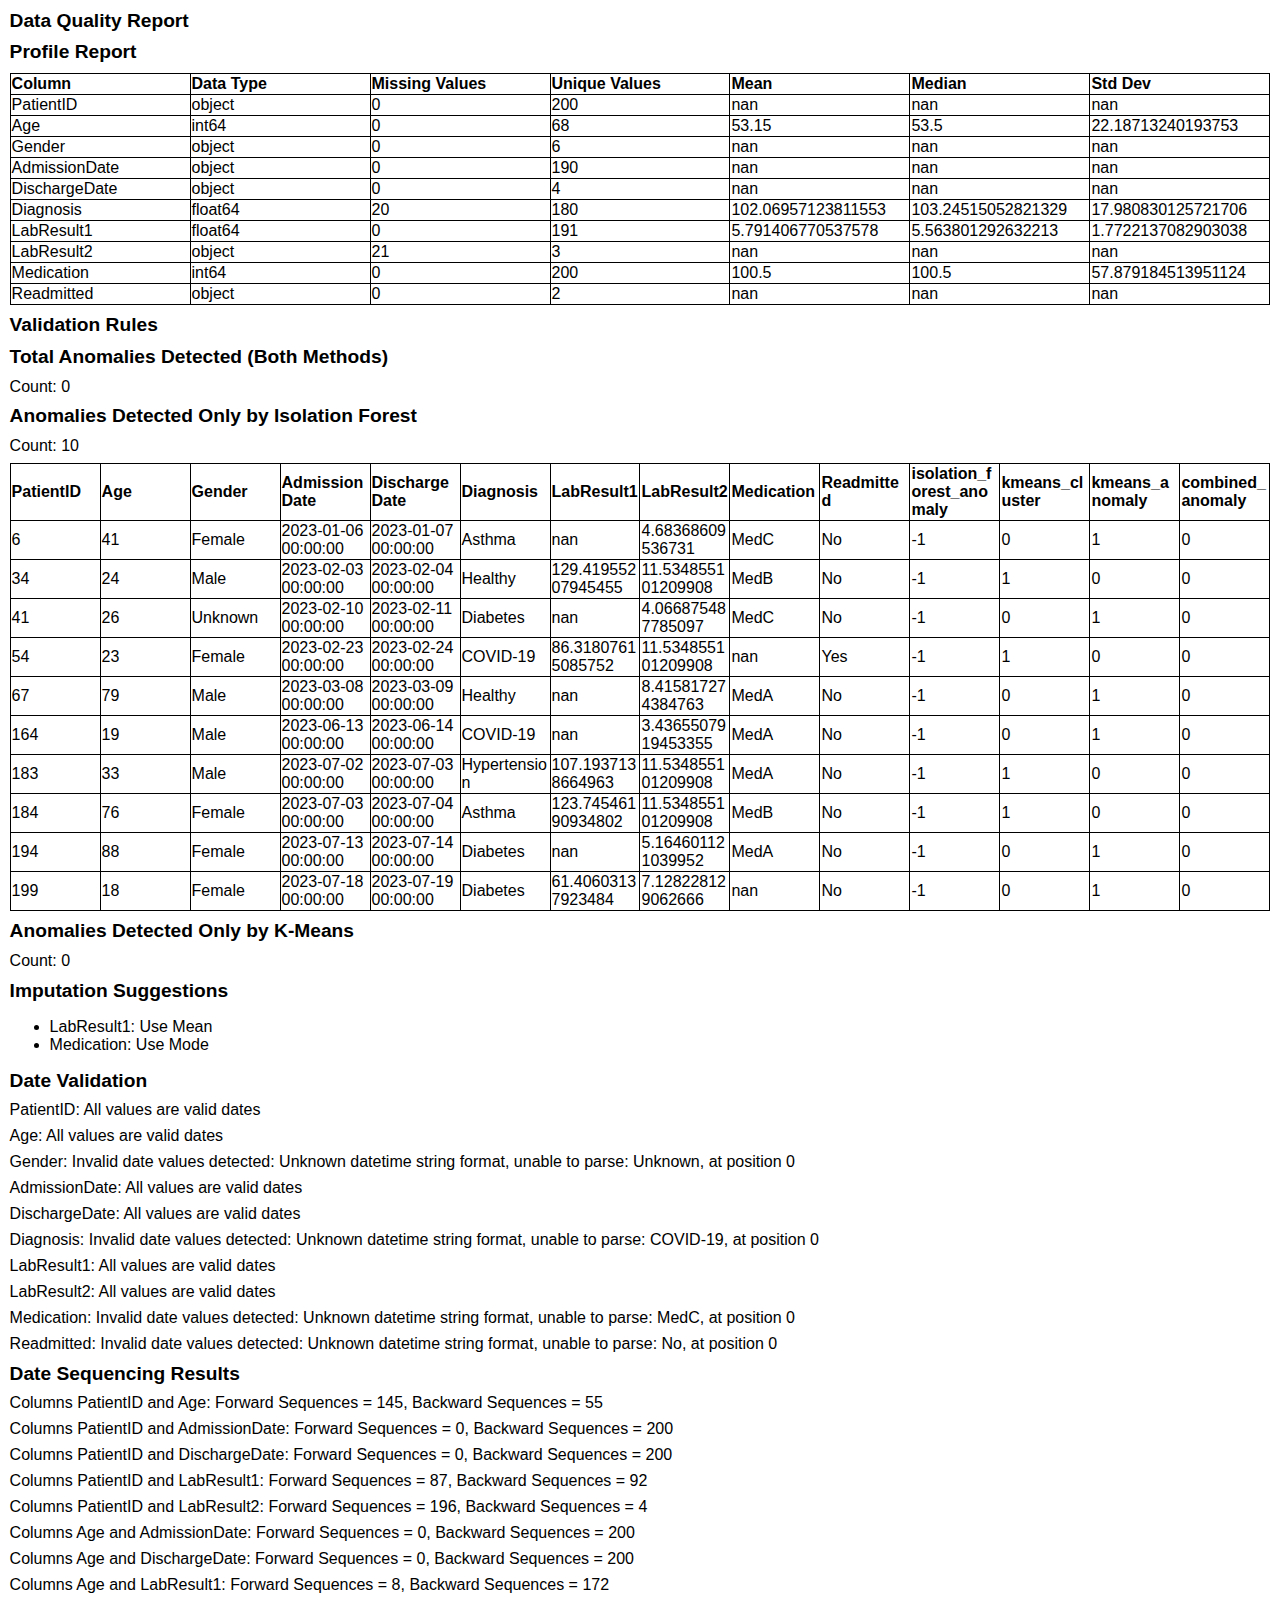
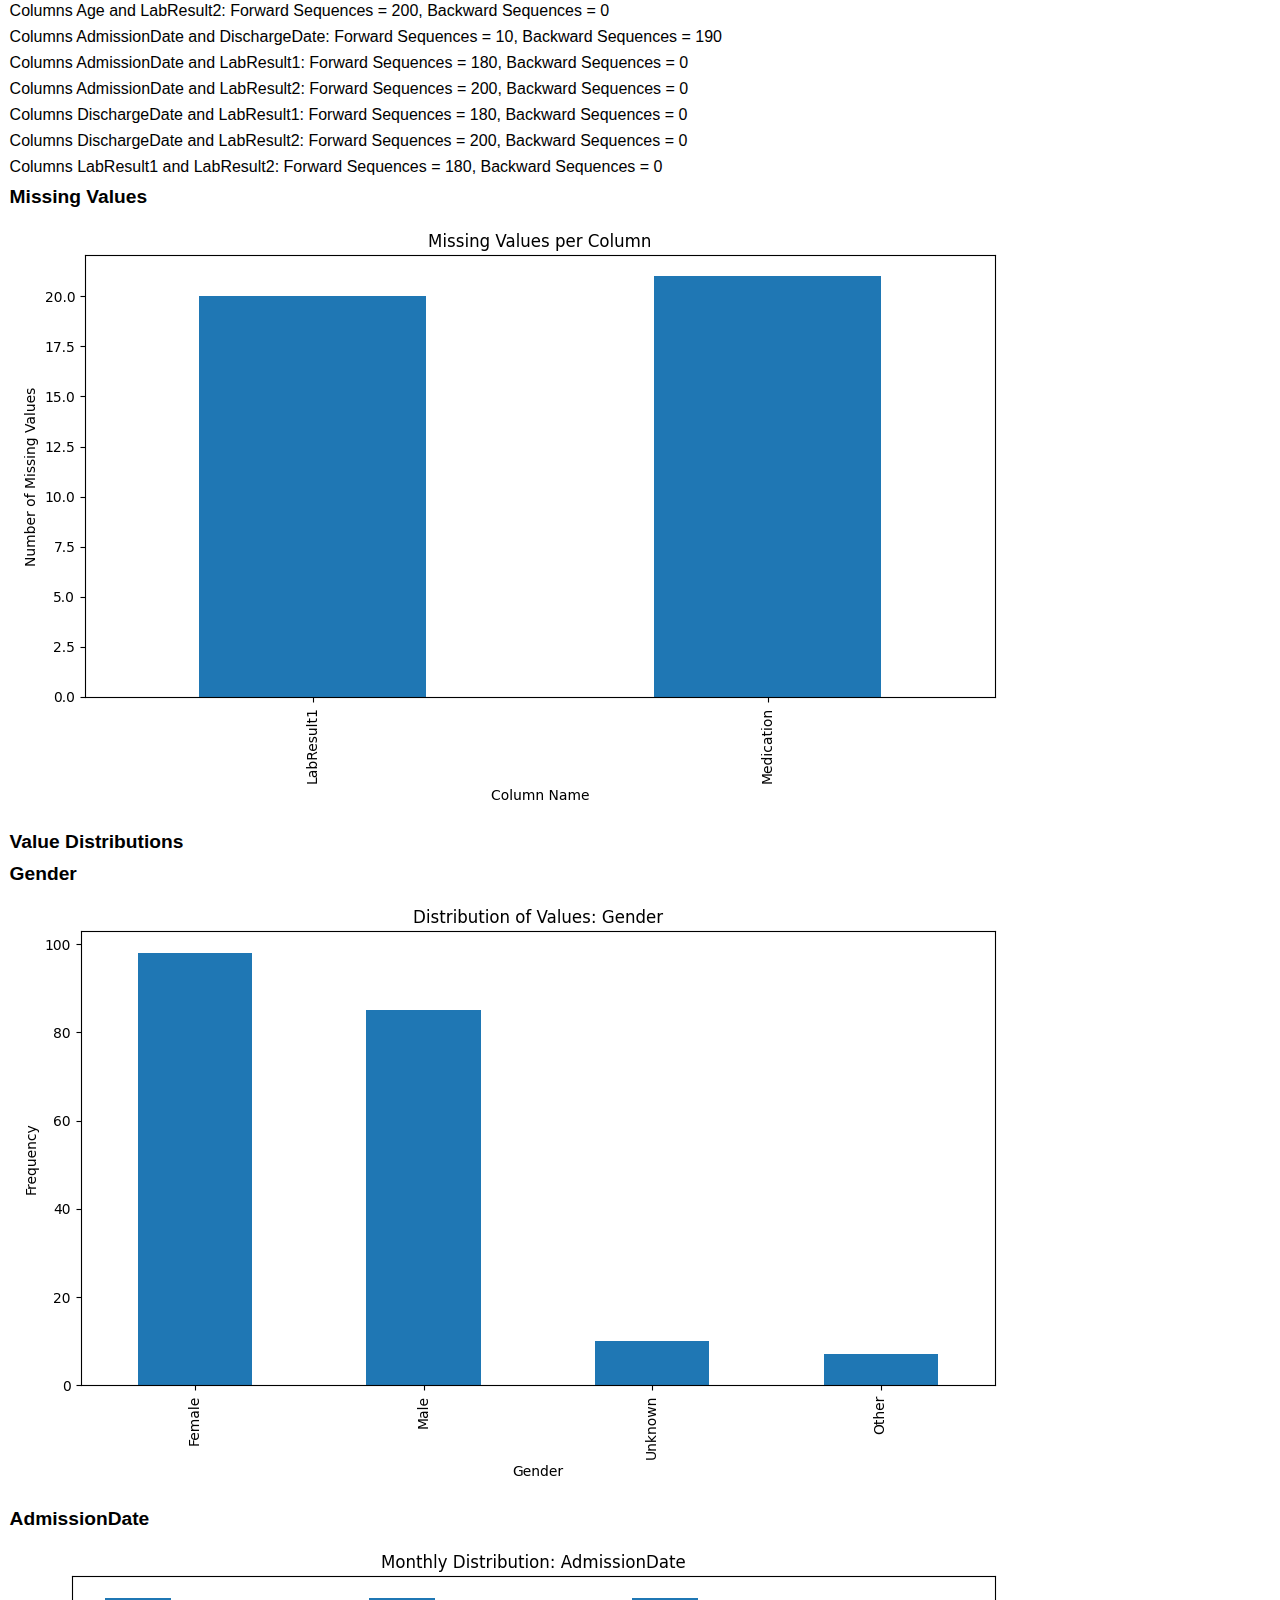
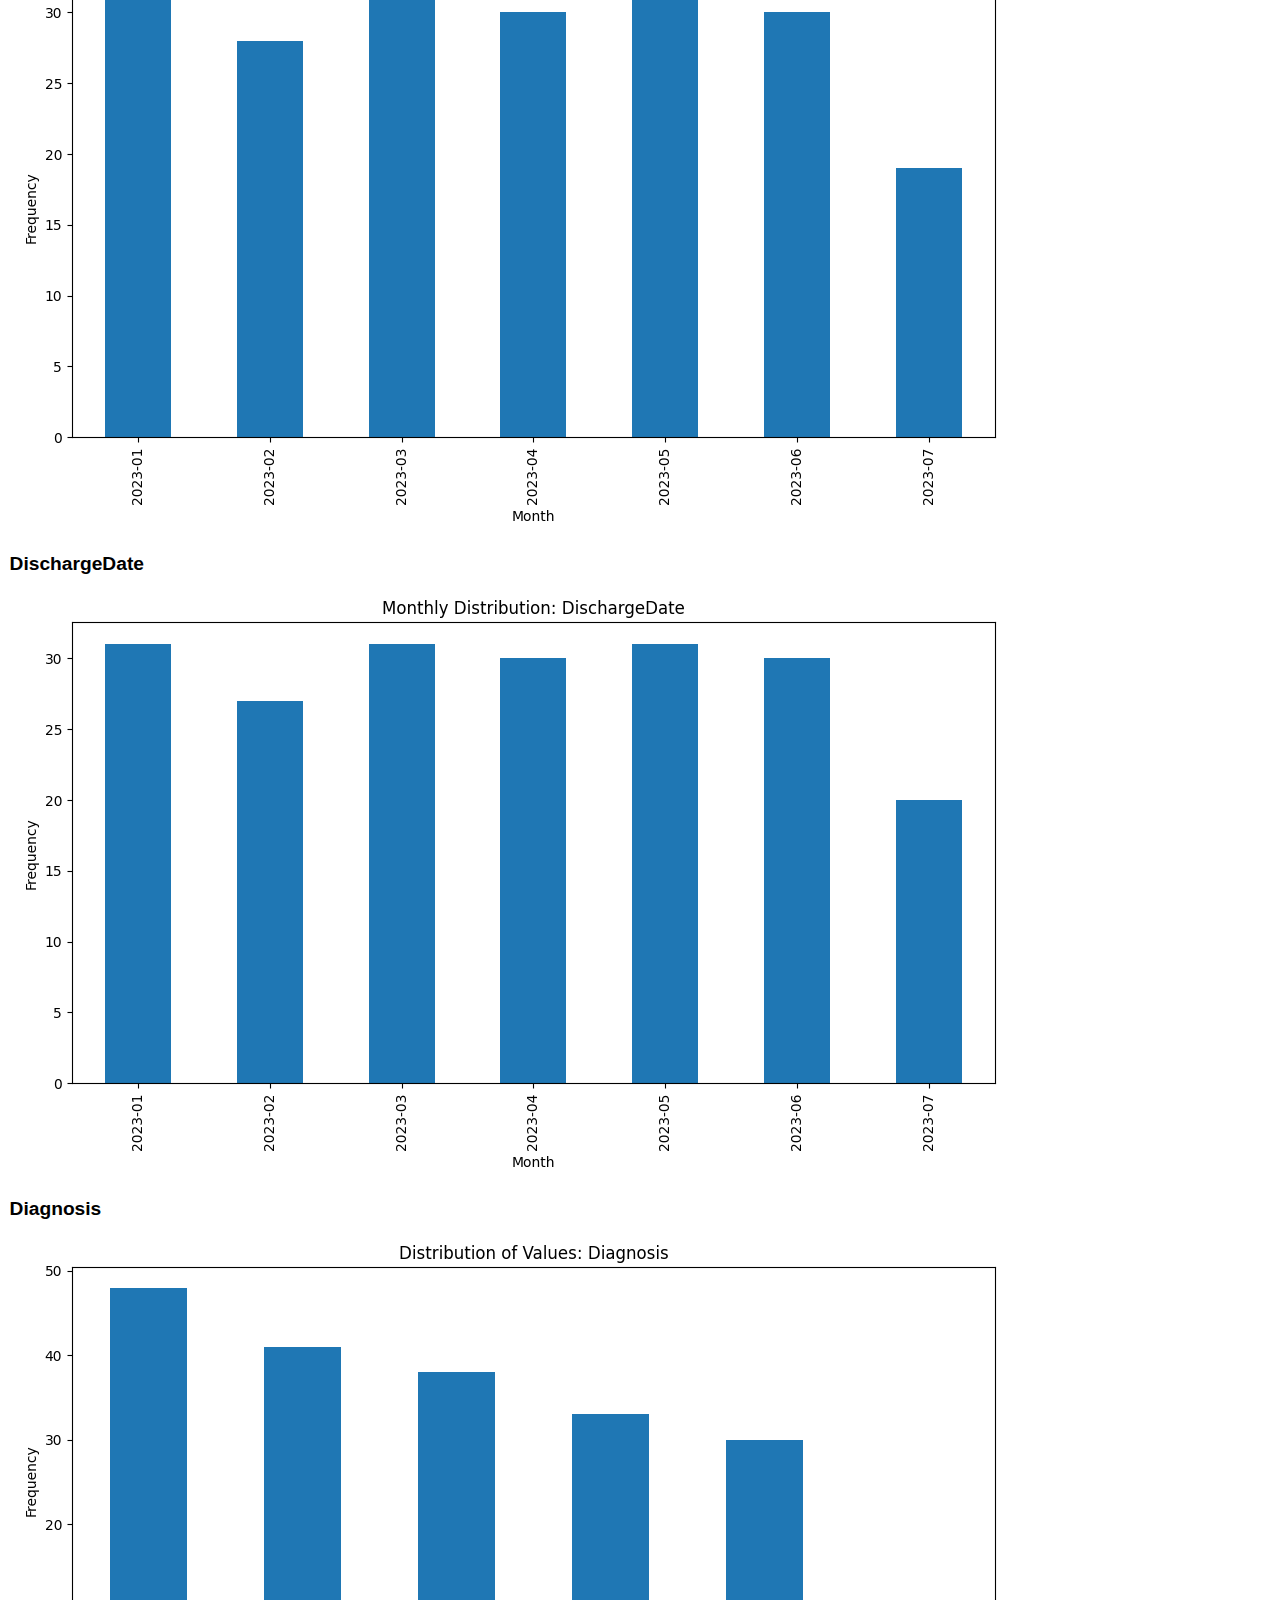
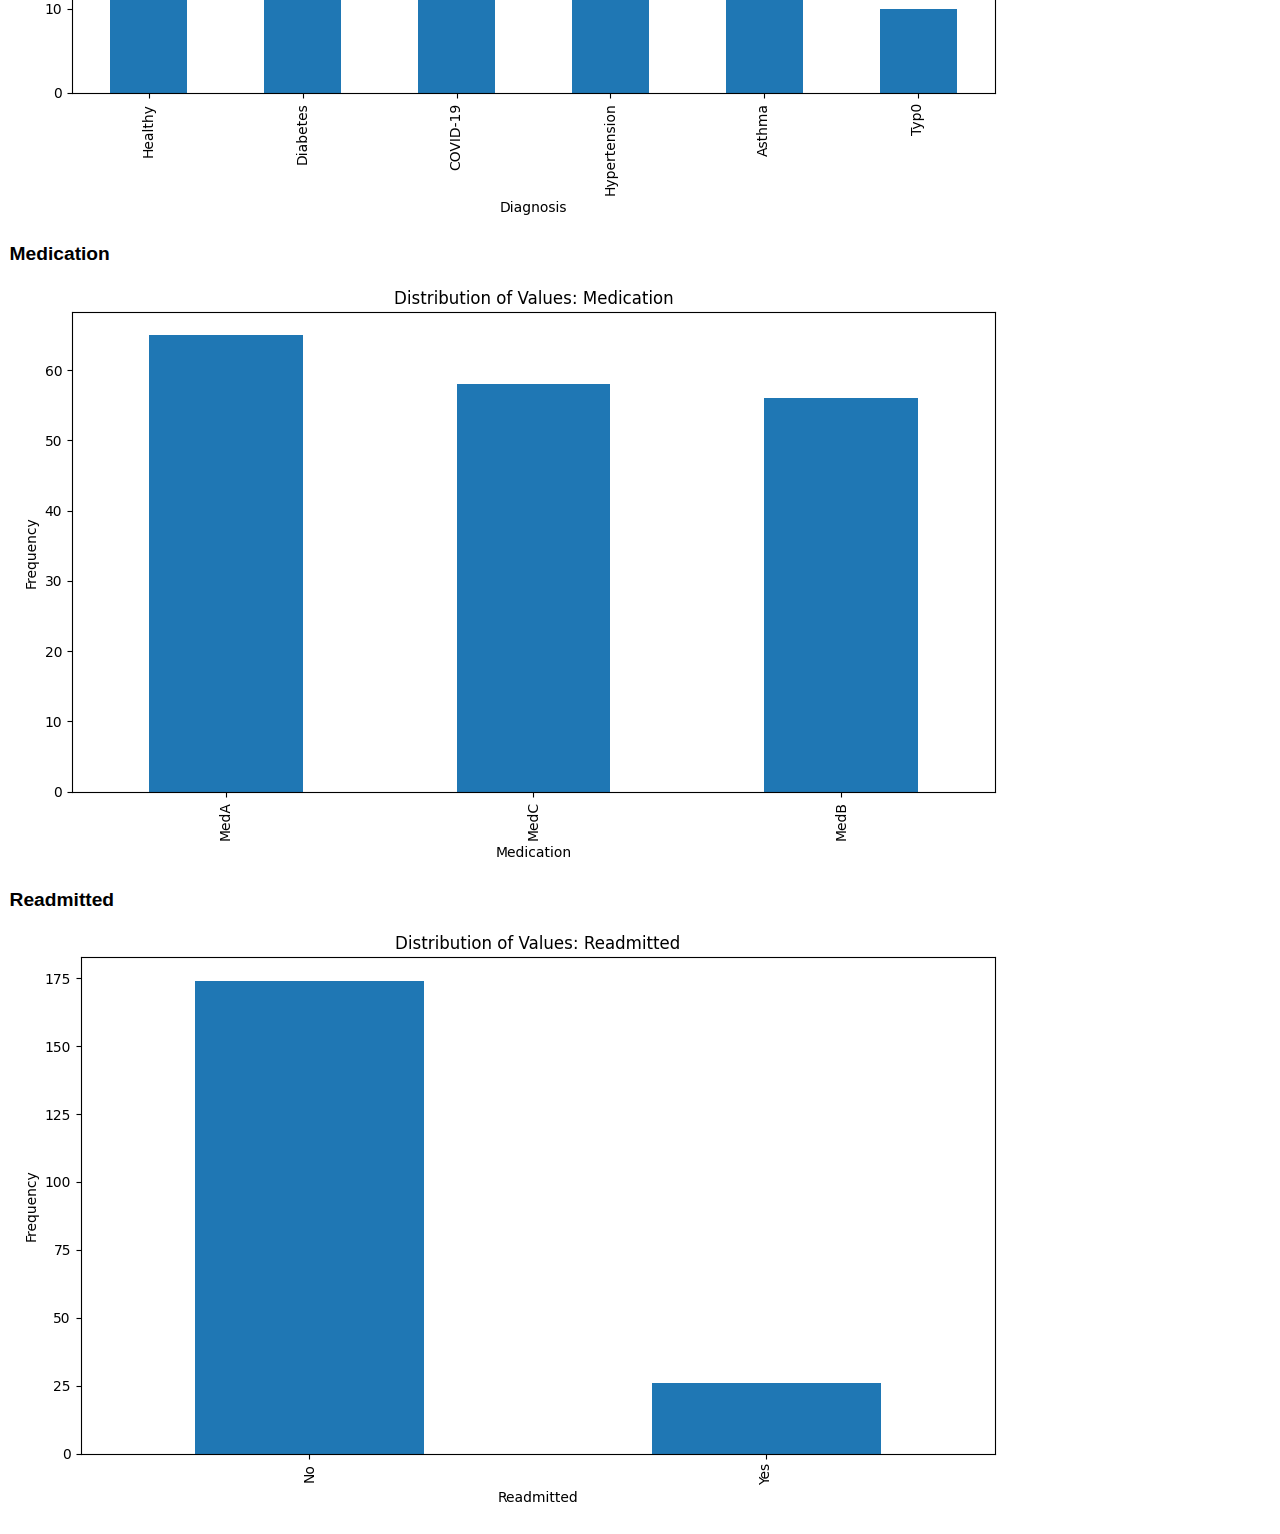
==== data_quality_report.html @ d3b4efce "Add files via upload" ====
<!DOCTYPE html>
<html>
<head>
<title>Data Quality Report</title>
<link rel="stylesheet" type="text/css" href="styles.css">
</head>
<body>
    <h1>Data Quality Report</h1>
    
    <h2>Profile Report</h2>
    <table border="1">
        <tr>
            <th>Column</th>
            <th>Data Type</th>
            <th>Missing Values</th>
            <th>Unique Values</th>
            <th>Mean</th>
            <th>Median</th>
            <th>Std Dev</th>
        </tr>
        
        <tr>
            <td>PatientID</td>
            <td>object</td>
            <td>0</td>
            <td>200</td>
            <td>nan</td>
            <td>nan</td>
            <td>nan</td>
        </tr>
        
        <tr>
            <td>Age</td>
            <td>int64</td>
            <td>0</td>
            <td>68</td>
            <td>53.15</td>
            <td>53.5</td>
            <td>22.18713240193753</td>
        </tr>
        
        <tr>
            <td>Gender</td>
            <td>object</td>
            <td>0</td>
            <td>6</td>
            <td>nan</td>
            <td>nan</td>
            <td>nan</td>
        </tr>
        
        <tr>
            <td>AdmissionDate</td>
            <td>object</td>
            <td>0</td>
            <td>190</td>
            <td>nan</td>
            <td>nan</td>
            <td>nan</td>
        </tr>
        
        <tr>
            <td>DischargeDate</td>
            <td>object</td>
            <td>0</td>
            <td>4</td>
            <td>nan</td>
            <td>nan</td>
            <td>nan</td>
        </tr>
        
        <tr>
            <td>Diagnosis</td>
            <td>float64</td>
            <td>20</td>
            <td>180</td>
            <td>102.06957123811553</td>
            <td>103.24515052821329</td>
            <td>17.980830125721706</td>
        </tr>
        
        <tr>
            <td>LabResult1</td>
            <td>float64</td>
            <td>0</td>
            <td>191</td>
            <td>5.791406770537578</td>
            <td>5.563801292632213</td>
            <td>1.7722137082903038</td>
        </tr>
        
        <tr>
            <td>LabResult2</td>
            <td>object</td>
            <td>21</td>
            <td>3</td>
            <td>nan</td>
            <td>nan</td>
            <td>nan</td>
        </tr>
        
        <tr>
            <td>Medication</td>
            <td>int64</td>
            <td>0</td>
            <td>200</td>
            <td>100.5</td>
            <td>100.5</td>
            <td>57.879184513951124</td>
        </tr>
        
        <tr>
            <td>Readmitted</td>
            <td>object</td>
            <td>0</td>
            <td>2</td>
            <td>nan</td>
            <td>nan</td>
            <td>nan</td>
        </tr>
        
    </table>
    
    <h2>Validation Rules</h2>
    <h3>Total Anomalies Detected (Both Methods)</h3>
    <p>Count: 0</p>
    

    <h3>Anomalies Detected Only by Isolation Forest</h3>
    <p>Count: 10</p>
    
    <table border="1">
        <tr>
            
            <th>PatientID</th>
            
            <th>Age</th>
            
            <th>Gender</th>
            
            <th>AdmissionDate</th>
            
            <th>DischargeDate</th>
            
            <th>Diagnosis</th>
            
            <th>LabResult1</th>
            
            <th>LabResult2</th>
            
            <th>Medication</th>
            
            <th>Readmitted</th>
            
            <th>isolation_forest_anomaly</th>
            
            <th>kmeans_cluster</th>
            
            <th>kmeans_anomaly</th>
            
            <th>combined_anomaly</th>
            
        </tr>
        
        <tr>
            
            <td>6</td>
            
            <td>41</td>
            
            <td>Female</td>
            
            <td>2023-01-06 00:00:00</td>
            
            <td>2023-01-07 00:00:00</td>
            
            <td>Asthma</td>
            
            <td>nan</td>
            
            <td>4.68368609536731</td>
            
            <td>MedC</td>
            
            <td>No</td>
            
            <td>-1</td>
            
            <td>0</td>
            
            <td>1</td>
            
            <td>0</td>
            
        </tr>
        
        <tr>
            
            <td>34</td>
            
            <td>24</td>
            
            <td>Male</td>
            
            <td>2023-02-03 00:00:00</td>
            
            <td>2023-02-04 00:00:00</td>
            
            <td>Healthy</td>
            
            <td>129.41955207945455</td>
            
            <td>11.534855101209908</td>
            
            <td>MedB</td>
            
            <td>No</td>
            
            <td>-1</td>
            
            <td>1</td>
            
            <td>0</td>
            
            <td>0</td>
            
        </tr>
        
        <tr>
            
            <td>41</td>
            
            <td>26</td>
            
            <td>Unknown</td>
            
            <td>2023-02-10 00:00:00</td>
            
            <td>2023-02-11 00:00:00</td>
            
            <td>Diabetes</td>
            
            <td>nan</td>
            
            <td>4.066875487785097</td>
            
            <td>MedC</td>
            
            <td>No</td>
            
            <td>-1</td>
            
            <td>0</td>
            
            <td>1</td>
            
            <td>0</td>
            
        </tr>
        
        <tr>
            
            <td>54</td>
            
            <td>23</td>
            
            <td>Female</td>
            
            <td>2023-02-23 00:00:00</td>
            
            <td>2023-02-24 00:00:00</td>
            
            <td>COVID-19</td>
            
            <td>86.31807615085752</td>
            
            <td>11.534855101209908</td>
            
            <td>nan</td>
            
            <td>Yes</td>
            
            <td>-1</td>
            
            <td>1</td>
            
            <td>0</td>
            
            <td>0</td>
            
        </tr>
        
        <tr>
            
            <td>67</td>
            
            <td>79</td>
            
            <td>Male</td>
            
            <td>2023-03-08 00:00:00</td>
            
            <td>2023-03-09 00:00:00</td>
            
            <td>Healthy</td>
            
            <td>nan</td>
            
            <td>8.415817274384763</td>
            
            <td>MedA</td>
            
            <td>No</td>
            
            <td>-1</td>
            
            <td>0</td>
            
            <td>1</td>
            
            <td>0</td>
            
        </tr>
        
        <tr>
            
            <td>164</td>
            
            <td>19</td>
            
            <td>Male</td>
            
            <td>2023-06-13 00:00:00</td>
            
            <td>2023-06-14 00:00:00</td>
            
            <td>COVID-19</td>
            
            <td>nan</td>
            
            <td>3.4365507919453355</td>
            
            <td>MedA</td>
            
            <td>No</td>
            
            <td>-1</td>
            
            <td>0</td>
            
            <td>1</td>
            
            <td>0</td>
            
        </tr>
        
        <tr>
            
            <td>183</td>
            
            <td>33</td>
            
            <td>Male</td>
            
            <td>2023-07-02 00:00:00</td>
            
            <td>2023-07-03 00:00:00</td>
            
            <td>Hypertension</td>
            
            <td>107.1937138664963</td>
            
            <td>11.534855101209908</td>
            
            <td>MedA</td>
            
            <td>No</td>
            
            <td>-1</td>
            
            <td>1</td>
            
            <td>0</td>
            
            <td>0</td>
            
        </tr>
        
        <tr>
            
            <td>184</td>
            
            <td>76</td>
            
            <td>Female</td>
            
            <td>2023-07-03 00:00:00</td>
            
            <td>2023-07-04 00:00:00</td>
            
            <td>Asthma</td>
            
            <td>123.74546190934802</td>
            
            <td>11.534855101209908</td>
            
            <td>MedB</td>
            
            <td>No</td>
            
            <td>-1</td>
            
            <td>1</td>
            
            <td>0</td>
            
            <td>0</td>
            
        </tr>
        
        <tr>
            
            <td>194</td>
            
            <td>88</td>
            
            <td>Female</td>
            
            <td>2023-07-13 00:00:00</td>
            
            <td>2023-07-14 00:00:00</td>
            
            <td>Diabetes</td>
            
            <td>nan</td>
            
            <td>5.164601121039952</td>
            
            <td>MedA</td>
            
            <td>No</td>
            
            <td>-1</td>
            
            <td>0</td>
            
            <td>1</td>
            
            <td>0</td>
            
        </tr>
        
        <tr>
            
            <td>199</td>
            
            <td>18</td>
            
            <td>Female</td>
            
            <td>2023-07-18 00:00:00</td>
            
            <td>2023-07-19 00:00:00</td>
            
            <td>Diabetes</td>
            
            <td>61.40603137923484</td>
            
            <td>7.128228129062666</td>
            
            <td>nan</td>
            
            <td>No</td>
            
            <td>-1</td>
            
            <td>0</td>
            
            <td>1</td>
            
            <td>0</td>
            
        </tr>
        
    </table>
    

    <h3>Anomalies Detected Only by K-Means</h3>
    <p>Count: 0</p>
    


    <h3>Imputation Suggestions</h3>
    <ul>
        
        <li>LabResult1: Use Mean</li>
        
        <li>Medication: Use Mode</li>
        
    </ul>

    <h2>Date Validation</h2>
    <p>PatientID: All values are valid dates</p><p>Age: All values are valid dates</p><p>Gender: Invalid date values detected: Unknown datetime string format, unable to parse: Unknown, at position 0</p><p>AdmissionDate: All values are valid dates</p><p>DischargeDate: All values are valid dates</p><p>Diagnosis: Invalid date values detected: Unknown datetime string format, unable to parse: COVID-19, at position 0</p><p>LabResult1: All values are valid dates</p><p>LabResult2: All values are valid dates</p><p>Medication: Invalid date values detected: Unknown datetime string format, unable to parse: MedC, at position 0</p><p>Readmitted: Invalid date values detected: Unknown datetime string format, unable to parse: No, at position 0</p><h3>Date Sequencing Results</h3><p>Columns PatientID and Age: Forward Sequences = 145, Backward Sequences = 55</p><p>Columns PatientID and AdmissionDate: Forward Sequences = 0, Backward Sequences = 200</p><p>Columns PatientID and DischargeDate: Forward Sequences = 0, Backward Sequences = 200</p><p>Columns PatientID and LabResult1: Forward Sequences = 87, Backward Sequences = 92</p><p>Columns PatientID and LabResult2: Forward Sequences = 196, Backward Sequences = 4</p><p>Columns Age and AdmissionDate: Forward Sequences = 0, Backward Sequences = 200</p><p>Columns Age and DischargeDate: Forward Sequences = 0, Backward Sequences = 200</p><p>Columns Age and LabResult1: Forward Sequences = 8, Backward Sequences = 172</p><p>Columns Age and LabResult2: Forward Sequences = 200, Backward Sequences = 0</p><p>Columns AdmissionDate and DischargeDate: Forward Sequences = 10, Backward Sequences = 190</p><p>Columns AdmissionDate and LabResult1: Forward Sequences = 180, Backward Sequences = 0</p><p>Columns AdmissionDate and LabResult2: Forward Sequences = 200, Backward Sequences = 0</p><p>Columns DischargeDate and LabResult1: Forward Sequences = 180, Backward Sequences = 0</p><p>Columns DischargeDate and LabResult2: Forward Sequences = 200, Backward Sequences = 0</p><p>Columns LabResult1 and LabResult2: Forward Sequences = 180, Backward Sequences = 0</p>

    
    
    <h2>Missing Values</h2>
    
    <img src="[data-uri]" alt="Missing Values Bar Chart">
    
    
    <h2>Value Distributions</h2>
    
    <h3>Gender</h3>
    <img src="[data-uri]" alt="Value Distribution for Gender">
    
    <h3>AdmissionDate</h3>
    <img src="[data-uri]" alt="Value Distribution for AdmissionDate">
    
    <h3>DischargeDate</h3>
    <img src="[data-uri]" alt="Value Distribution for DischargeDate">
    
    <h3>Diagnosis</h3>
    <img src="[data-uri]" alt="Value Distribution for Diagnosis">
    
    <h3>Medication</h3>
    <img src="[data-uri]" alt="Value Distribution for Medication">
    
    <h3>Readmitted</h3>
    <img src="[data-uri]" alt="Value Distribution for Readmitted">
    
</body>
</html>
---- styles.css ----
body {
    font-family: Arial, sans-serif;
    margin: 0.1in; /* Adds margins to the entire page */
  }

  table {
      border-collapse: collapse;
      width: 100%; /* Ensures tables fit within the page width */
      table-layout: fixed; /* Prevents columns from expanding excessively */
      word-wrap: break-word; /* Breaks long text into multiple lines */
  }

  img {
      max-width: 100%;
      height: auto;
  }

  th, td {
      border: 1px solid #000;
      padding: 1px;
      text-align: left;
  }

  h1, h2, h3 {
      font-size: 1.2em;
      margin: 0.5em 0;
  }

  p {
      margin: 0.5em 0;
  }
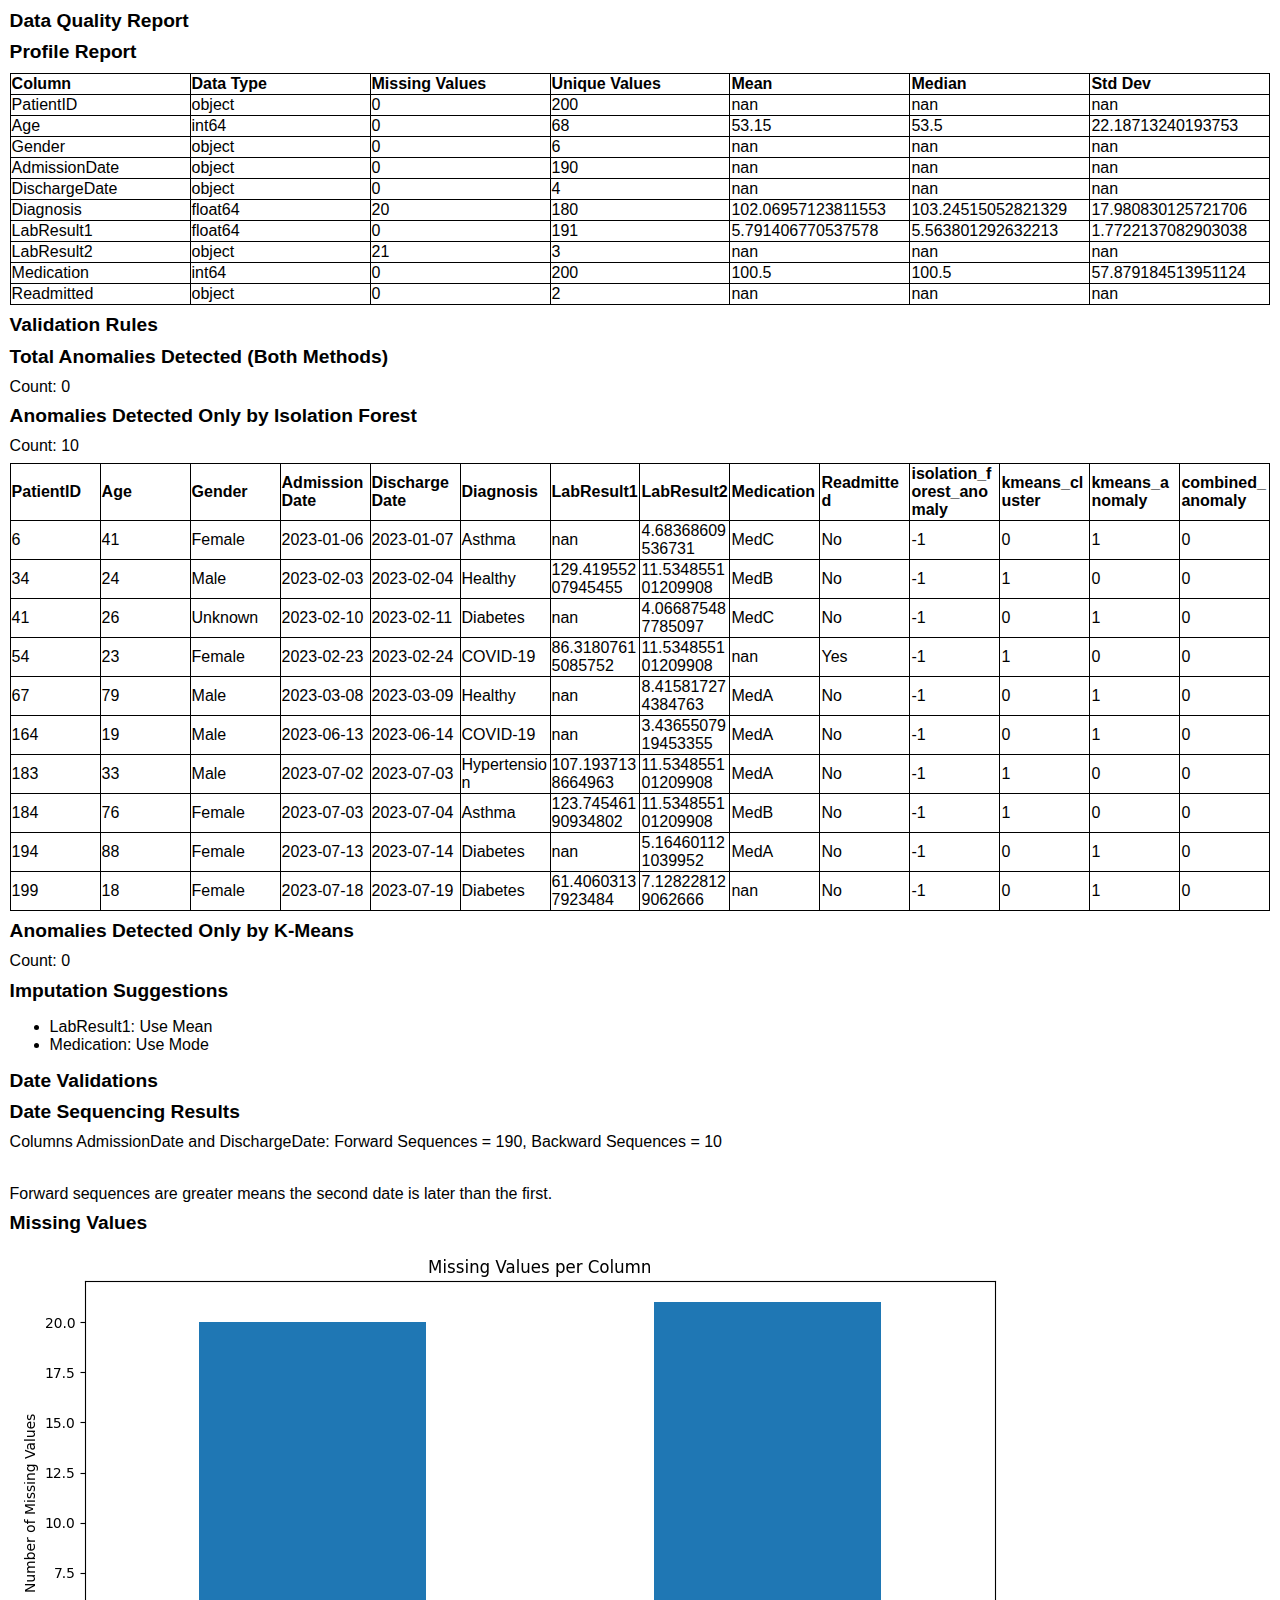
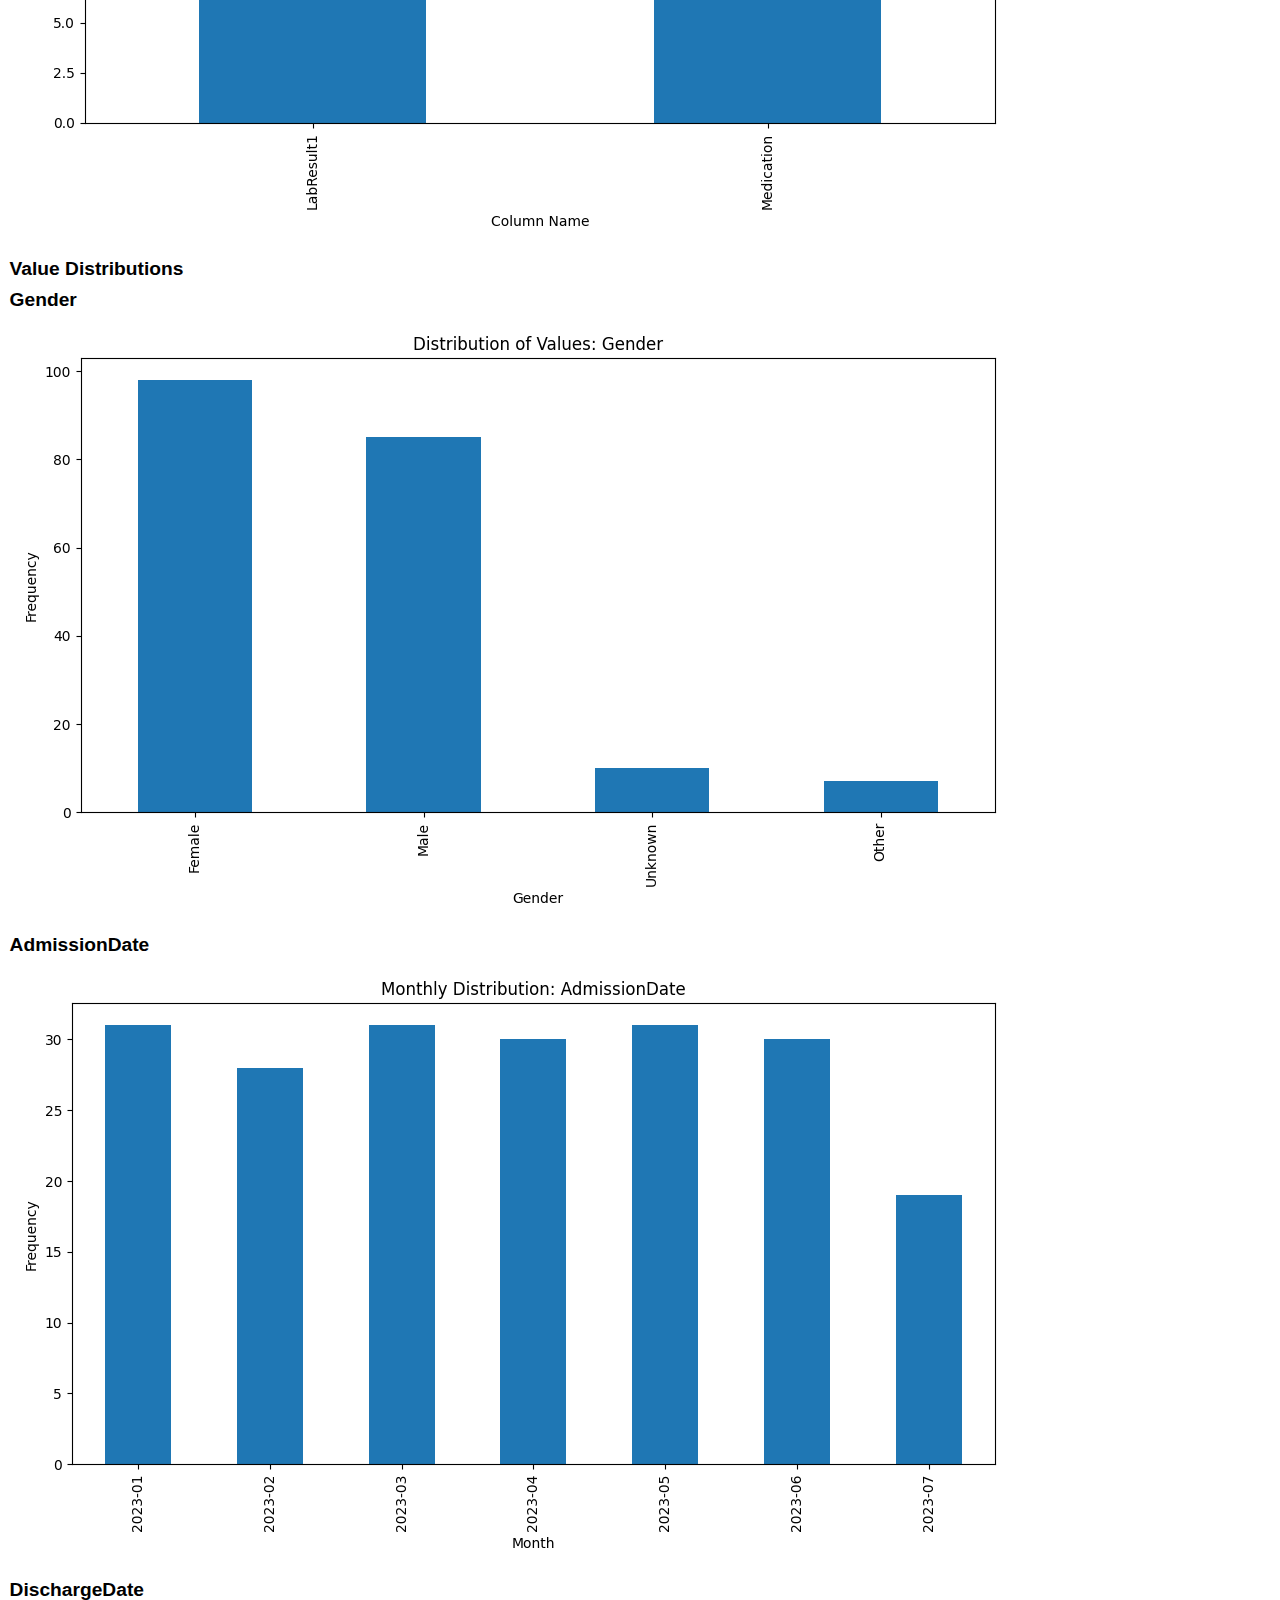
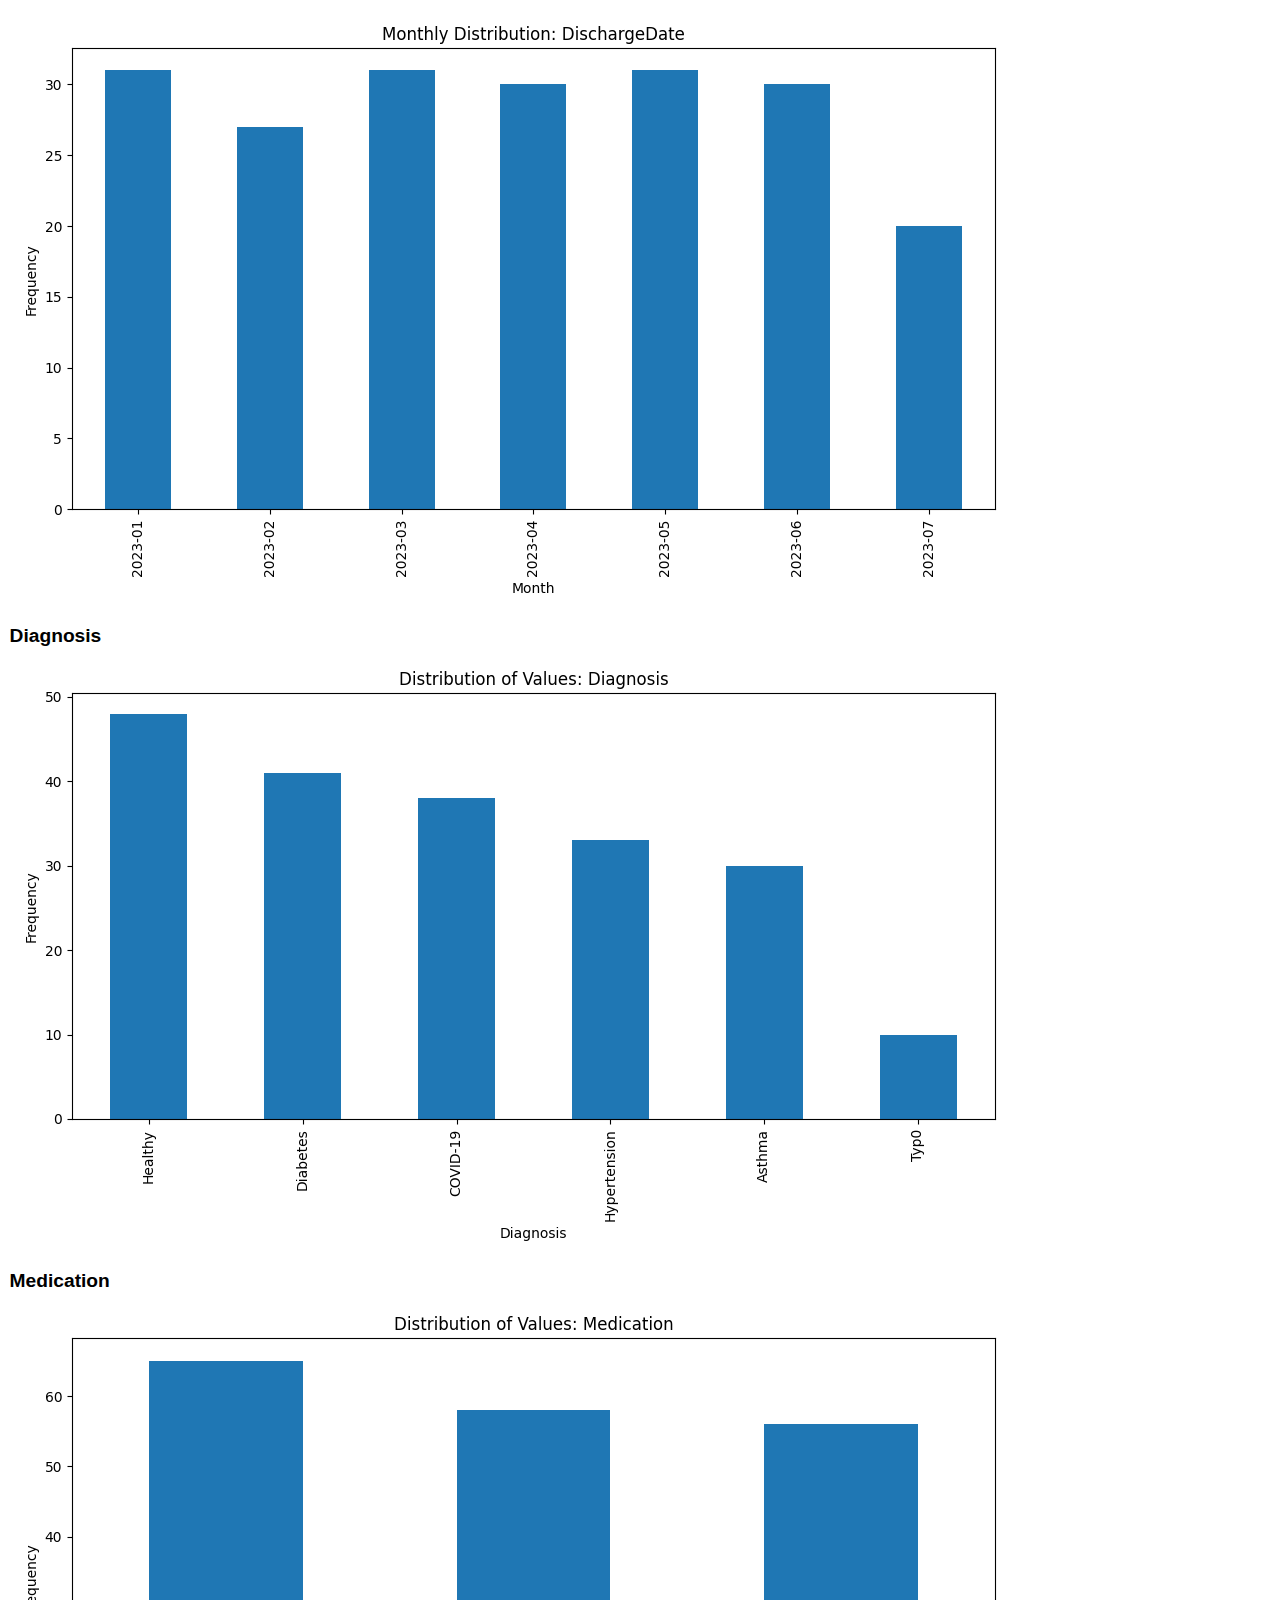
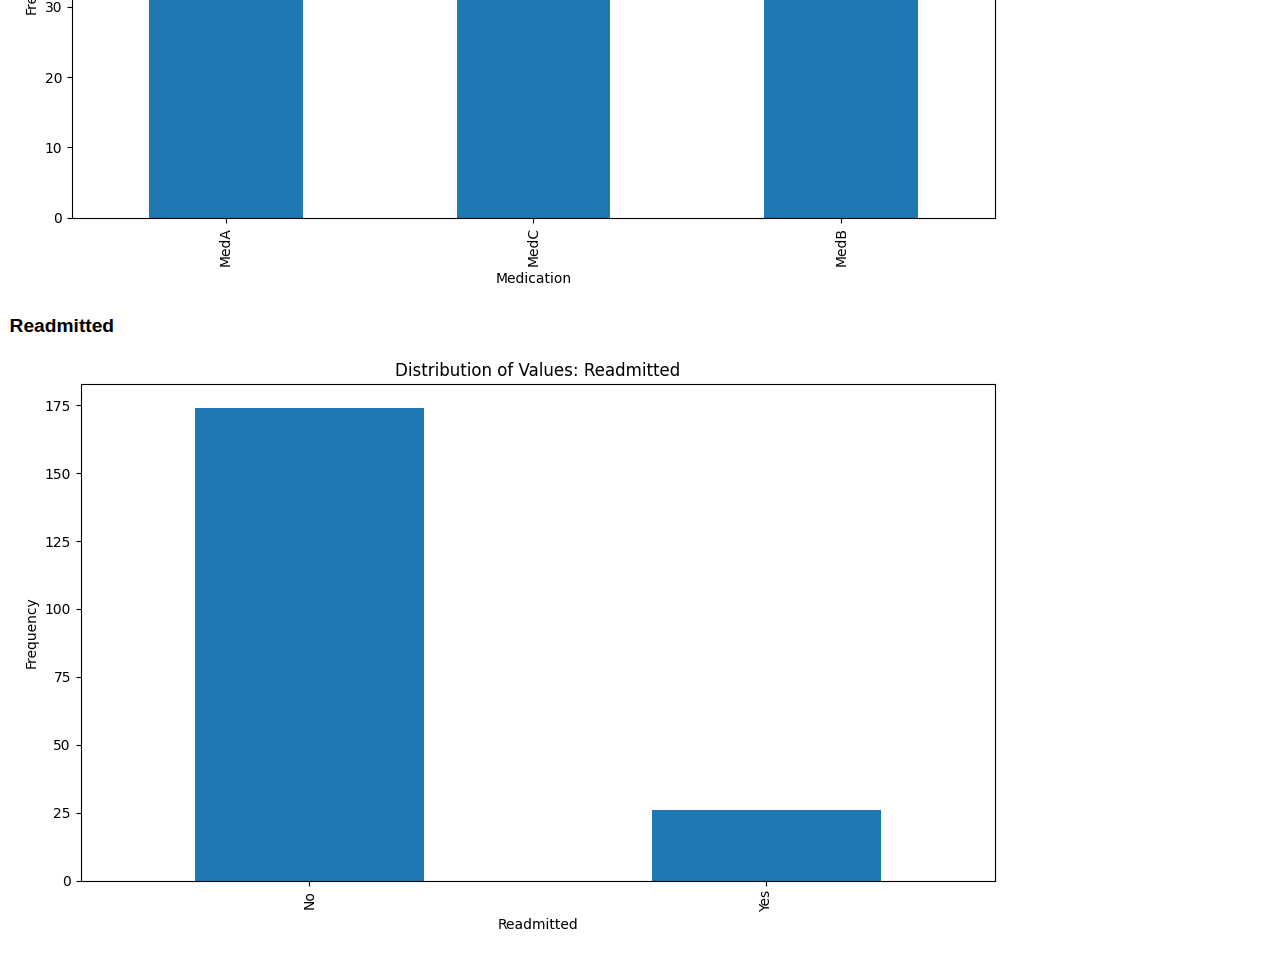
==== commit 85f79e0b: "cleaned up report" ====
--- a/data_quality_report.html
+++ b/data_quality_report.html
@@ -171,9 +171,9 @@
             
             <td>Female</td>
             
-            <td>2023-01-06 00:00:00</td>
-            
-            <td>2023-01-07 00:00:00</td>
+            <td>2023-01-06</td>
+            
+            <td>2023-01-07</td>
             
             <td>Asthma</td>
             
@@ -203,9 +203,9 @@
             
             <td>Male</td>
             
-            <td>2023-02-03 00:00:00</td>
-            
-            <td>2023-02-04 00:00:00</td>
+            <td>2023-02-03</td>
+            
+            <td>2023-02-04</td>
             
             <td>Healthy</td>
             
@@ -235,9 +235,9 @@
             
             <td>Unknown</td>
             
-            <td>2023-02-10 00:00:00</td>
-            
-            <td>2023-02-11 00:00:00</td>
+            <td>2023-02-10</td>
+            
+            <td>2023-02-11</td>
             
             <td>Diabetes</td>
             
@@ -267,9 +267,9 @@
             
             <td>Female</td>
             
-            <td>2023-02-23 00:00:00</td>
-            
-            <td>2023-02-24 00:00:00</td>
+            <td>2023-02-23</td>
+            
+            <td>2023-02-24</td>
             
             <td>COVID-19</td>
             
@@ -299,9 +299,9 @@
             
             <td>Male</td>
             
-            <td>2023-03-08 00:00:00</td>
-            
-            <td>2023-03-09 00:00:00</td>
+            <td>2023-03-08</td>
+            
+            <td>2023-03-09</td>
             
             <td>Healthy</td>
             
@@ -331,9 +331,9 @@
             
             <td>Male</td>
             
-            <td>2023-06-13 00:00:00</td>
-            
-            <td>2023-06-14 00:00:00</td>
+            <td>2023-06-13</td>
+            
+            <td>2023-06-14</td>
             
             <td>COVID-19</td>
             
@@ -363,9 +363,9 @@
             
             <td>Male</td>
             
-            <td>2023-07-02 00:00:00</td>
-            
-            <td>2023-07-03 00:00:00</td>
+            <td>2023-07-02</td>
+            
+            <td>2023-07-03</td>
             
             <td>Hypertension</td>
             
@@ -395,9 +395,9 @@
             
             <td>Female</td>
             
-            <td>2023-07-03 00:00:00</td>
-            
-            <td>2023-07-04 00:00:00</td>
+            <td>2023-07-03</td>
+            
+            <td>2023-07-04</td>
             
             <td>Asthma</td>
             
@@ -427,9 +427,9 @@
             
             <td>Female</td>
             
-            <td>2023-07-13 00:00:00</td>
-            
-            <td>2023-07-14 00:00:00</td>
+            <td>2023-07-13</td>
+            
+            <td>2023-07-14</td>
             
             <td>Diabetes</td>
             
@@ -459,9 +459,9 @@
             
             <td>Female</td>
             
-            <td>2023-07-18 00:00:00</td>
-            
-            <td>2023-07-19 00:00:00</td>
+            <td>2023-07-18</td>
+            
+            <td>2023-07-19</td>
             
             <td>Diabetes</td>
             
@@ -500,8 +500,8 @@
         
     </ul>
 
-    <h2>Date Validation</h2>
-    <p>PatientID: All values are valid dates</p><p>Age: All values are valid dates</p><p>Gender: Invalid date values detected: Unknown datetime string format, unable to parse: Unknown, at position 0</p><p>AdmissionDate: All values are valid dates</p><p>DischargeDate: All values are valid dates</p><p>Diagnosis: Invalid date values detected: Unknown datetime string format, unable to parse: COVID-19, at position 0</p><p>LabResult1: All values are valid dates</p><p>LabResult2: All values are valid dates</p><p>Medication: Invalid date values detected: Unknown datetime string format, unable to parse: MedC, at position 0</p><p>Readmitted: Invalid date values detected: Unknown datetime string format, unable to parse: No, at position 0</p><h3>Date Sequencing Results</h3><p>Columns PatientID and Age: Forward Sequences = 145, Backward Sequences = 55</p><p>Columns PatientID and AdmissionDate: Forward Sequences = 0, Backward Sequences = 200</p><p>Columns PatientID and DischargeDate: Forward Sequences = 0, Backward Sequences = 200</p><p>Columns PatientID and LabResult1: Forward Sequences = 87, Backward Sequences = 92</p><p>Columns PatientID and LabResult2: Forward Sequences = 196, Backward Sequences = 4</p><p>Columns Age and AdmissionDate: Forward Sequences = 0, Backward Sequences = 200</p><p>Columns Age and DischargeDate: Forward Sequences = 0, Backward Sequences = 200</p><p>Columns Age and LabResult1: Forward Sequences = 8, Backward Sequences = 172</p><p>Columns Age and LabResult2: Forward Sequences = 200, Backward Sequences = 0</p><p>Columns AdmissionDate and DischargeDate: Forward Sequences = 10, Backward Sequences = 190</p><p>Columns AdmissionDate and LabResult1: Forward Sequences = 180, Backward Sequences = 0</p><p>Columns AdmissionDate and LabResult2: Forward Sequences = 200, Backward Sequences = 0</p><p>Columns DischargeDate and LabResult1: Forward Sequences = 180, Backward Sequences = 0</p><p>Columns DischargeDate and LabResult2: Forward Sequences = 200, Backward Sequences = 0</p><p>Columns LabResult1 and LabResult2: Forward Sequences = 180, Backward Sequences = 0</p>
+    <h2>Date Validations</h2>
+    <h3>Date Sequencing Results</h3><p>Columns AdmissionDate and DischargeDate: Forward Sequences = 190, Backward Sequences = 10</p><br><p>Forward sequences are greater means the second date is later than the first.</p>
 
     
     
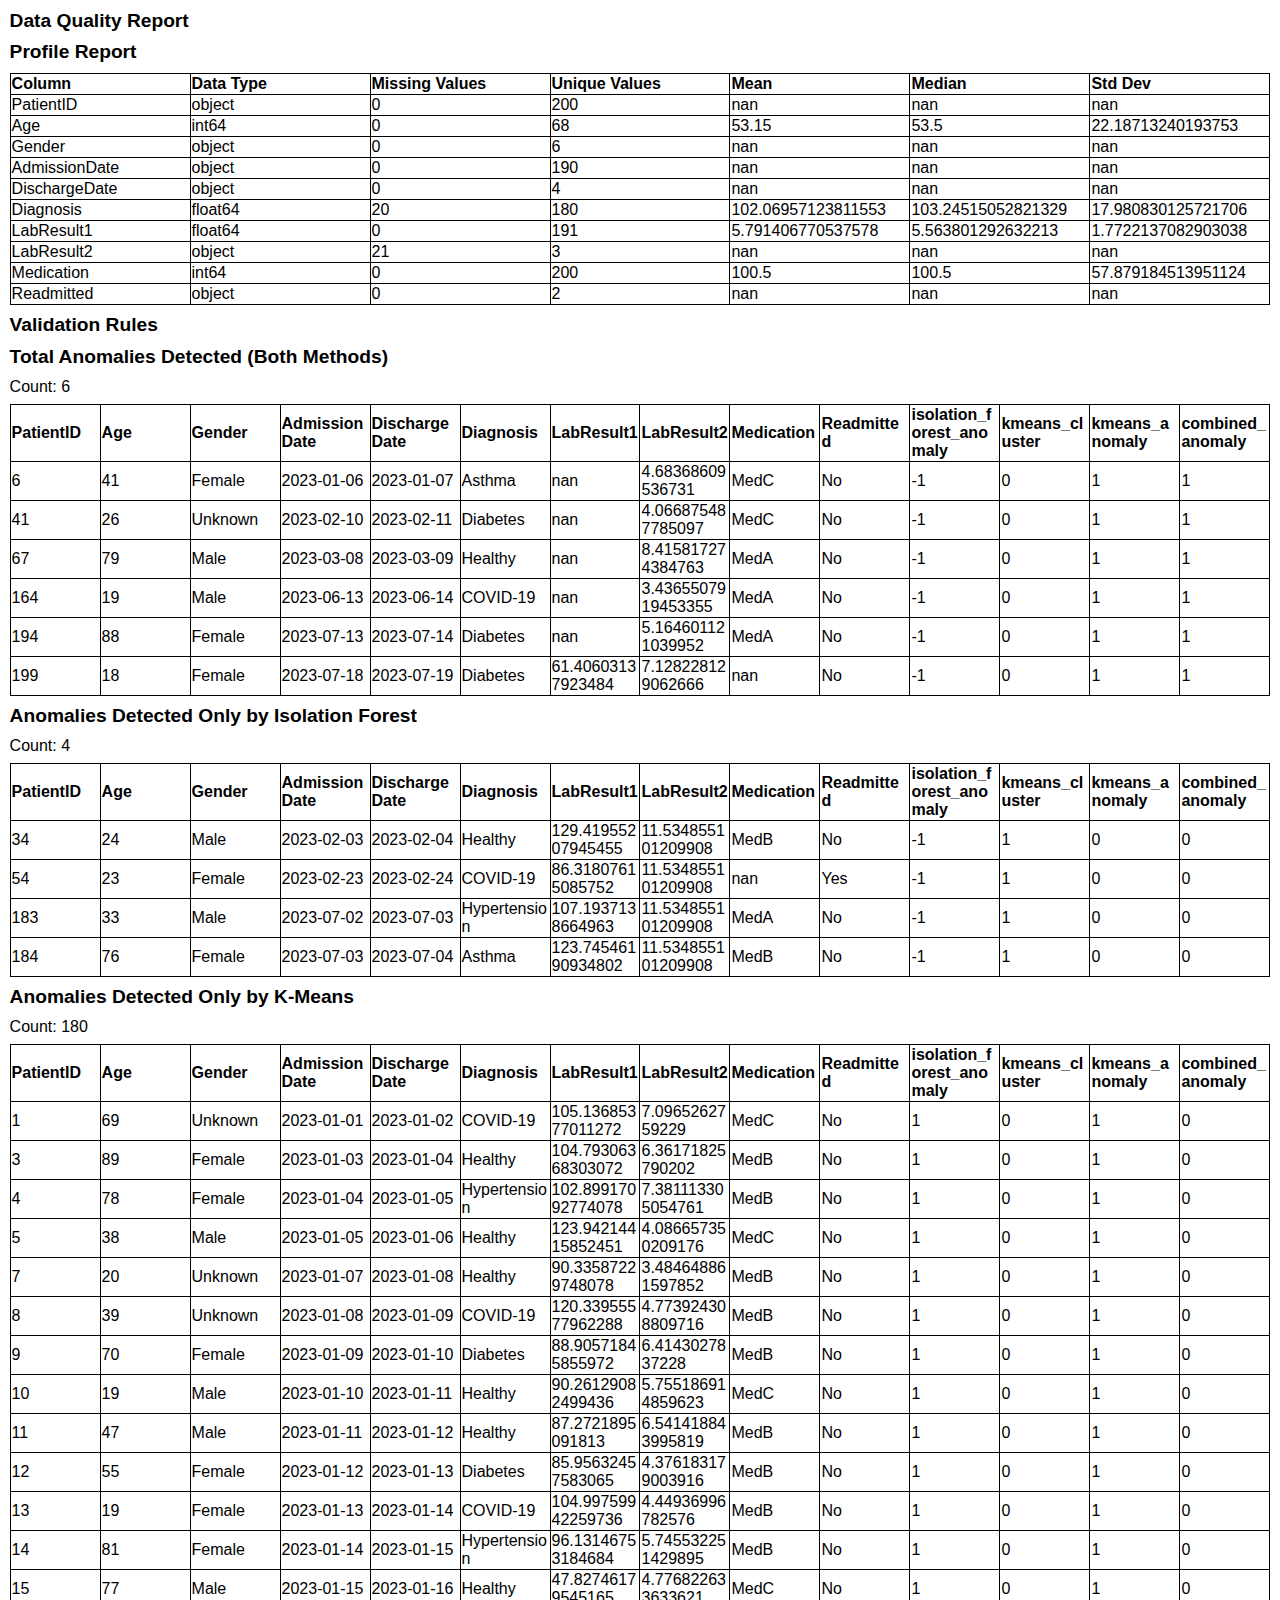
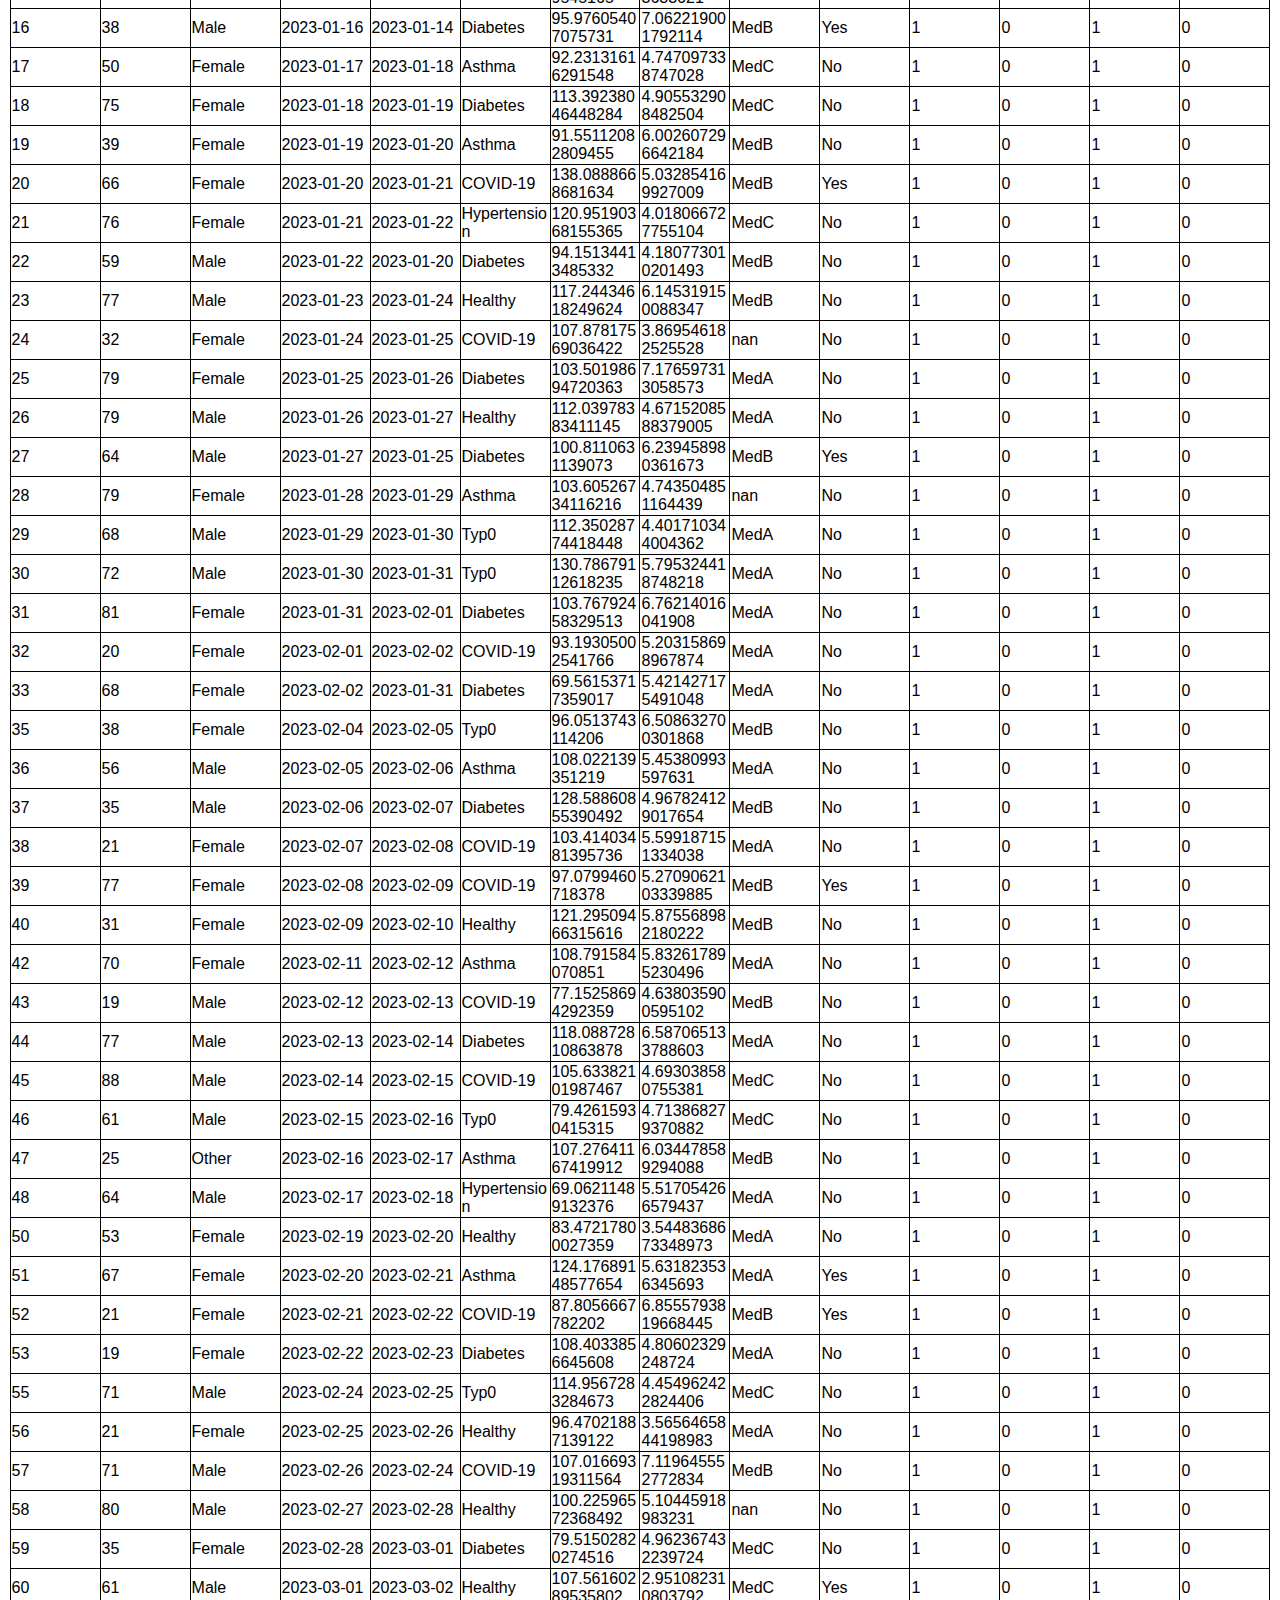
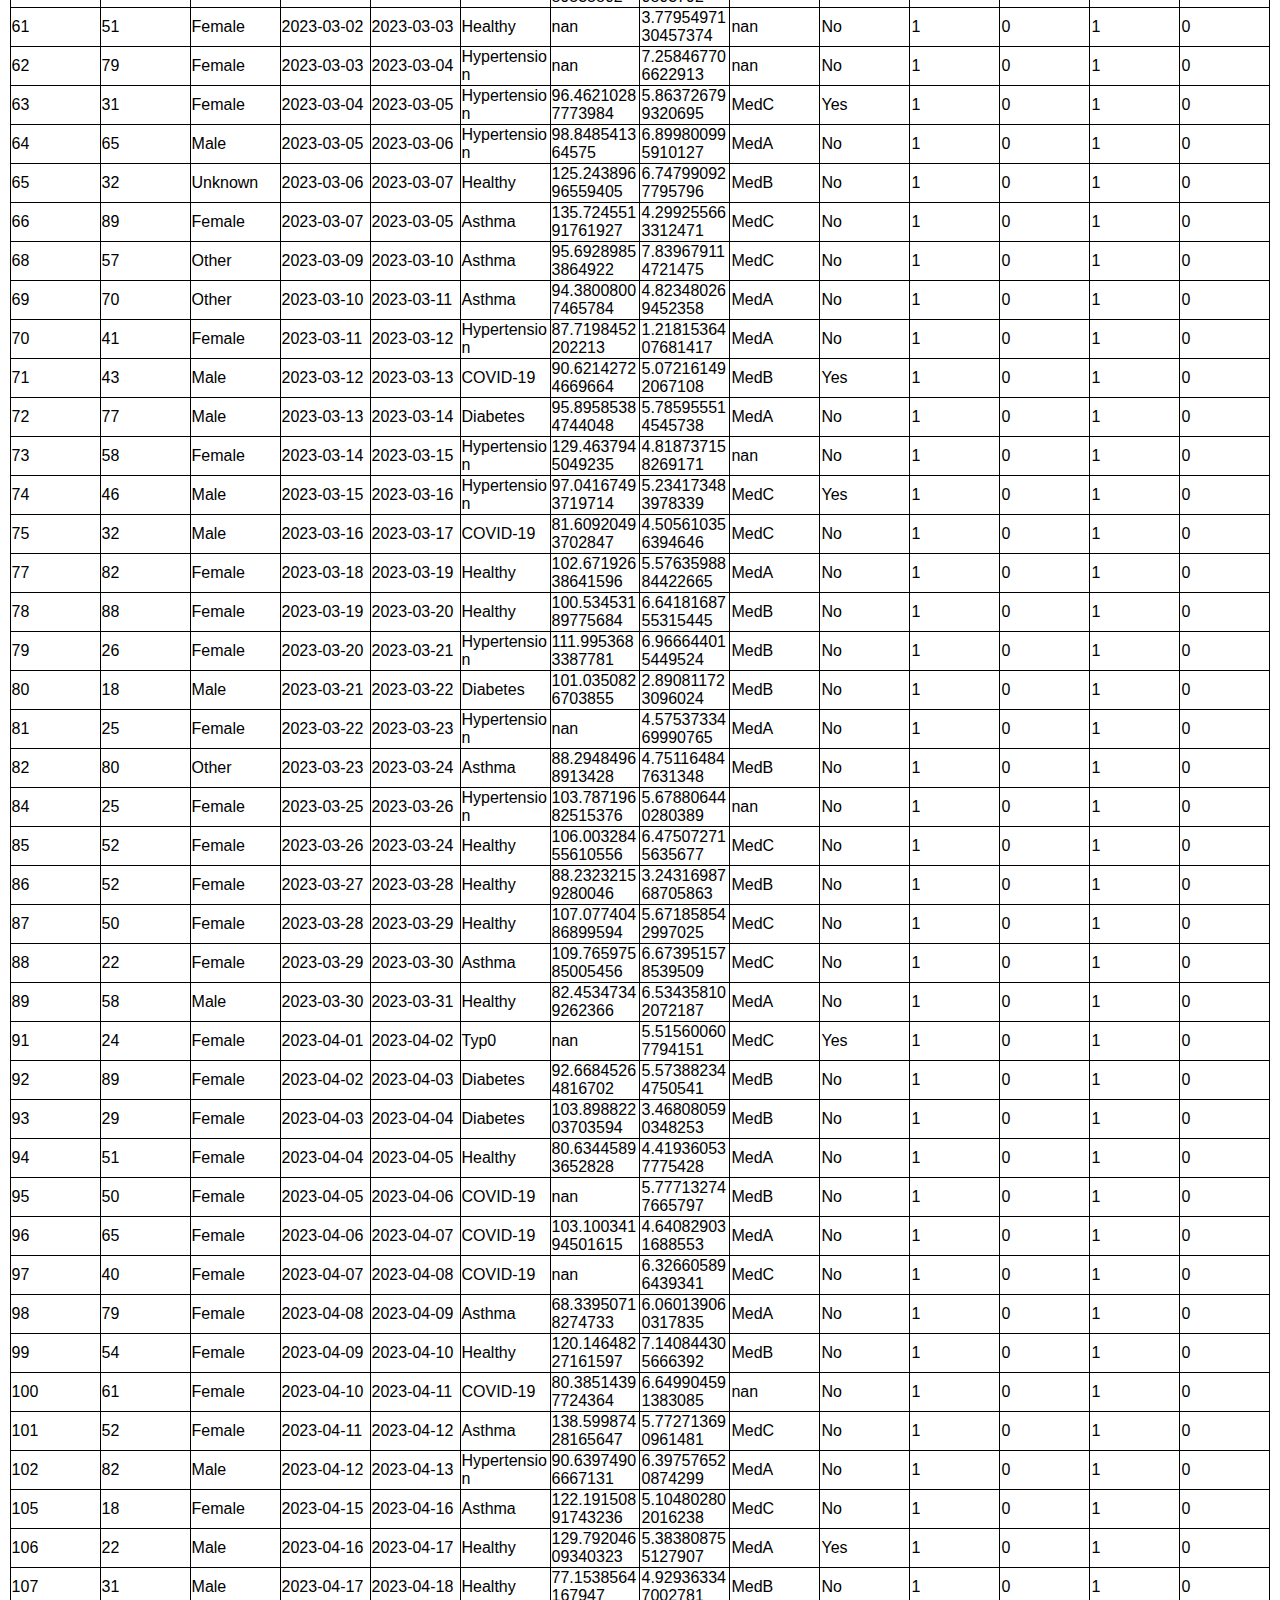
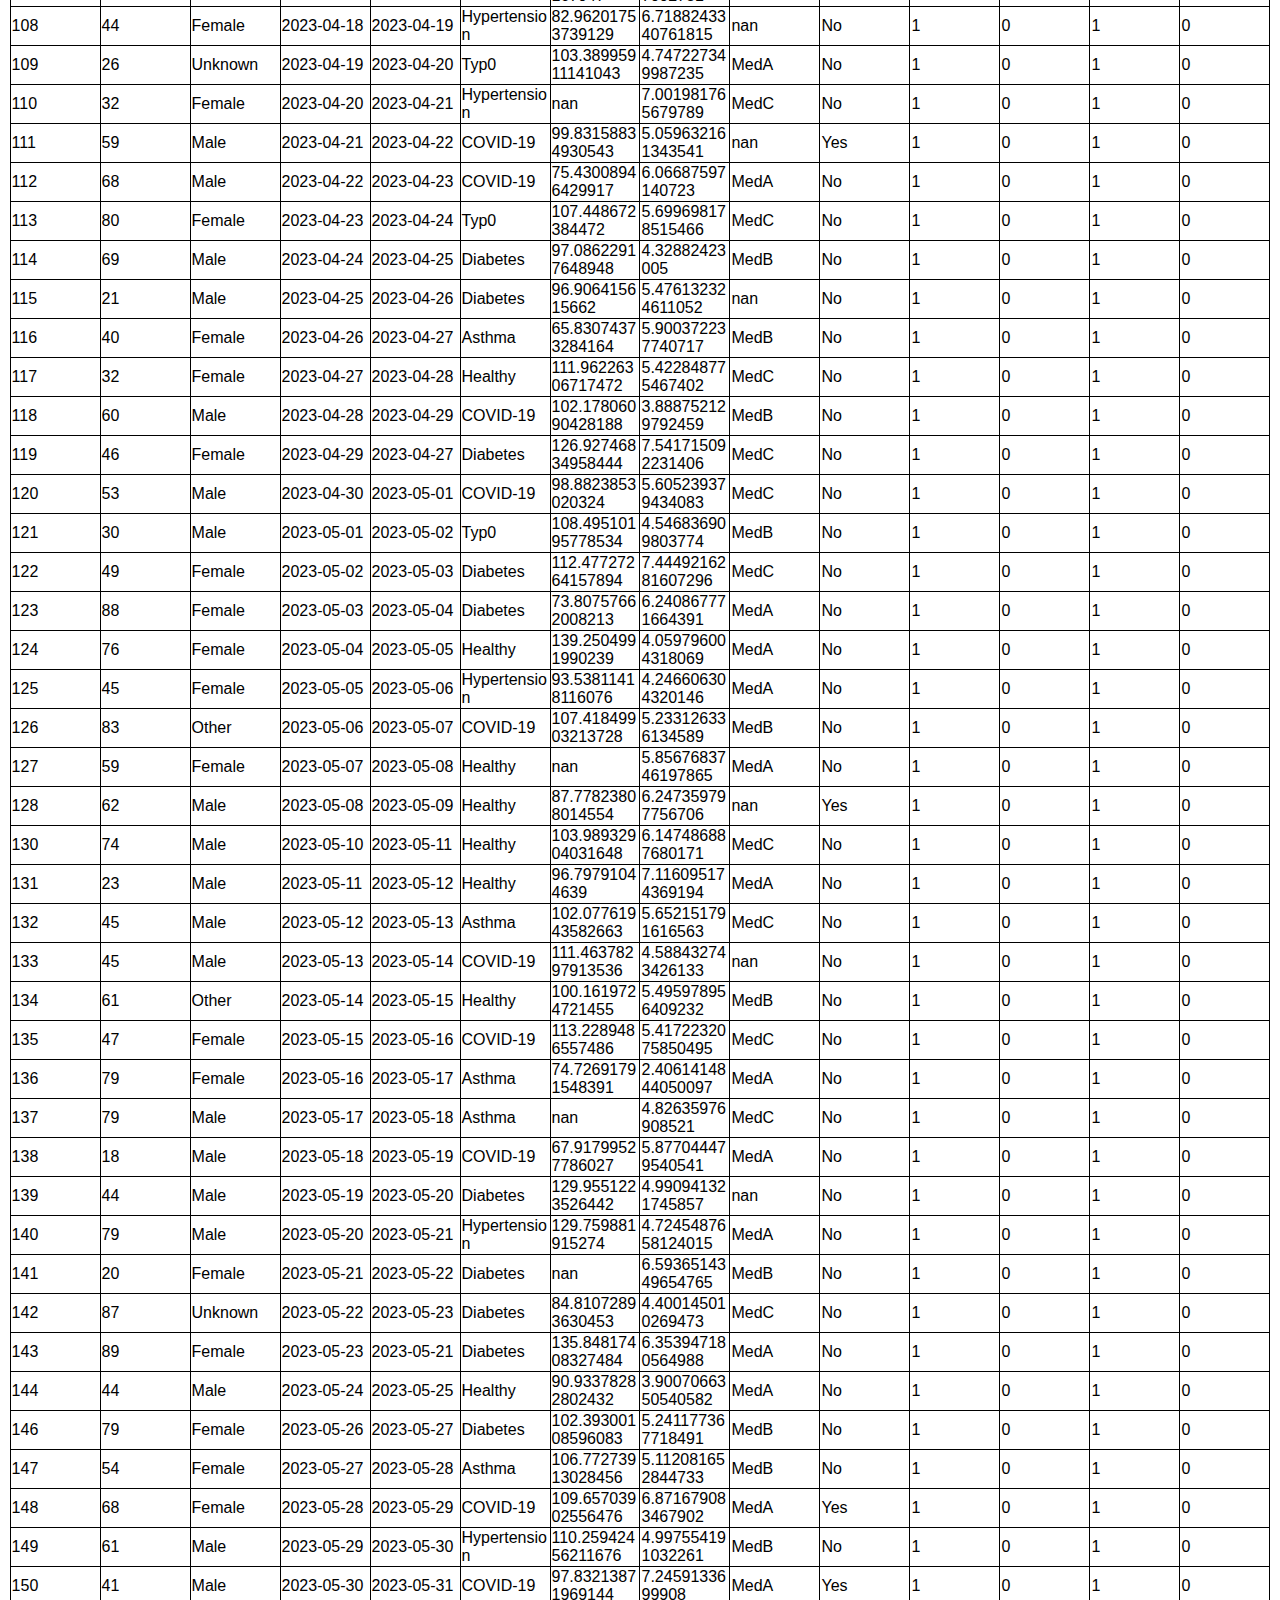
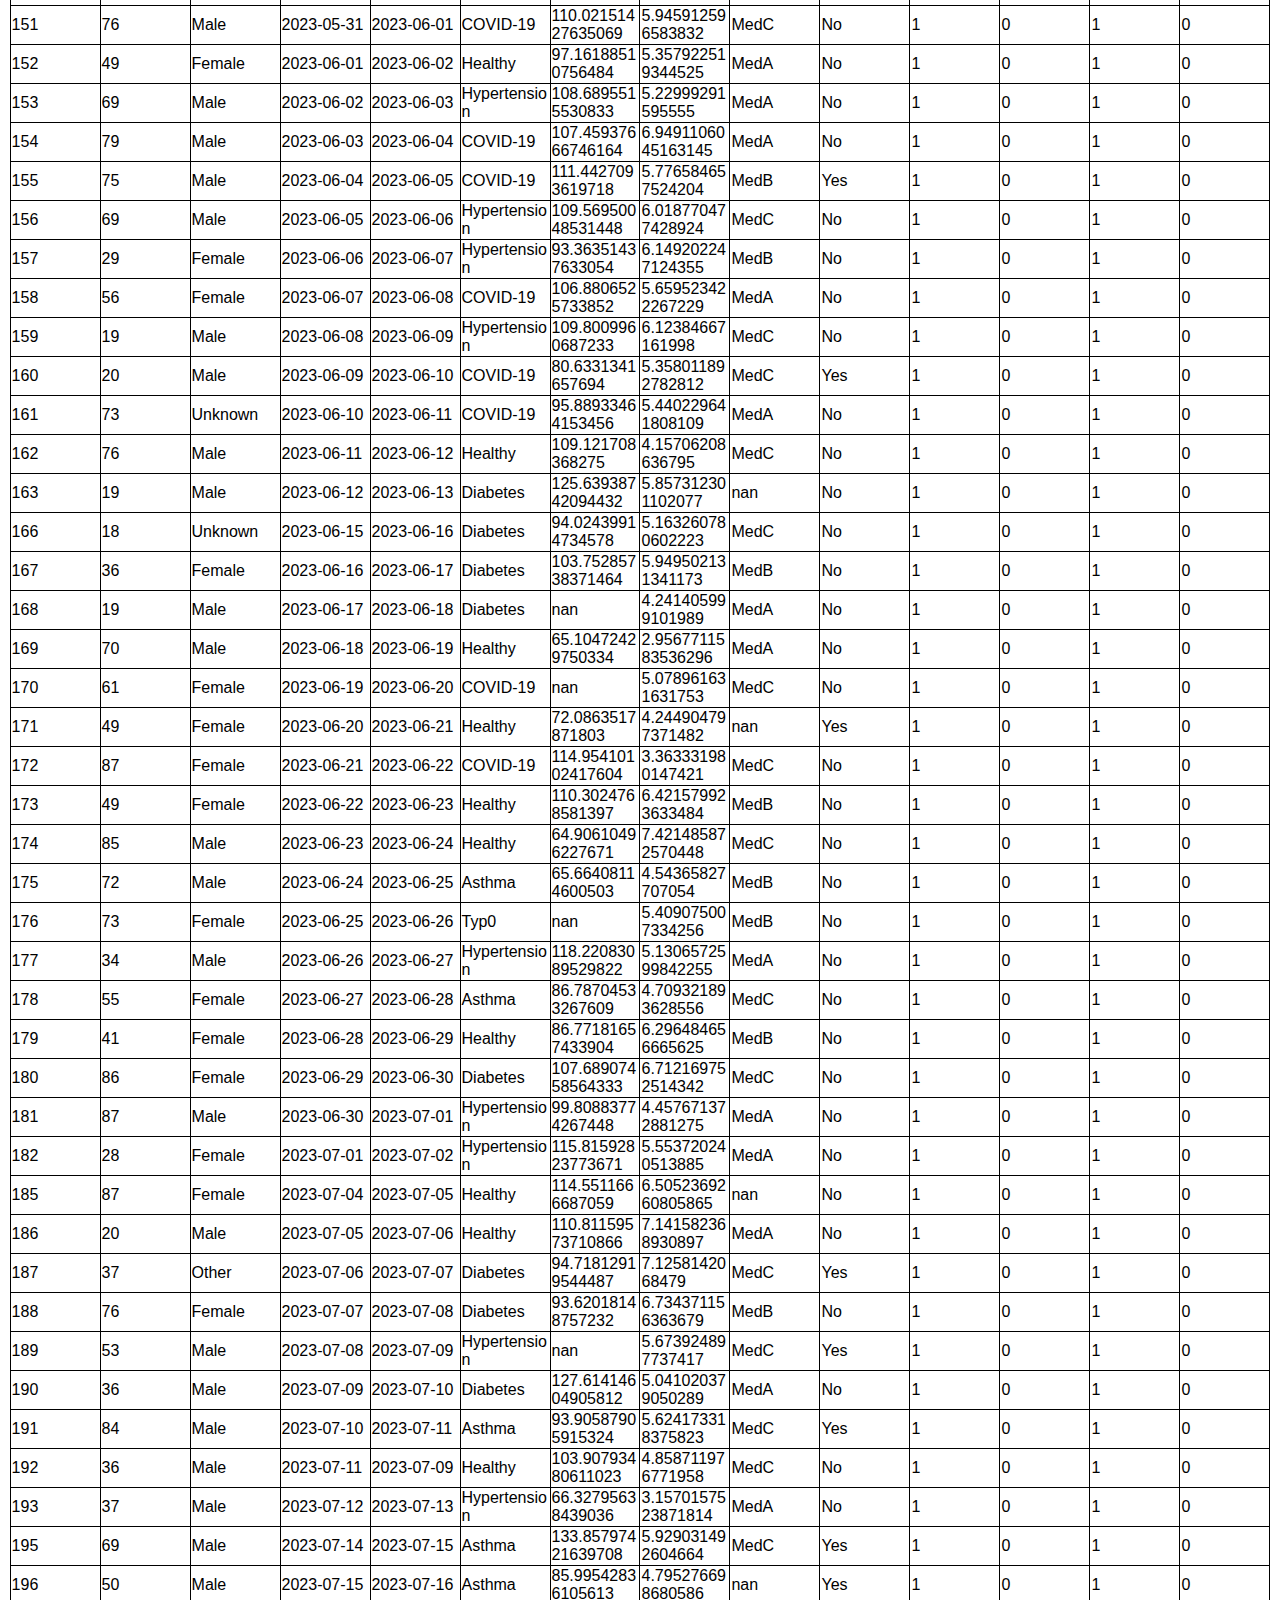
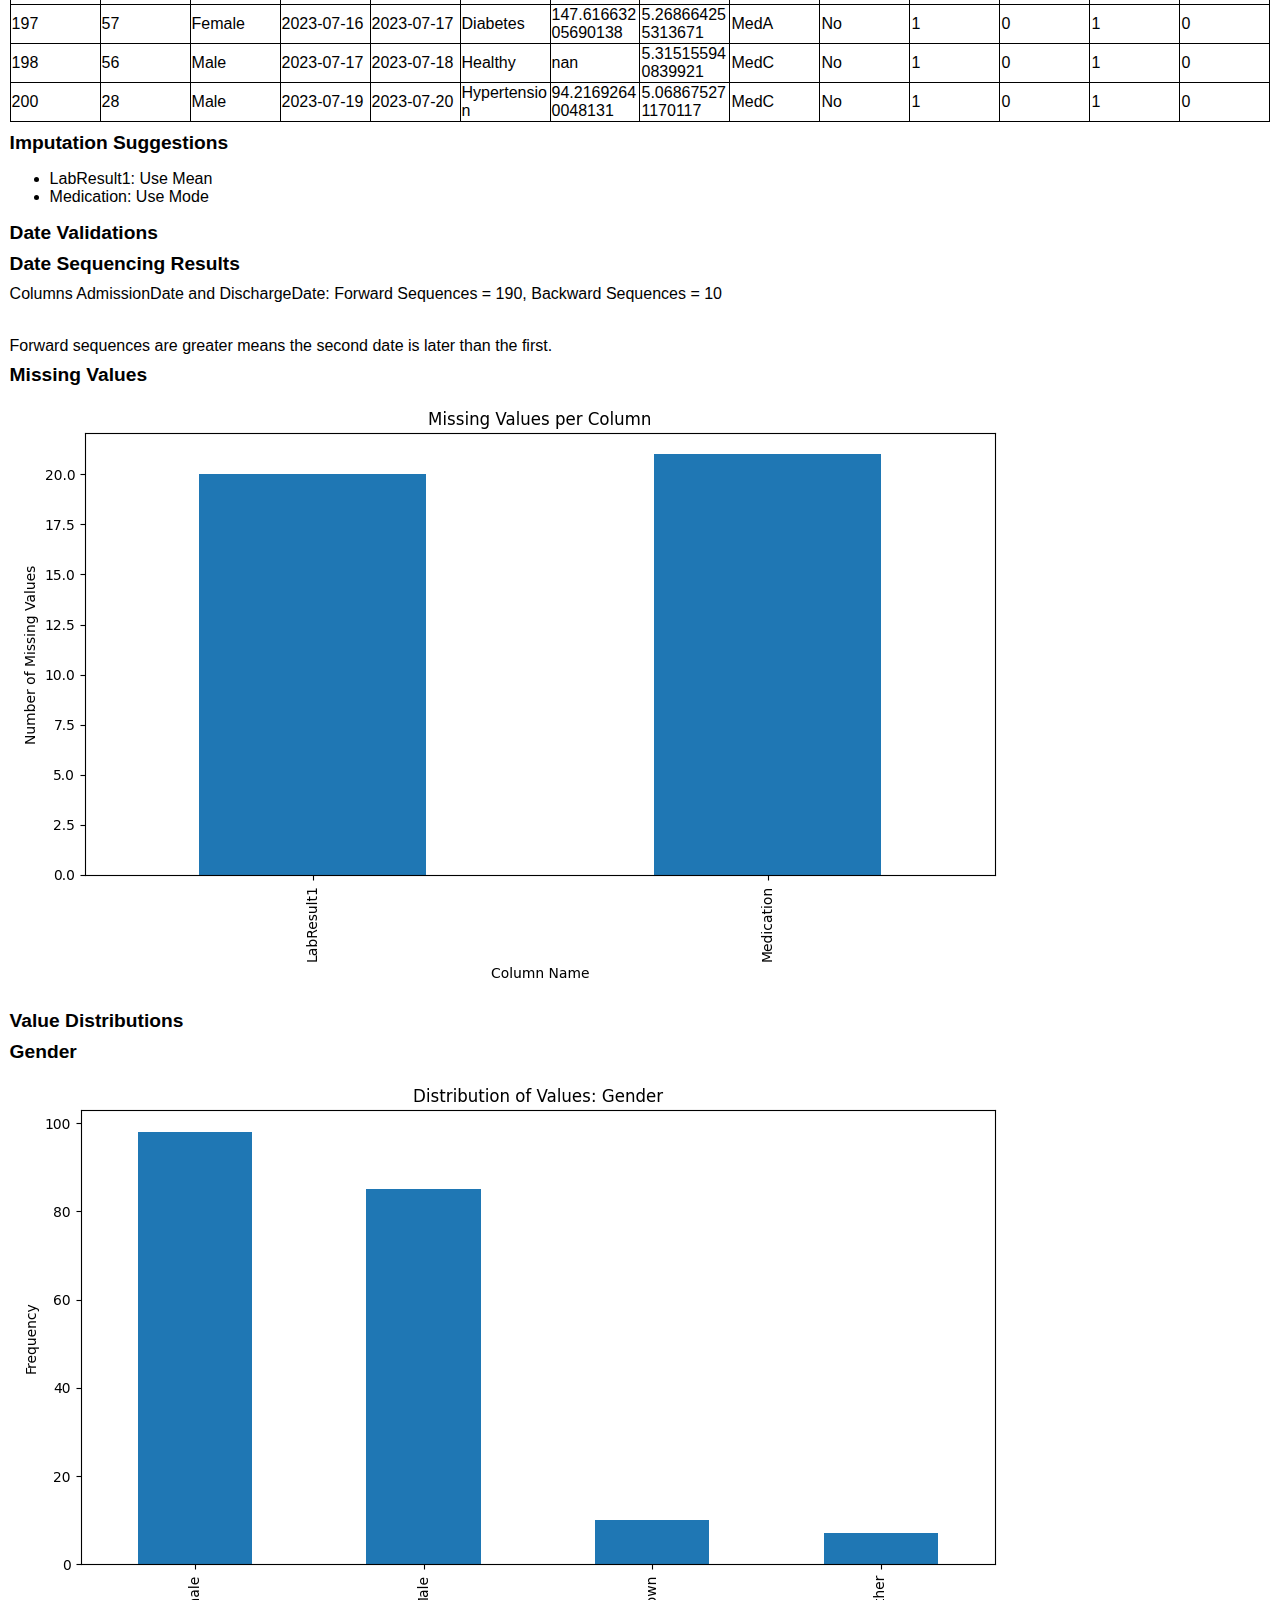
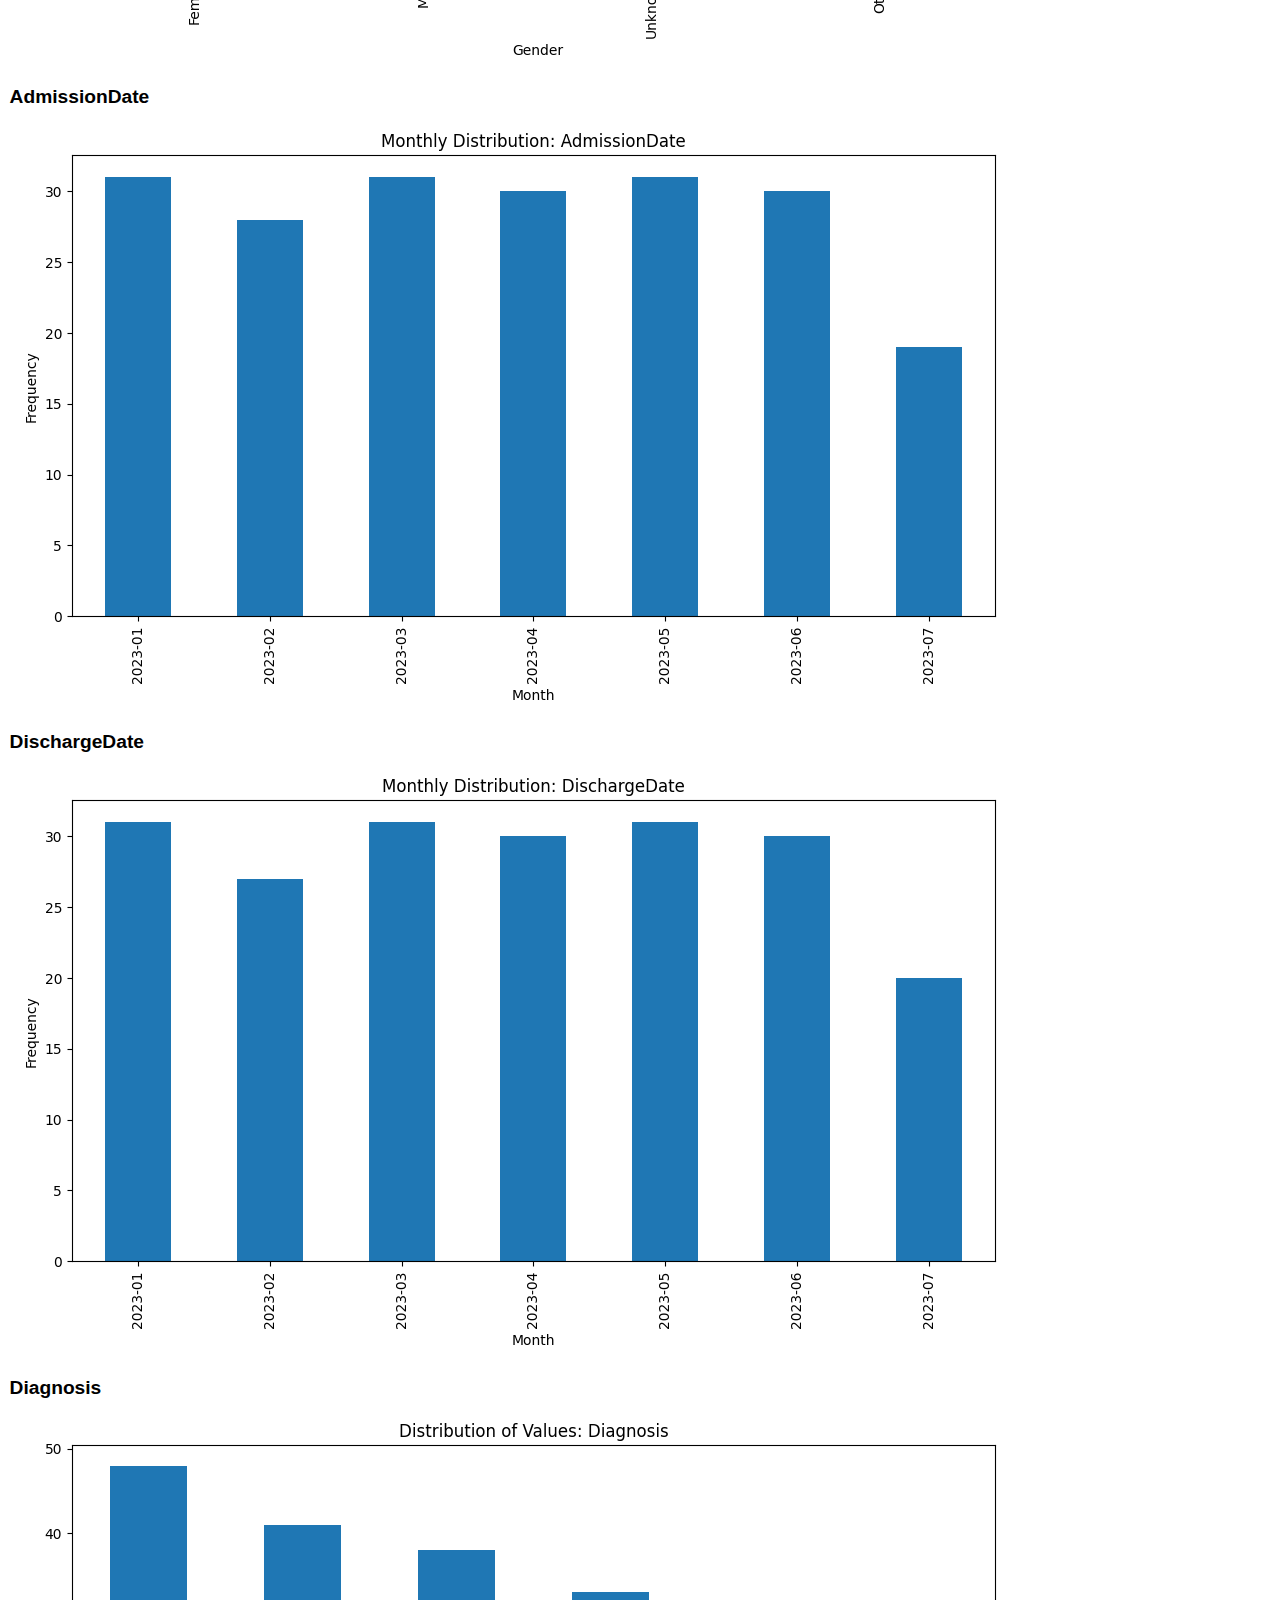
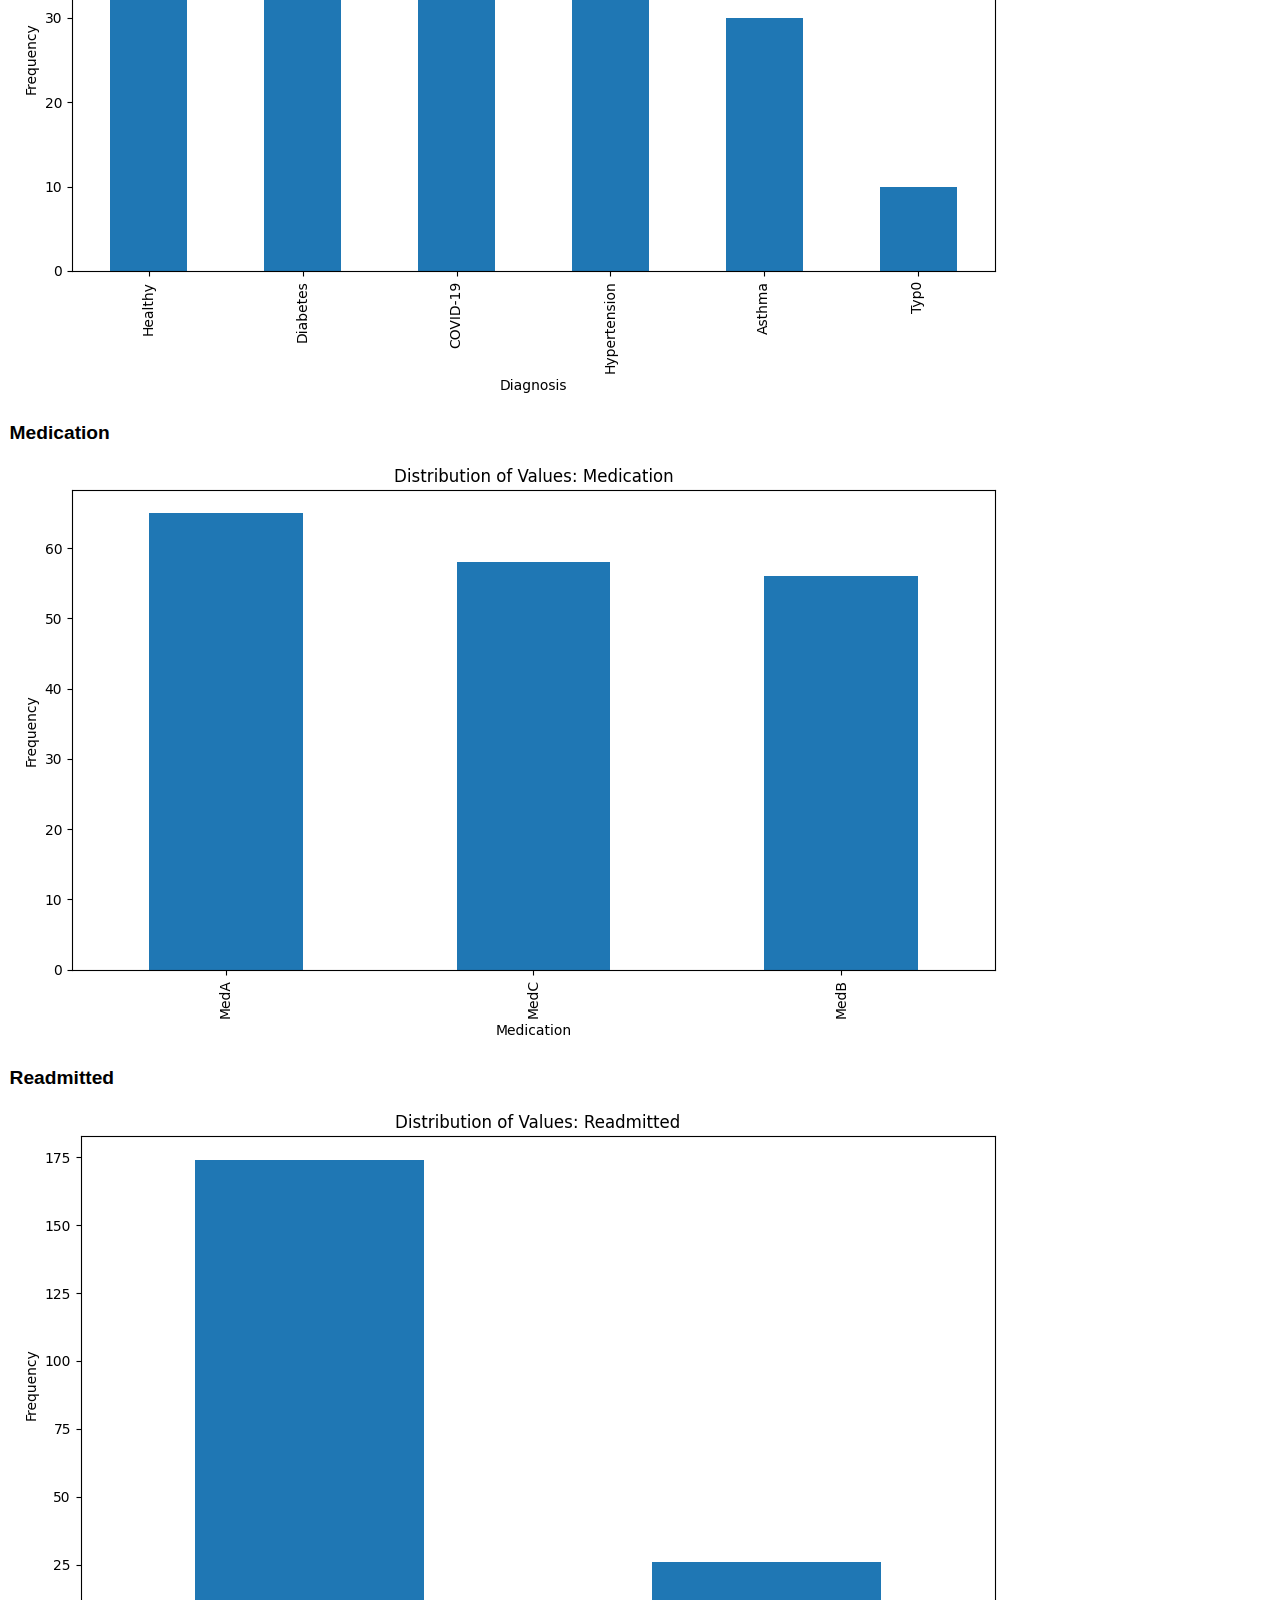
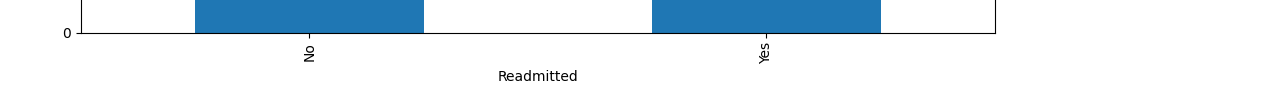
==== commit 34bfadf2: "fixed k means logic" ====
--- a/data_quality_report.html
+++ b/data_quality_report.html
@@ -124,11 +124,238 @@
     
     <h2>Validation Rules</h2>
     <h3>Total Anomalies Detected (Both Methods)</h3>
-    <p>Count: 0</p>
+    <p>Count: 6</p>
+    
+    <table border="1">
+        <tr>
+            
+            <th>PatientID</th>
+            
+            <th>Age</th>
+            
+            <th>Gender</th>
+            
+            <th>AdmissionDate</th>
+            
+            <th>DischargeDate</th>
+            
+            <th>Diagnosis</th>
+            
+            <th>LabResult1</th>
+            
+            <th>LabResult2</th>
+            
+            <th>Medication</th>
+            
+            <th>Readmitted</th>
+            
+            <th>isolation_forest_anomaly</th>
+            
+            <th>kmeans_cluster</th>
+            
+            <th>kmeans_anomaly</th>
+            
+            <th>combined_anomaly</th>
+            
+        </tr>
+        
+        <tr>
+            
+            <td>6</td>
+            
+            <td>41</td>
+            
+            <td>Female</td>
+            
+            <td>2023-01-06</td>
+            
+            <td>2023-01-07</td>
+            
+            <td>Asthma</td>
+            
+            <td>nan</td>
+            
+            <td>4.68368609536731</td>
+            
+            <td>MedC</td>
+            
+            <td>No</td>
+            
+            <td>-1</td>
+            
+            <td>0</td>
+            
+            <td>1</td>
+            
+            <td>1</td>
+            
+        </tr>
+        
+        <tr>
+            
+            <td>41</td>
+            
+            <td>26</td>
+            
+            <td>Unknown</td>
+            
+            <td>2023-02-10</td>
+            
+            <td>2023-02-11</td>
+            
+            <td>Diabetes</td>
+            
+            <td>nan</td>
+            
+            <td>4.066875487785097</td>
+            
+            <td>MedC</td>
+            
+            <td>No</td>
+            
+            <td>-1</td>
+            
+            <td>0</td>
+            
+            <td>1</td>
+            
+            <td>1</td>
+            
+        </tr>
+        
+        <tr>
+            
+            <td>67</td>
+            
+            <td>79</td>
+            
+            <td>Male</td>
+            
+            <td>2023-03-08</td>
+            
+            <td>2023-03-09</td>
+            
+            <td>Healthy</td>
+            
+            <td>nan</td>
+            
+            <td>8.415817274384763</td>
+            
+            <td>MedA</td>
+            
+            <td>No</td>
+            
+            <td>-1</td>
+            
+            <td>0</td>
+            
+            <td>1</td>
+            
+            <td>1</td>
+            
+        </tr>
+        
+        <tr>
+            
+            <td>164</td>
+            
+            <td>19</td>
+            
+            <td>Male</td>
+            
+            <td>2023-06-13</td>
+            
+            <td>2023-06-14</td>
+            
+            <td>COVID-19</td>
+            
+            <td>nan</td>
+            
+            <td>3.4365507919453355</td>
+            
+            <td>MedA</td>
+            
+            <td>No</td>
+            
+            <td>-1</td>
+            
+            <td>0</td>
+            
+            <td>1</td>
+            
+            <td>1</td>
+            
+        </tr>
+        
+        <tr>
+            
+            <td>194</td>
+            
+            <td>88</td>
+            
+            <td>Female</td>
+            
+            <td>2023-07-13</td>
+            
+            <td>2023-07-14</td>
+            
+            <td>Diabetes</td>
+            
+            <td>nan</td>
+            
+            <td>5.164601121039952</td>
+            
+            <td>MedA</td>
+            
+            <td>No</td>
+            
+            <td>-1</td>
+            
+            <td>0</td>
+            
+            <td>1</td>
+            
+            <td>1</td>
+            
+        </tr>
+        
+        <tr>
+            
+            <td>199</td>
+            
+            <td>18</td>
+            
+            <td>Female</td>
+            
+            <td>2023-07-18</td>
+            
+            <td>2023-07-19</td>
+            
+            <td>Diabetes</td>
+            
+            <td>61.40603137923484</td>
+            
+            <td>7.128228129062666</td>
+            
+            <td>nan</td>
+            
+            <td>No</td>
+            
+            <td>-1</td>
+            
+            <td>0</td>
+            
+            <td>1</td>
+            
+            <td>1</td>
+            
+        </tr>
+        
+    </table>
     
 
     <h3>Anomalies Detected Only by Isolation Forest</h3>
-    <p>Count: 10</p>
+    <p>Count: 4</p>
     
     <table border="1">
         <tr>
@@ -165,319 +392,127 @@
         
         <tr>
             
-            <td>6</td>
-            
-            <td>41</td>
-            
-            <td>Female</td>
-            
-            <td>2023-01-06</td>
-            
-            <td>2023-01-07</td>
+            <td>34</td>
+            
+            <td>24</td>
+            
+            <td>Male</td>
+            
+            <td>2023-02-03</td>
+            
+            <td>2023-02-04</td>
+            
+            <td>Healthy</td>
+            
+            <td>129.41955207945455</td>
+            
+            <td>11.534855101209908</td>
+            
+            <td>MedB</td>
+            
+            <td>No</td>
+            
+            <td>-1</td>
+            
+            <td>1</td>
+            
+            <td>0</td>
+            
+            <td>0</td>
+            
+        </tr>
+        
+        <tr>
+            
+            <td>54</td>
+            
+            <td>23</td>
+            
+            <td>Female</td>
+            
+            <td>2023-02-23</td>
+            
+            <td>2023-02-24</td>
+            
+            <td>COVID-19</td>
+            
+            <td>86.31807615085752</td>
+            
+            <td>11.534855101209908</td>
+            
+            <td>nan</td>
+            
+            <td>Yes</td>
+            
+            <td>-1</td>
+            
+            <td>1</td>
+            
+            <td>0</td>
+            
+            <td>0</td>
+            
+        </tr>
+        
+        <tr>
+            
+            <td>183</td>
+            
+            <td>33</td>
+            
+            <td>Male</td>
+            
+            <td>2023-07-02</td>
+            
+            <td>2023-07-03</td>
+            
+            <td>Hypertension</td>
+            
+            <td>107.1937138664963</td>
+            
+            <td>11.534855101209908</td>
+            
+            <td>MedA</td>
+            
+            <td>No</td>
+            
+            <td>-1</td>
+            
+            <td>1</td>
+            
+            <td>0</td>
+            
+            <td>0</td>
+            
+        </tr>
+        
+        <tr>
+            
+            <td>184</td>
+            
+            <td>76</td>
+            
+            <td>Female</td>
+            
+            <td>2023-07-03</td>
+            
+            <td>2023-07-04</td>
             
             <td>Asthma</td>
             
-            <td>nan</td>
-            
-            <td>4.68368609536731</td>
-            
-            <td>MedC</td>
+            <td>123.74546190934802</td>
+            
+            <td>11.534855101209908</td>
+            
+            <td>MedB</td>
             
             <td>No</td>
             
             <td>-1</td>
             
-            <td>0</td>
-            
-            <td>1</td>
-            
-            <td>0</td>
-            
-        </tr>
-        
-        <tr>
-            
-            <td>34</td>
-            
-            <td>24</td>
-            
-            <td>Male</td>
-            
-            <td>2023-02-03</td>
-            
-            <td>2023-02-04</td>
-            
-            <td>Healthy</td>
-            
-            <td>129.41955207945455</td>
-            
-            <td>11.534855101209908</td>
-            
-            <td>MedB</td>
-            
-            <td>No</td>
-            
-            <td>-1</td>
-            
-            <td>1</td>
-            
-            <td>0</td>
-            
-            <td>0</td>
-            
-        </tr>
-        
-        <tr>
-            
-            <td>41</td>
-            
-            <td>26</td>
-            
-            <td>Unknown</td>
-            
-            <td>2023-02-10</td>
-            
-            <td>2023-02-11</td>
-            
-            <td>Diabetes</td>
-            
-            <td>nan</td>
-            
-            <td>4.066875487785097</td>
-            
-            <td>MedC</td>
-            
-            <td>No</td>
-            
-            <td>-1</td>
-            
-            <td>0</td>
-            
-            <td>1</td>
-            
-            <td>0</td>
-            
-        </tr>
-        
-        <tr>
-            
-            <td>54</td>
-            
-            <td>23</td>
-            
-            <td>Female</td>
-            
-            <td>2023-02-23</td>
-            
-            <td>2023-02-24</td>
-            
-            <td>COVID-19</td>
-            
-            <td>86.31807615085752</td>
-            
-            <td>11.534855101209908</td>
-            
-            <td>nan</td>
-            
-            <td>Yes</td>
-            
-            <td>-1</td>
-            
-            <td>1</td>
-            
-            <td>0</td>
-            
-            <td>0</td>
-            
-        </tr>
-        
-        <tr>
-            
-            <td>67</td>
-            
-            <td>79</td>
-            
-            <td>Male</td>
-            
-            <td>2023-03-08</td>
-            
-            <td>2023-03-09</td>
-            
-            <td>Healthy</td>
-            
-            <td>nan</td>
-            
-            <td>8.415817274384763</td>
-            
-            <td>MedA</td>
-            
-            <td>No</td>
-            
-            <td>-1</td>
-            
-            <td>0</td>
-            
-            <td>1</td>
-            
-            <td>0</td>
-            
-        </tr>
-        
-        <tr>
-            
-            <td>164</td>
-            
-            <td>19</td>
-            
-            <td>Male</td>
-            
-            <td>2023-06-13</td>
-            
-            <td>2023-06-14</td>
-            
-            <td>COVID-19</td>
-            
-            <td>nan</td>
-            
-            <td>3.4365507919453355</td>
-            
-            <td>MedA</td>
-            
-            <td>No</td>
-            
-            <td>-1</td>
-            
-            <td>0</td>
-            
-            <td>1</td>
-            
-            <td>0</td>
-            
-        </tr>
-        
-        <tr>
-            
-            <td>183</td>
-            
-            <td>33</td>
-            
-            <td>Male</td>
-            
-            <td>2023-07-02</td>
-            
-            <td>2023-07-03</td>
-            
-            <td>Hypertension</td>
-            
-            <td>107.1937138664963</td>
-            
-            <td>11.534855101209908</td>
-            
-            <td>MedA</td>
-            
-            <td>No</td>
-            
-            <td>-1</td>
-            
-            <td>1</td>
-            
-            <td>0</td>
-            
-            <td>0</td>
-            
-        </tr>
-        
-        <tr>
-            
-            <td>184</td>
-            
-            <td>76</td>
-            
-            <td>Female</td>
-            
-            <td>2023-07-03</td>
-            
-            <td>2023-07-04</td>
-            
-            <td>Asthma</td>
-            
-            <td>123.74546190934802</td>
-            
-            <td>11.534855101209908</td>
-            
-            <td>MedB</td>
-            
-            <td>No</td>
-            
-            <td>-1</td>
-            
-            <td>1</td>
-            
-            <td>0</td>
-            
-            <td>0</td>
-            
-        </tr>
-        
-        <tr>
-            
-            <td>194</td>
-            
-            <td>88</td>
-            
-            <td>Female</td>
-            
-            <td>2023-07-13</td>
-            
-            <td>2023-07-14</td>
-            
-            <td>Diabetes</td>
-            
-            <td>nan</td>
-            
-            <td>5.164601121039952</td>
-            
-            <td>MedA</td>
-            
-            <td>No</td>
-            
-            <td>-1</td>
-            
-            <td>0</td>
-            
-            <td>1</td>
-            
-            <td>0</td>
-            
-        </tr>
-        
-        <tr>
-            
-            <td>199</td>
-            
-            <td>18</td>
-            
-            <td>Female</td>
-            
-            <td>2023-07-18</td>
-            
-            <td>2023-07-19</td>
-            
-            <td>Diabetes</td>
-            
-            <td>61.40603137923484</td>
-            
-            <td>7.128228129062666</td>
-            
-            <td>nan</td>
-            
-            <td>No</td>
-            
-            <td>-1</td>
-            
-            <td>0</td>
-            
-            <td>1</td>
+            <td>1</td>
+            
+            <td>0</td>
             
             <td>0</td>
             
@@ -487,7 +522,5802 @@
     
 
     <h3>Anomalies Detected Only by K-Means</h3>
-    <p>Count: 0</p>
+    <p>Count: 180</p>
+    
+    <table border="1">
+        <tr>
+            
+            <th>PatientID</th>
+            
+            <th>Age</th>
+            
+            <th>Gender</th>
+            
+            <th>AdmissionDate</th>
+            
+            <th>DischargeDate</th>
+            
+            <th>Diagnosis</th>
+            
+            <th>LabResult1</th>
+            
+            <th>LabResult2</th>
+            
+            <th>Medication</th>
+            
+            <th>Readmitted</th>
+            
+            <th>isolation_forest_anomaly</th>
+            
+            <th>kmeans_cluster</th>
+            
+            <th>kmeans_anomaly</th>
+            
+            <th>combined_anomaly</th>
+            
+        </tr>
+        
+        <tr>
+            
+            <td>1</td>
+            
+            <td>69</td>
+            
+            <td>Unknown</td>
+            
+            <td>2023-01-01</td>
+            
+            <td>2023-01-02</td>
+            
+            <td>COVID-19</td>
+            
+            <td>105.13685377011272</td>
+            
+            <td>7.0965262759229</td>
+            
+            <td>MedC</td>
+            
+            <td>No</td>
+            
+            <td>1</td>
+            
+            <td>0</td>
+            
+            <td>1</td>
+            
+            <td>0</td>
+            
+        </tr>
+        
+        <tr>
+            
+            <td>3</td>
+            
+            <td>89</td>
+            
+            <td>Female</td>
+            
+            <td>2023-01-03</td>
+            
+            <td>2023-01-04</td>
+            
+            <td>Healthy</td>
+            
+            <td>104.79306368303072</td>
+            
+            <td>6.36171825790202</td>
+            
+            <td>MedB</td>
+            
+            <td>No</td>
+            
+            <td>1</td>
+            
+            <td>0</td>
+            
+            <td>1</td>
+            
+            <td>0</td>
+            
+        </tr>
+        
+        <tr>
+            
+            <td>4</td>
+            
+            <td>78</td>
+            
+            <td>Female</td>
+            
+            <td>2023-01-04</td>
+            
+            <td>2023-01-05</td>
+            
+            <td>Hypertension</td>
+            
+            <td>102.89917092774078</td>
+            
+            <td>7.381113305054761</td>
+            
+            <td>MedB</td>
+            
+            <td>No</td>
+            
+            <td>1</td>
+            
+            <td>0</td>
+            
+            <td>1</td>
+            
+            <td>0</td>
+            
+        </tr>
+        
+        <tr>
+            
+            <td>5</td>
+            
+            <td>38</td>
+            
+            <td>Male</td>
+            
+            <td>2023-01-05</td>
+            
+            <td>2023-01-06</td>
+            
+            <td>Healthy</td>
+            
+            <td>123.94214415852451</td>
+            
+            <td>4.086657350209176</td>
+            
+            <td>MedC</td>
+            
+            <td>No</td>
+            
+            <td>1</td>
+            
+            <td>0</td>
+            
+            <td>1</td>
+            
+            <td>0</td>
+            
+        </tr>
+        
+        <tr>
+            
+            <td>7</td>
+            
+            <td>20</td>
+            
+            <td>Unknown</td>
+            
+            <td>2023-01-07</td>
+            
+            <td>2023-01-08</td>
+            
+            <td>Healthy</td>
+            
+            <td>90.33587229748078</td>
+            
+            <td>3.484648861597852</td>
+            
+            <td>MedB</td>
+            
+            <td>No</td>
+            
+            <td>1</td>
+            
+            <td>0</td>
+            
+            <td>1</td>
+            
+            <td>0</td>
+            
+        </tr>
+        
+        <tr>
+            
+            <td>8</td>
+            
+            <td>39</td>
+            
+            <td>Unknown</td>
+            
+            <td>2023-01-08</td>
+            
+            <td>2023-01-09</td>
+            
+            <td>COVID-19</td>
+            
+            <td>120.33955577962288</td>
+            
+            <td>4.773924308809716</td>
+            
+            <td>MedB</td>
+            
+            <td>No</td>
+            
+            <td>1</td>
+            
+            <td>0</td>
+            
+            <td>1</td>
+            
+            <td>0</td>
+            
+        </tr>
+        
+        <tr>
+            
+            <td>9</td>
+            
+            <td>70</td>
+            
+            <td>Female</td>
+            
+            <td>2023-01-09</td>
+            
+            <td>2023-01-10</td>
+            
+            <td>Diabetes</td>
+            
+            <td>88.90571845855972</td>
+            
+            <td>6.4143027837228</td>
+            
+            <td>MedB</td>
+            
+            <td>No</td>
+            
+            <td>1</td>
+            
+            <td>0</td>
+            
+            <td>1</td>
+            
+            <td>0</td>
+            
+        </tr>
+        
+        <tr>
+            
+            <td>10</td>
+            
+            <td>19</td>
+            
+            <td>Male</td>
+            
+            <td>2023-01-10</td>
+            
+            <td>2023-01-11</td>
+            
+            <td>Healthy</td>
+            
+            <td>90.26129082499436</td>
+            
+            <td>5.755186914859623</td>
+            
+            <td>MedC</td>
+            
+            <td>No</td>
+            
+            <td>1</td>
+            
+            <td>0</td>
+            
+            <td>1</td>
+            
+            <td>0</td>
+            
+        </tr>
+        
+        <tr>
+            
+            <td>11</td>
+            
+            <td>47</td>
+            
+            <td>Male</td>
+            
+            <td>2023-01-11</td>
+            
+            <td>2023-01-12</td>
+            
+            <td>Healthy</td>
+            
+            <td>87.2721895091813</td>
+            
+            <td>6.541418843995819</td>
+            
+            <td>MedB</td>
+            
+            <td>No</td>
+            
+            <td>1</td>
+            
+            <td>0</td>
+            
+            <td>1</td>
+            
+            <td>0</td>
+            
+        </tr>
+        
+        <tr>
+            
+            <td>12</td>
+            
+            <td>55</td>
+            
+            <td>Female</td>
+            
+            <td>2023-01-12</td>
+            
+            <td>2023-01-13</td>
+            
+            <td>Diabetes</td>
+            
+            <td>85.95632457583065</td>
+            
+            <td>4.376183179003916</td>
+            
+            <td>MedB</td>
+            
+            <td>No</td>
+            
+            <td>1</td>
+            
+            <td>0</td>
+            
+            <td>1</td>
+            
+            <td>0</td>
+            
+        </tr>
+        
+        <tr>
+            
+            <td>13</td>
+            
+            <td>19</td>
+            
+            <td>Female</td>
+            
+            <td>2023-01-13</td>
+            
+            <td>2023-01-14</td>
+            
+            <td>COVID-19</td>
+            
+            <td>104.99759942259736</td>
+            
+            <td>4.44936996782576</td>
+            
+            <td>MedB</td>
+            
+            <td>No</td>
+            
+            <td>1</td>
+            
+            <td>0</td>
+            
+            <td>1</td>
+            
+            <td>0</td>
+            
+        </tr>
+        
+        <tr>
+            
+            <td>14</td>
+            
+            <td>81</td>
+            
+            <td>Female</td>
+            
+            <td>2023-01-14</td>
+            
+            <td>2023-01-15</td>
+            
+            <td>Hypertension</td>
+            
+            <td>96.13146753184684</td>
+            
+            <td>5.745532251429895</td>
+            
+            <td>MedB</td>
+            
+            <td>No</td>
+            
+            <td>1</td>
+            
+            <td>0</td>
+            
+            <td>1</td>
+            
+            <td>0</td>
+            
+        </tr>
+        
+        <tr>
+            
+            <td>15</td>
+            
+            <td>77</td>
+            
+            <td>Male</td>
+            
+            <td>2023-01-15</td>
+            
+            <td>2023-01-16</td>
+            
+            <td>Healthy</td>
+            
+            <td>47.82746179545165</td>
+            
+            <td>4.776822633633621</td>
+            
+            <td>MedC</td>
+            
+            <td>No</td>
+            
+            <td>1</td>
+            
+            <td>0</td>
+            
+            <td>1</td>
+            
+            <td>0</td>
+            
+        </tr>
+        
+        <tr>
+            
+            <td>16</td>
+            
+            <td>38</td>
+            
+            <td>Male</td>
+            
+            <td>2023-01-16</td>
+            
+            <td>2023-01-14</td>
+            
+            <td>Diabetes</td>
+            
+            <td>95.97605407075731</td>
+            
+            <td>7.062219001792114</td>
+            
+            <td>MedB</td>
+            
+            <td>Yes</td>
+            
+            <td>1</td>
+            
+            <td>0</td>
+            
+            <td>1</td>
+            
+            <td>0</td>
+            
+        </tr>
+        
+        <tr>
+            
+            <td>17</td>
+            
+            <td>50</td>
+            
+            <td>Female</td>
+            
+            <td>2023-01-17</td>
+            
+            <td>2023-01-18</td>
+            
+            <td>Asthma</td>
+            
+            <td>92.23131616291548</td>
+            
+            <td>4.747097338747028</td>
+            
+            <td>MedC</td>
+            
+            <td>No</td>
+            
+            <td>1</td>
+            
+            <td>0</td>
+            
+            <td>1</td>
+            
+            <td>0</td>
+            
+        </tr>
+        
+        <tr>
+            
+            <td>18</td>
+            
+            <td>75</td>
+            
+            <td>Female</td>
+            
+            <td>2023-01-18</td>
+            
+            <td>2023-01-19</td>
+            
+            <td>Diabetes</td>
+            
+            <td>113.39238046448284</td>
+            
+            <td>4.905532908482504</td>
+            
+            <td>MedC</td>
+            
+            <td>No</td>
+            
+            <td>1</td>
+            
+            <td>0</td>
+            
+            <td>1</td>
+            
+            <td>0</td>
+            
+        </tr>
+        
+        <tr>
+            
+            <td>19</td>
+            
+            <td>39</td>
+            
+            <td>Female</td>
+            
+            <td>2023-01-19</td>
+            
+            <td>2023-01-20</td>
+            
+            <td>Asthma</td>
+            
+            <td>91.55112082809455</td>
+            
+            <td>6.002607296642184</td>
+            
+            <td>MedB</td>
+            
+            <td>No</td>
+            
+            <td>1</td>
+            
+            <td>0</td>
+            
+            <td>1</td>
+            
+            <td>0</td>
+            
+        </tr>
+        
+        <tr>
+            
+            <td>20</td>
+            
+            <td>66</td>
+            
+            <td>Female</td>
+            
+            <td>2023-01-20</td>
+            
+            <td>2023-01-21</td>
+            
+            <td>COVID-19</td>
+            
+            <td>138.0888668681634</td>
+            
+            <td>5.032854169927009</td>
+            
+            <td>MedB</td>
+            
+            <td>Yes</td>
+            
+            <td>1</td>
+            
+            <td>0</td>
+            
+            <td>1</td>
+            
+            <td>0</td>
+            
+        </tr>
+        
+        <tr>
+            
+            <td>21</td>
+            
+            <td>76</td>
+            
+            <td>Female</td>
+            
+            <td>2023-01-21</td>
+            
+            <td>2023-01-22</td>
+            
+            <td>Hypertension</td>
+            
+            <td>120.95190368155365</td>
+            
+            <td>4.018066727755104</td>
+            
+            <td>MedC</td>
+            
+            <td>No</td>
+            
+            <td>1</td>
+            
+            <td>0</td>
+            
+            <td>1</td>
+            
+            <td>0</td>
+            
+        </tr>
+        
+        <tr>
+            
+            <td>22</td>
+            
+            <td>59</td>
+            
+            <td>Male</td>
+            
+            <td>2023-01-22</td>
+            
+            <td>2023-01-20</td>
+            
+            <td>Diabetes</td>
+            
+            <td>94.15134413485332</td>
+            
+            <td>4.180773010201493</td>
+            
+            <td>MedB</td>
+            
+            <td>No</td>
+            
+            <td>1</td>
+            
+            <td>0</td>
+            
+            <td>1</td>
+            
+            <td>0</td>
+            
+        </tr>
+        
+        <tr>
+            
+            <td>23</td>
+            
+            <td>77</td>
+            
+            <td>Male</td>
+            
+            <td>2023-01-23</td>
+            
+            <td>2023-01-24</td>
+            
+            <td>Healthy</td>
+            
+            <td>117.24434618249624</td>
+            
+            <td>6.145319150088347</td>
+            
+            <td>MedB</td>
+            
+            <td>No</td>
+            
+            <td>1</td>
+            
+            <td>0</td>
+            
+            <td>1</td>
+            
+            <td>0</td>
+            
+        </tr>
+        
+        <tr>
+            
+            <td>24</td>
+            
+            <td>32</td>
+            
+            <td>Female</td>
+            
+            <td>2023-01-24</td>
+            
+            <td>2023-01-25</td>
+            
+            <td>COVID-19</td>
+            
+            <td>107.87817569036422</td>
+            
+            <td>3.869546182525528</td>
+            
+            <td>nan</td>
+            
+            <td>No</td>
+            
+            <td>1</td>
+            
+            <td>0</td>
+            
+            <td>1</td>
+            
+            <td>0</td>
+            
+        </tr>
+        
+        <tr>
+            
+            <td>25</td>
+            
+            <td>79</td>
+            
+            <td>Female</td>
+            
+            <td>2023-01-25</td>
+            
+            <td>2023-01-26</td>
+            
+            <td>Diabetes</td>
+            
+            <td>103.50198694720363</td>
+            
+            <td>7.176597313058573</td>
+            
+            <td>MedA</td>
+            
+            <td>No</td>
+            
+            <td>1</td>
+            
+            <td>0</td>
+            
+            <td>1</td>
+            
+            <td>0</td>
+            
+        </tr>
+        
+        <tr>
+            
+            <td>26</td>
+            
+            <td>79</td>
+            
+            <td>Male</td>
+            
+            <td>2023-01-26</td>
+            
+            <td>2023-01-27</td>
+            
+            <td>Healthy</td>
+            
+            <td>112.03978383411145</td>
+            
+            <td>4.6715208588379005</td>
+            
+            <td>MedA</td>
+            
+            <td>No</td>
+            
+            <td>1</td>
+            
+            <td>0</td>
+            
+            <td>1</td>
+            
+            <td>0</td>
+            
+        </tr>
+        
+        <tr>
+            
+            <td>27</td>
+            
+            <td>64</td>
+            
+            <td>Male</td>
+            
+            <td>2023-01-27</td>
+            
+            <td>2023-01-25</td>
+            
+            <td>Diabetes</td>
+            
+            <td>100.8110631139073</td>
+            
+            <td>6.239458980361673</td>
+            
+            <td>MedB</td>
+            
+            <td>Yes</td>
+            
+            <td>1</td>
+            
+            <td>0</td>
+            
+            <td>1</td>
+            
+            <td>0</td>
+            
+        </tr>
+        
+        <tr>
+            
+            <td>28</td>
+            
+            <td>79</td>
+            
+            <td>Female</td>
+            
+            <td>2023-01-28</td>
+            
+            <td>2023-01-29</td>
+            
+            <td>Asthma</td>
+            
+            <td>103.60526734116216</td>
+            
+            <td>4.743504851164439</td>
+            
+            <td>nan</td>
+            
+            <td>No</td>
+            
+            <td>1</td>
+            
+            <td>0</td>
+            
+            <td>1</td>
+            
+            <td>0</td>
+            
+        </tr>
+        
+        <tr>
+            
+            <td>29</td>
+            
+            <td>68</td>
+            
+            <td>Male</td>
+            
+            <td>2023-01-29</td>
+            
+            <td>2023-01-30</td>
+            
+            <td>Typ0</td>
+            
+            <td>112.35028774418448</td>
+            
+            <td>4.401710344004362</td>
+            
+            <td>MedA</td>
+            
+            <td>No</td>
+            
+            <td>1</td>
+            
+            <td>0</td>
+            
+            <td>1</td>
+            
+            <td>0</td>
+            
+        </tr>
+        
+        <tr>
+            
+            <td>30</td>
+            
+            <td>72</td>
+            
+            <td>Male</td>
+            
+            <td>2023-01-30</td>
+            
+            <td>2023-01-31</td>
+            
+            <td>Typ0</td>
+            
+            <td>130.78679112618235</td>
+            
+            <td>5.795324418748218</td>
+            
+            <td>MedA</td>
+            
+            <td>No</td>
+            
+            <td>1</td>
+            
+            <td>0</td>
+            
+            <td>1</td>
+            
+            <td>0</td>
+            
+        </tr>
+        
+        <tr>
+            
+            <td>31</td>
+            
+            <td>81</td>
+            
+            <td>Female</td>
+            
+            <td>2023-01-31</td>
+            
+            <td>2023-02-01</td>
+            
+            <td>Diabetes</td>
+            
+            <td>103.76792458329513</td>
+            
+            <td>6.76214016041908</td>
+            
+            <td>MedA</td>
+            
+            <td>No</td>
+            
+            <td>1</td>
+            
+            <td>0</td>
+            
+            <td>1</td>
+            
+            <td>0</td>
+            
+        </tr>
+        
+        <tr>
+            
+            <td>32</td>
+            
+            <td>20</td>
+            
+            <td>Female</td>
+            
+            <td>2023-02-01</td>
+            
+            <td>2023-02-02</td>
+            
+            <td>COVID-19</td>
+            
+            <td>93.19305002541766</td>
+            
+            <td>5.203158698967874</td>
+            
+            <td>MedA</td>
+            
+            <td>No</td>
+            
+            <td>1</td>
+            
+            <td>0</td>
+            
+            <td>1</td>
+            
+            <td>0</td>
+            
+        </tr>
+        
+        <tr>
+            
+            <td>33</td>
+            
+            <td>68</td>
+            
+            <td>Female</td>
+            
+            <td>2023-02-02</td>
+            
+            <td>2023-01-31</td>
+            
+            <td>Diabetes</td>
+            
+            <td>69.56153717359017</td>
+            
+            <td>5.421427175491048</td>
+            
+            <td>MedA</td>
+            
+            <td>No</td>
+            
+            <td>1</td>
+            
+            <td>0</td>
+            
+            <td>1</td>
+            
+            <td>0</td>
+            
+        </tr>
+        
+        <tr>
+            
+            <td>35</td>
+            
+            <td>38</td>
+            
+            <td>Female</td>
+            
+            <td>2023-02-04</td>
+            
+            <td>2023-02-05</td>
+            
+            <td>Typ0</td>
+            
+            <td>96.0513743114206</td>
+            
+            <td>6.508632700301868</td>
+            
+            <td>MedB</td>
+            
+            <td>No</td>
+            
+            <td>1</td>
+            
+            <td>0</td>
+            
+            <td>1</td>
+            
+            <td>0</td>
+            
+        </tr>
+        
+        <tr>
+            
+            <td>36</td>
+            
+            <td>56</td>
+            
+            <td>Male</td>
+            
+            <td>2023-02-05</td>
+            
+            <td>2023-02-06</td>
+            
+            <td>Asthma</td>
+            
+            <td>108.022139351219</td>
+            
+            <td>5.45380993597631</td>
+            
+            <td>MedA</td>
+            
+            <td>No</td>
+            
+            <td>1</td>
+            
+            <td>0</td>
+            
+            <td>1</td>
+            
+            <td>0</td>
+            
+        </tr>
+        
+        <tr>
+            
+            <td>37</td>
+            
+            <td>35</td>
+            
+            <td>Male</td>
+            
+            <td>2023-02-06</td>
+            
+            <td>2023-02-07</td>
+            
+            <td>Diabetes</td>
+            
+            <td>128.58860855390492</td>
+            
+            <td>4.967824129017654</td>
+            
+            <td>MedB</td>
+            
+            <td>No</td>
+            
+            <td>1</td>
+            
+            <td>0</td>
+            
+            <td>1</td>
+            
+            <td>0</td>
+            
+        </tr>
+        
+        <tr>
+            
+            <td>38</td>
+            
+            <td>21</td>
+            
+            <td>Female</td>
+            
+            <td>2023-02-07</td>
+            
+            <td>2023-02-08</td>
+            
+            <td>COVID-19</td>
+            
+            <td>103.41403481395736</td>
+            
+            <td>5.599187151334038</td>
+            
+            <td>MedA</td>
+            
+            <td>No</td>
+            
+            <td>1</td>
+            
+            <td>0</td>
+            
+            <td>1</td>
+            
+            <td>0</td>
+            
+        </tr>
+        
+        <tr>
+            
+            <td>39</td>
+            
+            <td>77</td>
+            
+            <td>Female</td>
+            
+            <td>2023-02-08</td>
+            
+            <td>2023-02-09</td>
+            
+            <td>COVID-19</td>
+            
+            <td>97.0799460718378</td>
+            
+            <td>5.2709062103339885</td>
+            
+            <td>MedB</td>
+            
+            <td>Yes</td>
+            
+            <td>1</td>
+            
+            <td>0</td>
+            
+            <td>1</td>
+            
+            <td>0</td>
+            
+        </tr>
+        
+        <tr>
+            
+            <td>40</td>
+            
+            <td>31</td>
+            
+            <td>Female</td>
+            
+            <td>2023-02-09</td>
+            
+            <td>2023-02-10</td>
+            
+            <td>Healthy</td>
+            
+            <td>121.29509466315616</td>
+            
+            <td>5.875568982180222</td>
+            
+            <td>MedB</td>
+            
+            <td>No</td>
+            
+            <td>1</td>
+            
+            <td>0</td>
+            
+            <td>1</td>
+            
+            <td>0</td>
+            
+        </tr>
+        
+        <tr>
+            
+            <td>42</td>
+            
+            <td>70</td>
+            
+            <td>Female</td>
+            
+            <td>2023-02-11</td>
+            
+            <td>2023-02-12</td>
+            
+            <td>Asthma</td>
+            
+            <td>108.791584070851</td>
+            
+            <td>5.832617895230496</td>
+            
+            <td>MedA</td>
+            
+            <td>No</td>
+            
+            <td>1</td>
+            
+            <td>0</td>
+            
+            <td>1</td>
+            
+            <td>0</td>
+            
+        </tr>
+        
+        <tr>
+            
+            <td>43</td>
+            
+            <td>19</td>
+            
+            <td>Male</td>
+            
+            <td>2023-02-12</td>
+            
+            <td>2023-02-13</td>
+            
+            <td>COVID-19</td>
+            
+            <td>77.15258694292359</td>
+            
+            <td>4.638035900595102</td>
+            
+            <td>MedB</td>
+            
+            <td>No</td>
+            
+            <td>1</td>
+            
+            <td>0</td>
+            
+            <td>1</td>
+            
+            <td>0</td>
+            
+        </tr>
+        
+        <tr>
+            
+            <td>44</td>
+            
+            <td>77</td>
+            
+            <td>Male</td>
+            
+            <td>2023-02-13</td>
+            
+            <td>2023-02-14</td>
+            
+            <td>Diabetes</td>
+            
+            <td>118.08872810863878</td>
+            
+            <td>6.587065133788603</td>
+            
+            <td>MedA</td>
+            
+            <td>No</td>
+            
+            <td>1</td>
+            
+            <td>0</td>
+            
+            <td>1</td>
+            
+            <td>0</td>
+            
+        </tr>
+        
+        <tr>
+            
+            <td>45</td>
+            
+            <td>88</td>
+            
+            <td>Male</td>
+            
+            <td>2023-02-14</td>
+            
+            <td>2023-02-15</td>
+            
+            <td>COVID-19</td>
+            
+            <td>105.63382101987467</td>
+            
+            <td>4.693038580755381</td>
+            
+            <td>MedC</td>
+            
+            <td>No</td>
+            
+            <td>1</td>
+            
+            <td>0</td>
+            
+            <td>1</td>
+            
+            <td>0</td>
+            
+        </tr>
+        
+        <tr>
+            
+            <td>46</td>
+            
+            <td>61</td>
+            
+            <td>Male</td>
+            
+            <td>2023-02-15</td>
+            
+            <td>2023-02-16</td>
+            
+            <td>Typ0</td>
+            
+            <td>79.42615930415315</td>
+            
+            <td>4.713868279370882</td>
+            
+            <td>MedC</td>
+            
+            <td>No</td>
+            
+            <td>1</td>
+            
+            <td>0</td>
+            
+            <td>1</td>
+            
+            <td>0</td>
+            
+        </tr>
+        
+        <tr>
+            
+            <td>47</td>
+            
+            <td>25</td>
+            
+            <td>Other</td>
+            
+            <td>2023-02-16</td>
+            
+            <td>2023-02-17</td>
+            
+            <td>Asthma</td>
+            
+            <td>107.27641167419912</td>
+            
+            <td>6.034478589294088</td>
+            
+            <td>MedB</td>
+            
+            <td>No</td>
+            
+            <td>1</td>
+            
+            <td>0</td>
+            
+            <td>1</td>
+            
+            <td>0</td>
+            
+        </tr>
+        
+        <tr>
+            
+            <td>48</td>
+            
+            <td>64</td>
+            
+            <td>Male</td>
+            
+            <td>2023-02-17</td>
+            
+            <td>2023-02-18</td>
+            
+            <td>Hypertension</td>
+            
+            <td>69.06211489132376</td>
+            
+            <td>5.517054266579437</td>
+            
+            <td>MedA</td>
+            
+            <td>No</td>
+            
+            <td>1</td>
+            
+            <td>0</td>
+            
+            <td>1</td>
+            
+            <td>0</td>
+            
+        </tr>
+        
+        <tr>
+            
+            <td>50</td>
+            
+            <td>53</td>
+            
+            <td>Female</td>
+            
+            <td>2023-02-19</td>
+            
+            <td>2023-02-20</td>
+            
+            <td>Healthy</td>
+            
+            <td>83.47217800027359</td>
+            
+            <td>3.5448368673348973</td>
+            
+            <td>MedA</td>
+            
+            <td>No</td>
+            
+            <td>1</td>
+            
+            <td>0</td>
+            
+            <td>1</td>
+            
+            <td>0</td>
+            
+        </tr>
+        
+        <tr>
+            
+            <td>51</td>
+            
+            <td>67</td>
+            
+            <td>Female</td>
+            
+            <td>2023-02-20</td>
+            
+            <td>2023-02-21</td>
+            
+            <td>Asthma</td>
+            
+            <td>124.17689148577654</td>
+            
+            <td>5.631823536345693</td>
+            
+            <td>MedA</td>
+            
+            <td>Yes</td>
+            
+            <td>1</td>
+            
+            <td>0</td>
+            
+            <td>1</td>
+            
+            <td>0</td>
+            
+        </tr>
+        
+        <tr>
+            
+            <td>52</td>
+            
+            <td>21</td>
+            
+            <td>Female</td>
+            
+            <td>2023-02-21</td>
+            
+            <td>2023-02-22</td>
+            
+            <td>COVID-19</td>
+            
+            <td>87.8056667782202</td>
+            
+            <td>6.8555793819668445</td>
+            
+            <td>MedB</td>
+            
+            <td>Yes</td>
+            
+            <td>1</td>
+            
+            <td>0</td>
+            
+            <td>1</td>
+            
+            <td>0</td>
+            
+        </tr>
+        
+        <tr>
+            
+            <td>53</td>
+            
+            <td>19</td>
+            
+            <td>Female</td>
+            
+            <td>2023-02-22</td>
+            
+            <td>2023-02-23</td>
+            
+            <td>Diabetes</td>
+            
+            <td>108.4033856645608</td>
+            
+            <td>4.80602329248724</td>
+            
+            <td>MedA</td>
+            
+            <td>No</td>
+            
+            <td>1</td>
+            
+            <td>0</td>
+            
+            <td>1</td>
+            
+            <td>0</td>
+            
+        </tr>
+        
+        <tr>
+            
+            <td>55</td>
+            
+            <td>71</td>
+            
+            <td>Male</td>
+            
+            <td>2023-02-24</td>
+            
+            <td>2023-02-25</td>
+            
+            <td>Typ0</td>
+            
+            <td>114.9567283284673</td>
+            
+            <td>4.454962422824406</td>
+            
+            <td>MedC</td>
+            
+            <td>No</td>
+            
+            <td>1</td>
+            
+            <td>0</td>
+            
+            <td>1</td>
+            
+            <td>0</td>
+            
+        </tr>
+        
+        <tr>
+            
+            <td>56</td>
+            
+            <td>21</td>
+            
+            <td>Female</td>
+            
+            <td>2023-02-25</td>
+            
+            <td>2023-02-26</td>
+            
+            <td>Healthy</td>
+            
+            <td>96.47021887139122</td>
+            
+            <td>3.5656465844198983</td>
+            
+            <td>MedA</td>
+            
+            <td>No</td>
+            
+            <td>1</td>
+            
+            <td>0</td>
+            
+            <td>1</td>
+            
+            <td>0</td>
+            
+        </tr>
+        
+        <tr>
+            
+            <td>57</td>
+            
+            <td>71</td>
+            
+            <td>Male</td>
+            
+            <td>2023-02-26</td>
+            
+            <td>2023-02-24</td>
+            
+            <td>COVID-19</td>
+            
+            <td>107.01669319311564</td>
+            
+            <td>7.119645552772834</td>
+            
+            <td>MedB</td>
+            
+            <td>No</td>
+            
+            <td>1</td>
+            
+            <td>0</td>
+            
+            <td>1</td>
+            
+            <td>0</td>
+            
+        </tr>
+        
+        <tr>
+            
+            <td>58</td>
+            
+            <td>80</td>
+            
+            <td>Male</td>
+            
+            <td>2023-02-27</td>
+            
+            <td>2023-02-28</td>
+            
+            <td>Healthy</td>
+            
+            <td>100.22596572368492</td>
+            
+            <td>5.10445918983231</td>
+            
+            <td>nan</td>
+            
+            <td>No</td>
+            
+            <td>1</td>
+            
+            <td>0</td>
+            
+            <td>1</td>
+            
+            <td>0</td>
+            
+        </tr>
+        
+        <tr>
+            
+            <td>59</td>
+            
+            <td>35</td>
+            
+            <td>Female</td>
+            
+            <td>2023-02-28</td>
+            
+            <td>2023-03-01</td>
+            
+            <td>Diabetes</td>
+            
+            <td>79.51502820274516</td>
+            
+            <td>4.962367432239724</td>
+            
+            <td>MedC</td>
+            
+            <td>No</td>
+            
+            <td>1</td>
+            
+            <td>0</td>
+            
+            <td>1</td>
+            
+            <td>0</td>
+            
+        </tr>
+        
+        <tr>
+            
+            <td>60</td>
+            
+            <td>61</td>
+            
+            <td>Male</td>
+            
+            <td>2023-03-01</td>
+            
+            <td>2023-03-02</td>
+            
+            <td>Healthy</td>
+            
+            <td>107.56160289535802</td>
+            
+            <td>2.951082310803792</td>
+            
+            <td>MedC</td>
+            
+            <td>Yes</td>
+            
+            <td>1</td>
+            
+            <td>0</td>
+            
+            <td>1</td>
+            
+            <td>0</td>
+            
+        </tr>
+        
+        <tr>
+            
+            <td>61</td>
+            
+            <td>51</td>
+            
+            <td>Female</td>
+            
+            <td>2023-03-02</td>
+            
+            <td>2023-03-03</td>
+            
+            <td>Healthy</td>
+            
+            <td>nan</td>
+            
+            <td>3.7795497130457374</td>
+            
+            <td>nan</td>
+            
+            <td>No</td>
+            
+            <td>1</td>
+            
+            <td>0</td>
+            
+            <td>1</td>
+            
+            <td>0</td>
+            
+        </tr>
+        
+        <tr>
+            
+            <td>62</td>
+            
+            <td>79</td>
+            
+            <td>Female</td>
+            
+            <td>2023-03-03</td>
+            
+            <td>2023-03-04</td>
+            
+            <td>Hypertension</td>
+            
+            <td>nan</td>
+            
+            <td>7.258467706622913</td>
+            
+            <td>nan</td>
+            
+            <td>No</td>
+            
+            <td>1</td>
+            
+            <td>0</td>
+            
+            <td>1</td>
+            
+            <td>0</td>
+            
+        </tr>
+        
+        <tr>
+            
+            <td>63</td>
+            
+            <td>31</td>
+            
+            <td>Female</td>
+            
+            <td>2023-03-04</td>
+            
+            <td>2023-03-05</td>
+            
+            <td>Hypertension</td>
+            
+            <td>96.46210287773984</td>
+            
+            <td>5.863726799320695</td>
+            
+            <td>MedC</td>
+            
+            <td>Yes</td>
+            
+            <td>1</td>
+            
+            <td>0</td>
+            
+            <td>1</td>
+            
+            <td>0</td>
+            
+        </tr>
+        
+        <tr>
+            
+            <td>64</td>
+            
+            <td>65</td>
+            
+            <td>Male</td>
+            
+            <td>2023-03-05</td>
+            
+            <td>2023-03-06</td>
+            
+            <td>Hypertension</td>
+            
+            <td>98.848541364575</td>
+            
+            <td>6.899800995910127</td>
+            
+            <td>MedA</td>
+            
+            <td>No</td>
+            
+            <td>1</td>
+            
+            <td>0</td>
+            
+            <td>1</td>
+            
+            <td>0</td>
+            
+        </tr>
+        
+        <tr>
+            
+            <td>65</td>
+            
+            <td>32</td>
+            
+            <td>Unknown</td>
+            
+            <td>2023-03-06</td>
+            
+            <td>2023-03-07</td>
+            
+            <td>Healthy</td>
+            
+            <td>125.24389696559405</td>
+            
+            <td>6.747990927795796</td>
+            
+            <td>MedB</td>
+            
+            <td>No</td>
+            
+            <td>1</td>
+            
+            <td>0</td>
+            
+            <td>1</td>
+            
+            <td>0</td>
+            
+        </tr>
+        
+        <tr>
+            
+            <td>66</td>
+            
+            <td>89</td>
+            
+            <td>Female</td>
+            
+            <td>2023-03-07</td>
+            
+            <td>2023-03-05</td>
+            
+            <td>Asthma</td>
+            
+            <td>135.72455191761927</td>
+            
+            <td>4.299255663312471</td>
+            
+            <td>MedC</td>
+            
+            <td>No</td>
+            
+            <td>1</td>
+            
+            <td>0</td>
+            
+            <td>1</td>
+            
+            <td>0</td>
+            
+        </tr>
+        
+        <tr>
+            
+            <td>68</td>
+            
+            <td>57</td>
+            
+            <td>Other</td>
+            
+            <td>2023-03-09</td>
+            
+            <td>2023-03-10</td>
+            
+            <td>Asthma</td>
+            
+            <td>95.69289853864922</td>
+            
+            <td>7.839679114721475</td>
+            
+            <td>MedC</td>
+            
+            <td>No</td>
+            
+            <td>1</td>
+            
+            <td>0</td>
+            
+            <td>1</td>
+            
+            <td>0</td>
+            
+        </tr>
+        
+        <tr>
+            
+            <td>69</td>
+            
+            <td>70</td>
+            
+            <td>Other</td>
+            
+            <td>2023-03-10</td>
+            
+            <td>2023-03-11</td>
+            
+            <td>Asthma</td>
+            
+            <td>94.38008007465784</td>
+            
+            <td>4.823480269452358</td>
+            
+            <td>MedA</td>
+            
+            <td>No</td>
+            
+            <td>1</td>
+            
+            <td>0</td>
+            
+            <td>1</td>
+            
+            <td>0</td>
+            
+        </tr>
+        
+        <tr>
+            
+            <td>70</td>
+            
+            <td>41</td>
+            
+            <td>Female</td>
+            
+            <td>2023-03-11</td>
+            
+            <td>2023-03-12</td>
+            
+            <td>Hypertension</td>
+            
+            <td>87.7198452202213</td>
+            
+            <td>1.2181536407681417</td>
+            
+            <td>MedA</td>
+            
+            <td>No</td>
+            
+            <td>1</td>
+            
+            <td>0</td>
+            
+            <td>1</td>
+            
+            <td>0</td>
+            
+        </tr>
+        
+        <tr>
+            
+            <td>71</td>
+            
+            <td>43</td>
+            
+            <td>Male</td>
+            
+            <td>2023-03-12</td>
+            
+            <td>2023-03-13</td>
+            
+            <td>COVID-19</td>
+            
+            <td>90.62142724669664</td>
+            
+            <td>5.072161492067108</td>
+            
+            <td>MedB</td>
+            
+            <td>Yes</td>
+            
+            <td>1</td>
+            
+            <td>0</td>
+            
+            <td>1</td>
+            
+            <td>0</td>
+            
+        </tr>
+        
+        <tr>
+            
+            <td>72</td>
+            
+            <td>77</td>
+            
+            <td>Male</td>
+            
+            <td>2023-03-13</td>
+            
+            <td>2023-03-14</td>
+            
+            <td>Diabetes</td>
+            
+            <td>95.89585384744048</td>
+            
+            <td>5.785955514545738</td>
+            
+            <td>MedA</td>
+            
+            <td>No</td>
+            
+            <td>1</td>
+            
+            <td>0</td>
+            
+            <td>1</td>
+            
+            <td>0</td>
+            
+        </tr>
+        
+        <tr>
+            
+            <td>73</td>
+            
+            <td>58</td>
+            
+            <td>Female</td>
+            
+            <td>2023-03-14</td>
+            
+            <td>2023-03-15</td>
+            
+            <td>Hypertension</td>
+            
+            <td>129.4637945049235</td>
+            
+            <td>4.818737158269171</td>
+            
+            <td>nan</td>
+            
+            <td>No</td>
+            
+            <td>1</td>
+            
+            <td>0</td>
+            
+            <td>1</td>
+            
+            <td>0</td>
+            
+        </tr>
+        
+        <tr>
+            
+            <td>74</td>
+            
+            <td>46</td>
+            
+            <td>Male</td>
+            
+            <td>2023-03-15</td>
+            
+            <td>2023-03-16</td>
+            
+            <td>Hypertension</td>
+            
+            <td>97.04167493719714</td>
+            
+            <td>5.234173483978339</td>
+            
+            <td>MedC</td>
+            
+            <td>Yes</td>
+            
+            <td>1</td>
+            
+            <td>0</td>
+            
+            <td>1</td>
+            
+            <td>0</td>
+            
+        </tr>
+        
+        <tr>
+            
+            <td>75</td>
+            
+            <td>32</td>
+            
+            <td>Male</td>
+            
+            <td>2023-03-16</td>
+            
+            <td>2023-03-17</td>
+            
+            <td>COVID-19</td>
+            
+            <td>81.60920493702847</td>
+            
+            <td>4.505610356394646</td>
+            
+            <td>MedC</td>
+            
+            <td>No</td>
+            
+            <td>1</td>
+            
+            <td>0</td>
+            
+            <td>1</td>
+            
+            <td>0</td>
+            
+        </tr>
+        
+        <tr>
+            
+            <td>77</td>
+            
+            <td>82</td>
+            
+            <td>Female</td>
+            
+            <td>2023-03-18</td>
+            
+            <td>2023-03-19</td>
+            
+            <td>Healthy</td>
+            
+            <td>102.67192638641596</td>
+            
+            <td>5.5763598884422665</td>
+            
+            <td>MedA</td>
+            
+            <td>No</td>
+            
+            <td>1</td>
+            
+            <td>0</td>
+            
+            <td>1</td>
+            
+            <td>0</td>
+            
+        </tr>
+        
+        <tr>
+            
+            <td>78</td>
+            
+            <td>88</td>
+            
+            <td>Female</td>
+            
+            <td>2023-03-19</td>
+            
+            <td>2023-03-20</td>
+            
+            <td>Healthy</td>
+            
+            <td>100.53453189775684</td>
+            
+            <td>6.6418168755315445</td>
+            
+            <td>MedB</td>
+            
+            <td>No</td>
+            
+            <td>1</td>
+            
+            <td>0</td>
+            
+            <td>1</td>
+            
+            <td>0</td>
+            
+        </tr>
+        
+        <tr>
+            
+            <td>79</td>
+            
+            <td>26</td>
+            
+            <td>Female</td>
+            
+            <td>2023-03-20</td>
+            
+            <td>2023-03-21</td>
+            
+            <td>Hypertension</td>
+            
+            <td>111.9953683387781</td>
+            
+            <td>6.966644015449524</td>
+            
+            <td>MedB</td>
+            
+            <td>No</td>
+            
+            <td>1</td>
+            
+            <td>0</td>
+            
+            <td>1</td>
+            
+            <td>0</td>
+            
+        </tr>
+        
+        <tr>
+            
+            <td>80</td>
+            
+            <td>18</td>
+            
+            <td>Male</td>
+            
+            <td>2023-03-21</td>
+            
+            <td>2023-03-22</td>
+            
+            <td>Diabetes</td>
+            
+            <td>101.0350826703855</td>
+            
+            <td>2.890811723096024</td>
+            
+            <td>MedB</td>
+            
+            <td>No</td>
+            
+            <td>1</td>
+            
+            <td>0</td>
+            
+            <td>1</td>
+            
+            <td>0</td>
+            
+        </tr>
+        
+        <tr>
+            
+            <td>81</td>
+            
+            <td>25</td>
+            
+            <td>Female</td>
+            
+            <td>2023-03-22</td>
+            
+            <td>2023-03-23</td>
+            
+            <td>Hypertension</td>
+            
+            <td>nan</td>
+            
+            <td>4.5753733469990765</td>
+            
+            <td>MedA</td>
+            
+            <td>No</td>
+            
+            <td>1</td>
+            
+            <td>0</td>
+            
+            <td>1</td>
+            
+            <td>0</td>
+            
+        </tr>
+        
+        <tr>
+            
+            <td>82</td>
+            
+            <td>80</td>
+            
+            <td>Other</td>
+            
+            <td>2023-03-23</td>
+            
+            <td>2023-03-24</td>
+            
+            <td>Asthma</td>
+            
+            <td>88.29484968913428</td>
+            
+            <td>4.751164847631348</td>
+            
+            <td>MedB</td>
+            
+            <td>No</td>
+            
+            <td>1</td>
+            
+            <td>0</td>
+            
+            <td>1</td>
+            
+            <td>0</td>
+            
+        </tr>
+        
+        <tr>
+            
+            <td>84</td>
+            
+            <td>25</td>
+            
+            <td>Female</td>
+            
+            <td>2023-03-25</td>
+            
+            <td>2023-03-26</td>
+            
+            <td>Hypertension</td>
+            
+            <td>103.78719682515376</td>
+            
+            <td>5.678806440280389</td>
+            
+            <td>nan</td>
+            
+            <td>No</td>
+            
+            <td>1</td>
+            
+            <td>0</td>
+            
+            <td>1</td>
+            
+            <td>0</td>
+            
+        </tr>
+        
+        <tr>
+            
+            <td>85</td>
+            
+            <td>52</td>
+            
+            <td>Female</td>
+            
+            <td>2023-03-26</td>
+            
+            <td>2023-03-24</td>
+            
+            <td>Healthy</td>
+            
+            <td>106.00328455610556</td>
+            
+            <td>6.475072715635677</td>
+            
+            <td>MedC</td>
+            
+            <td>No</td>
+            
+            <td>1</td>
+            
+            <td>0</td>
+            
+            <td>1</td>
+            
+            <td>0</td>
+            
+        </tr>
+        
+        <tr>
+            
+            <td>86</td>
+            
+            <td>52</td>
+            
+            <td>Female</td>
+            
+            <td>2023-03-27</td>
+            
+            <td>2023-03-28</td>
+            
+            <td>Healthy</td>
+            
+            <td>88.23232159280046</td>
+            
+            <td>3.2431698768705863</td>
+            
+            <td>MedB</td>
+            
+            <td>No</td>
+            
+            <td>1</td>
+            
+            <td>0</td>
+            
+            <td>1</td>
+            
+            <td>0</td>
+            
+        </tr>
+        
+        <tr>
+            
+            <td>87</td>
+            
+            <td>50</td>
+            
+            <td>Female</td>
+            
+            <td>2023-03-28</td>
+            
+            <td>2023-03-29</td>
+            
+            <td>Healthy</td>
+            
+            <td>107.07740486899594</td>
+            
+            <td>5.671858542997025</td>
+            
+            <td>MedC</td>
+            
+            <td>No</td>
+            
+            <td>1</td>
+            
+            <td>0</td>
+            
+            <td>1</td>
+            
+            <td>0</td>
+            
+        </tr>
+        
+        <tr>
+            
+            <td>88</td>
+            
+            <td>22</td>
+            
+            <td>Female</td>
+            
+            <td>2023-03-29</td>
+            
+            <td>2023-03-30</td>
+            
+            <td>Asthma</td>
+            
+            <td>109.76597585005456</td>
+            
+            <td>6.673951578539509</td>
+            
+            <td>MedC</td>
+            
+            <td>No</td>
+            
+            <td>1</td>
+            
+            <td>0</td>
+            
+            <td>1</td>
+            
+            <td>0</td>
+            
+        </tr>
+        
+        <tr>
+            
+            <td>89</td>
+            
+            <td>58</td>
+            
+            <td>Male</td>
+            
+            <td>2023-03-30</td>
+            
+            <td>2023-03-31</td>
+            
+            <td>Healthy</td>
+            
+            <td>82.45347349262366</td>
+            
+            <td>6.534358102072187</td>
+            
+            <td>MedA</td>
+            
+            <td>No</td>
+            
+            <td>1</td>
+            
+            <td>0</td>
+            
+            <td>1</td>
+            
+            <td>0</td>
+            
+        </tr>
+        
+        <tr>
+            
+            <td>91</td>
+            
+            <td>24</td>
+            
+            <td>Female</td>
+            
+            <td>2023-04-01</td>
+            
+            <td>2023-04-02</td>
+            
+            <td>Typ0</td>
+            
+            <td>nan</td>
+            
+            <td>5.515600607794151</td>
+            
+            <td>MedC</td>
+            
+            <td>Yes</td>
+            
+            <td>1</td>
+            
+            <td>0</td>
+            
+            <td>1</td>
+            
+            <td>0</td>
+            
+        </tr>
+        
+        <tr>
+            
+            <td>92</td>
+            
+            <td>89</td>
+            
+            <td>Female</td>
+            
+            <td>2023-04-02</td>
+            
+            <td>2023-04-03</td>
+            
+            <td>Diabetes</td>
+            
+            <td>92.66845264816702</td>
+            
+            <td>5.573882344750541</td>
+            
+            <td>MedB</td>
+            
+            <td>No</td>
+            
+            <td>1</td>
+            
+            <td>0</td>
+            
+            <td>1</td>
+            
+            <td>0</td>
+            
+        </tr>
+        
+        <tr>
+            
+            <td>93</td>
+            
+            <td>29</td>
+            
+            <td>Female</td>
+            
+            <td>2023-04-03</td>
+            
+            <td>2023-04-04</td>
+            
+            <td>Diabetes</td>
+            
+            <td>103.89882203703594</td>
+            
+            <td>3.468080590348253</td>
+            
+            <td>MedB</td>
+            
+            <td>No</td>
+            
+            <td>1</td>
+            
+            <td>0</td>
+            
+            <td>1</td>
+            
+            <td>0</td>
+            
+        </tr>
+        
+        <tr>
+            
+            <td>94</td>
+            
+            <td>51</td>
+            
+            <td>Female</td>
+            
+            <td>2023-04-04</td>
+            
+            <td>2023-04-05</td>
+            
+            <td>Healthy</td>
+            
+            <td>80.63445893652828</td>
+            
+            <td>4.419360537775428</td>
+            
+            <td>MedA</td>
+            
+            <td>No</td>
+            
+            <td>1</td>
+            
+            <td>0</td>
+            
+            <td>1</td>
+            
+            <td>0</td>
+            
+        </tr>
+        
+        <tr>
+            
+            <td>95</td>
+            
+            <td>50</td>
+            
+            <td>Female</td>
+            
+            <td>2023-04-05</td>
+            
+            <td>2023-04-06</td>
+            
+            <td>COVID-19</td>
+            
+            <td>nan</td>
+            
+            <td>5.777132747665797</td>
+            
+            <td>MedB</td>
+            
+            <td>No</td>
+            
+            <td>1</td>
+            
+            <td>0</td>
+            
+            <td>1</td>
+            
+            <td>0</td>
+            
+        </tr>
+        
+        <tr>
+            
+            <td>96</td>
+            
+            <td>65</td>
+            
+            <td>Female</td>
+            
+            <td>2023-04-06</td>
+            
+            <td>2023-04-07</td>
+            
+            <td>COVID-19</td>
+            
+            <td>103.10034194501615</td>
+            
+            <td>4.640829031688553</td>
+            
+            <td>MedA</td>
+            
+            <td>No</td>
+            
+            <td>1</td>
+            
+            <td>0</td>
+            
+            <td>1</td>
+            
+            <td>0</td>
+            
+        </tr>
+        
+        <tr>
+            
+            <td>97</td>
+            
+            <td>40</td>
+            
+            <td>Female</td>
+            
+            <td>2023-04-07</td>
+            
+            <td>2023-04-08</td>
+            
+            <td>COVID-19</td>
+            
+            <td>nan</td>
+            
+            <td>6.326605896439341</td>
+            
+            <td>MedC</td>
+            
+            <td>No</td>
+            
+            <td>1</td>
+            
+            <td>0</td>
+            
+            <td>1</td>
+            
+            <td>0</td>
+            
+        </tr>
+        
+        <tr>
+            
+            <td>98</td>
+            
+            <td>79</td>
+            
+            <td>Female</td>
+            
+            <td>2023-04-08</td>
+            
+            <td>2023-04-09</td>
+            
+            <td>Asthma</td>
+            
+            <td>68.33950718274733</td>
+            
+            <td>6.060139060317835</td>
+            
+            <td>MedA</td>
+            
+            <td>No</td>
+            
+            <td>1</td>
+            
+            <td>0</td>
+            
+            <td>1</td>
+            
+            <td>0</td>
+            
+        </tr>
+        
+        <tr>
+            
+            <td>99</td>
+            
+            <td>54</td>
+            
+            <td>Female</td>
+            
+            <td>2023-04-09</td>
+            
+            <td>2023-04-10</td>
+            
+            <td>Healthy</td>
+            
+            <td>120.14648227161597</td>
+            
+            <td>7.140844305666392</td>
+            
+            <td>MedB</td>
+            
+            <td>No</td>
+            
+            <td>1</td>
+            
+            <td>0</td>
+            
+            <td>1</td>
+            
+            <td>0</td>
+            
+        </tr>
+        
+        <tr>
+            
+            <td>100</td>
+            
+            <td>61</td>
+            
+            <td>Female</td>
+            
+            <td>2023-04-10</td>
+            
+            <td>2023-04-11</td>
+            
+            <td>COVID-19</td>
+            
+            <td>80.38514397724364</td>
+            
+            <td>6.649904591383085</td>
+            
+            <td>nan</td>
+            
+            <td>No</td>
+            
+            <td>1</td>
+            
+            <td>0</td>
+            
+            <td>1</td>
+            
+            <td>0</td>
+            
+        </tr>
+        
+        <tr>
+            
+            <td>101</td>
+            
+            <td>52</td>
+            
+            <td>Female</td>
+            
+            <td>2023-04-11</td>
+            
+            <td>2023-04-12</td>
+            
+            <td>Asthma</td>
+            
+            <td>138.59987428165647</td>
+            
+            <td>5.772713690961481</td>
+            
+            <td>MedC</td>
+            
+            <td>No</td>
+            
+            <td>1</td>
+            
+            <td>0</td>
+            
+            <td>1</td>
+            
+            <td>0</td>
+            
+        </tr>
+        
+        <tr>
+            
+            <td>102</td>
+            
+            <td>82</td>
+            
+            <td>Male</td>
+            
+            <td>2023-04-12</td>
+            
+            <td>2023-04-13</td>
+            
+            <td>Hypertension</td>
+            
+            <td>90.63974906667131</td>
+            
+            <td>6.397576520874299</td>
+            
+            <td>MedA</td>
+            
+            <td>No</td>
+            
+            <td>1</td>
+            
+            <td>0</td>
+            
+            <td>1</td>
+            
+            <td>0</td>
+            
+        </tr>
+        
+        <tr>
+            
+            <td>105</td>
+            
+            <td>18</td>
+            
+            <td>Female</td>
+            
+            <td>2023-04-15</td>
+            
+            <td>2023-04-16</td>
+            
+            <td>Asthma</td>
+            
+            <td>122.19150891743236</td>
+            
+            <td>5.104802802016238</td>
+            
+            <td>MedC</td>
+            
+            <td>No</td>
+            
+            <td>1</td>
+            
+            <td>0</td>
+            
+            <td>1</td>
+            
+            <td>0</td>
+            
+        </tr>
+        
+        <tr>
+            
+            <td>106</td>
+            
+            <td>22</td>
+            
+            <td>Male</td>
+            
+            <td>2023-04-16</td>
+            
+            <td>2023-04-17</td>
+            
+            <td>Healthy</td>
+            
+            <td>129.79204609340323</td>
+            
+            <td>5.383808755127907</td>
+            
+            <td>MedA</td>
+            
+            <td>Yes</td>
+            
+            <td>1</td>
+            
+            <td>0</td>
+            
+            <td>1</td>
+            
+            <td>0</td>
+            
+        </tr>
+        
+        <tr>
+            
+            <td>107</td>
+            
+            <td>31</td>
+            
+            <td>Male</td>
+            
+            <td>2023-04-17</td>
+            
+            <td>2023-04-18</td>
+            
+            <td>Healthy</td>
+            
+            <td>77.1538564167947</td>
+            
+            <td>4.929363347002781</td>
+            
+            <td>MedB</td>
+            
+            <td>No</td>
+            
+            <td>1</td>
+            
+            <td>0</td>
+            
+            <td>1</td>
+            
+            <td>0</td>
+            
+        </tr>
+        
+        <tr>
+            
+            <td>108</td>
+            
+            <td>44</td>
+            
+            <td>Female</td>
+            
+            <td>2023-04-18</td>
+            
+            <td>2023-04-19</td>
+            
+            <td>Hypertension</td>
+            
+            <td>82.96201753739129</td>
+            
+            <td>6.7188243340761815</td>
+            
+            <td>nan</td>
+            
+            <td>No</td>
+            
+            <td>1</td>
+            
+            <td>0</td>
+            
+            <td>1</td>
+            
+            <td>0</td>
+            
+        </tr>
+        
+        <tr>
+            
+            <td>109</td>
+            
+            <td>26</td>
+            
+            <td>Unknown</td>
+            
+            <td>2023-04-19</td>
+            
+            <td>2023-04-20</td>
+            
+            <td>Typ0</td>
+            
+            <td>103.38995911141043</td>
+            
+            <td>4.747227349987235</td>
+            
+            <td>MedA</td>
+            
+            <td>No</td>
+            
+            <td>1</td>
+            
+            <td>0</td>
+            
+            <td>1</td>
+            
+            <td>0</td>
+            
+        </tr>
+        
+        <tr>
+            
+            <td>110</td>
+            
+            <td>32</td>
+            
+            <td>Female</td>
+            
+            <td>2023-04-20</td>
+            
+            <td>2023-04-21</td>
+            
+            <td>Hypertension</td>
+            
+            <td>nan</td>
+            
+            <td>7.001981765679789</td>
+            
+            <td>MedC</td>
+            
+            <td>No</td>
+            
+            <td>1</td>
+            
+            <td>0</td>
+            
+            <td>1</td>
+            
+            <td>0</td>
+            
+        </tr>
+        
+        <tr>
+            
+            <td>111</td>
+            
+            <td>59</td>
+            
+            <td>Male</td>
+            
+            <td>2023-04-21</td>
+            
+            <td>2023-04-22</td>
+            
+            <td>COVID-19</td>
+            
+            <td>99.83158834930543</td>
+            
+            <td>5.059632161343541</td>
+            
+            <td>nan</td>
+            
+            <td>Yes</td>
+            
+            <td>1</td>
+            
+            <td>0</td>
+            
+            <td>1</td>
+            
+            <td>0</td>
+            
+        </tr>
+        
+        <tr>
+            
+            <td>112</td>
+            
+            <td>68</td>
+            
+            <td>Male</td>
+            
+            <td>2023-04-22</td>
+            
+            <td>2023-04-23</td>
+            
+            <td>COVID-19</td>
+            
+            <td>75.43008946429917</td>
+            
+            <td>6.06687597140723</td>
+            
+            <td>MedA</td>
+            
+            <td>No</td>
+            
+            <td>1</td>
+            
+            <td>0</td>
+            
+            <td>1</td>
+            
+            <td>0</td>
+            
+        </tr>
+        
+        <tr>
+            
+            <td>113</td>
+            
+            <td>80</td>
+            
+            <td>Female</td>
+            
+            <td>2023-04-23</td>
+            
+            <td>2023-04-24</td>
+            
+            <td>Typ0</td>
+            
+            <td>107.448672384472</td>
+            
+            <td>5.699698178515466</td>
+            
+            <td>MedC</td>
+            
+            <td>No</td>
+            
+            <td>1</td>
+            
+            <td>0</td>
+            
+            <td>1</td>
+            
+            <td>0</td>
+            
+        </tr>
+        
+        <tr>
+            
+            <td>114</td>
+            
+            <td>69</td>
+            
+            <td>Male</td>
+            
+            <td>2023-04-24</td>
+            
+            <td>2023-04-25</td>
+            
+            <td>Diabetes</td>
+            
+            <td>97.08622917648948</td>
+            
+            <td>4.32882423005</td>
+            
+            <td>MedB</td>
+            
+            <td>No</td>
+            
+            <td>1</td>
+            
+            <td>0</td>
+            
+            <td>1</td>
+            
+            <td>0</td>
+            
+        </tr>
+        
+        <tr>
+            
+            <td>115</td>
+            
+            <td>21</td>
+            
+            <td>Male</td>
+            
+            <td>2023-04-25</td>
+            
+            <td>2023-04-26</td>
+            
+            <td>Diabetes</td>
+            
+            <td>96.906415615662</td>
+            
+            <td>5.476132324611052</td>
+            
+            <td>nan</td>
+            
+            <td>No</td>
+            
+            <td>1</td>
+            
+            <td>0</td>
+            
+            <td>1</td>
+            
+            <td>0</td>
+            
+        </tr>
+        
+        <tr>
+            
+            <td>116</td>
+            
+            <td>40</td>
+            
+            <td>Female</td>
+            
+            <td>2023-04-26</td>
+            
+            <td>2023-04-27</td>
+            
+            <td>Asthma</td>
+            
+            <td>65.83074373284164</td>
+            
+            <td>5.900372237740717</td>
+            
+            <td>MedB</td>
+            
+            <td>No</td>
+            
+            <td>1</td>
+            
+            <td>0</td>
+            
+            <td>1</td>
+            
+            <td>0</td>
+            
+        </tr>
+        
+        <tr>
+            
+            <td>117</td>
+            
+            <td>32</td>
+            
+            <td>Female</td>
+            
+            <td>2023-04-27</td>
+            
+            <td>2023-04-28</td>
+            
+            <td>Healthy</td>
+            
+            <td>111.96226306717472</td>
+            
+            <td>5.422848775467402</td>
+            
+            <td>MedC</td>
+            
+            <td>No</td>
+            
+            <td>1</td>
+            
+            <td>0</td>
+            
+            <td>1</td>
+            
+            <td>0</td>
+            
+        </tr>
+        
+        <tr>
+            
+            <td>118</td>
+            
+            <td>60</td>
+            
+            <td>Male</td>
+            
+            <td>2023-04-28</td>
+            
+            <td>2023-04-29</td>
+            
+            <td>COVID-19</td>
+            
+            <td>102.17806090428188</td>
+            
+            <td>3.888752129792459</td>
+            
+            <td>MedB</td>
+            
+            <td>No</td>
+            
+            <td>1</td>
+            
+            <td>0</td>
+            
+            <td>1</td>
+            
+            <td>0</td>
+            
+        </tr>
+        
+        <tr>
+            
+            <td>119</td>
+            
+            <td>46</td>
+            
+            <td>Female</td>
+            
+            <td>2023-04-29</td>
+            
+            <td>2023-04-27</td>
+            
+            <td>Diabetes</td>
+            
+            <td>126.92746834958444</td>
+            
+            <td>7.541715092231406</td>
+            
+            <td>MedC</td>
+            
+            <td>No</td>
+            
+            <td>1</td>
+            
+            <td>0</td>
+            
+            <td>1</td>
+            
+            <td>0</td>
+            
+        </tr>
+        
+        <tr>
+            
+            <td>120</td>
+            
+            <td>53</td>
+            
+            <td>Male</td>
+            
+            <td>2023-04-30</td>
+            
+            <td>2023-05-01</td>
+            
+            <td>COVID-19</td>
+            
+            <td>98.8823853020324</td>
+            
+            <td>5.605239379434083</td>
+            
+            <td>MedC</td>
+            
+            <td>No</td>
+            
+            <td>1</td>
+            
+            <td>0</td>
+            
+            <td>1</td>
+            
+            <td>0</td>
+            
+        </tr>
+        
+        <tr>
+            
+            <td>121</td>
+            
+            <td>30</td>
+            
+            <td>Male</td>
+            
+            <td>2023-05-01</td>
+            
+            <td>2023-05-02</td>
+            
+            <td>Typ0</td>
+            
+            <td>108.49510195778534</td>
+            
+            <td>4.546836909803774</td>
+            
+            <td>MedB</td>
+            
+            <td>No</td>
+            
+            <td>1</td>
+            
+            <td>0</td>
+            
+            <td>1</td>
+            
+            <td>0</td>
+            
+        </tr>
+        
+        <tr>
+            
+            <td>122</td>
+            
+            <td>49</td>
+            
+            <td>Female</td>
+            
+            <td>2023-05-02</td>
+            
+            <td>2023-05-03</td>
+            
+            <td>Diabetes</td>
+            
+            <td>112.47727264157894</td>
+            
+            <td>7.4449216281607296</td>
+            
+            <td>MedC</td>
+            
+            <td>No</td>
+            
+            <td>1</td>
+            
+            <td>0</td>
+            
+            <td>1</td>
+            
+            <td>0</td>
+            
+        </tr>
+        
+        <tr>
+            
+            <td>123</td>
+            
+            <td>88</td>
+            
+            <td>Female</td>
+            
+            <td>2023-05-03</td>
+            
+            <td>2023-05-04</td>
+            
+            <td>Diabetes</td>
+            
+            <td>73.80757662008213</td>
+            
+            <td>6.240867771664391</td>
+            
+            <td>MedA</td>
+            
+            <td>No</td>
+            
+            <td>1</td>
+            
+            <td>0</td>
+            
+            <td>1</td>
+            
+            <td>0</td>
+            
+        </tr>
+        
+        <tr>
+            
+            <td>124</td>
+            
+            <td>76</td>
+            
+            <td>Female</td>
+            
+            <td>2023-05-04</td>
+            
+            <td>2023-05-05</td>
+            
+            <td>Healthy</td>
+            
+            <td>139.2504991990239</td>
+            
+            <td>4.059796004318069</td>
+            
+            <td>MedA</td>
+            
+            <td>No</td>
+            
+            <td>1</td>
+            
+            <td>0</td>
+            
+            <td>1</td>
+            
+            <td>0</td>
+            
+        </tr>
+        
+        <tr>
+            
+            <td>125</td>
+            
+            <td>45</td>
+            
+            <td>Female</td>
+            
+            <td>2023-05-05</td>
+            
+            <td>2023-05-06</td>
+            
+            <td>Hypertension</td>
+            
+            <td>93.53811418116076</td>
+            
+            <td>4.246606304320146</td>
+            
+            <td>MedA</td>
+            
+            <td>No</td>
+            
+            <td>1</td>
+            
+            <td>0</td>
+            
+            <td>1</td>
+            
+            <td>0</td>
+            
+        </tr>
+        
+        <tr>
+            
+            <td>126</td>
+            
+            <td>83</td>
+            
+            <td>Other</td>
+            
+            <td>2023-05-06</td>
+            
+            <td>2023-05-07</td>
+            
+            <td>COVID-19</td>
+            
+            <td>107.41849903213728</td>
+            
+            <td>5.233126336134589</td>
+            
+            <td>MedB</td>
+            
+            <td>No</td>
+            
+            <td>1</td>
+            
+            <td>0</td>
+            
+            <td>1</td>
+            
+            <td>0</td>
+            
+        </tr>
+        
+        <tr>
+            
+            <td>127</td>
+            
+            <td>59</td>
+            
+            <td>Female</td>
+            
+            <td>2023-05-07</td>
+            
+            <td>2023-05-08</td>
+            
+            <td>Healthy</td>
+            
+            <td>nan</td>
+            
+            <td>5.8567683746197865</td>
+            
+            <td>MedA</td>
+            
+            <td>No</td>
+            
+            <td>1</td>
+            
+            <td>0</td>
+            
+            <td>1</td>
+            
+            <td>0</td>
+            
+        </tr>
+        
+        <tr>
+            
+            <td>128</td>
+            
+            <td>62</td>
+            
+            <td>Male</td>
+            
+            <td>2023-05-08</td>
+            
+            <td>2023-05-09</td>
+            
+            <td>Healthy</td>
+            
+            <td>87.77823808014554</td>
+            
+            <td>6.247359797756706</td>
+            
+            <td>nan</td>
+            
+            <td>Yes</td>
+            
+            <td>1</td>
+            
+            <td>0</td>
+            
+            <td>1</td>
+            
+            <td>0</td>
+            
+        </tr>
+        
+        <tr>
+            
+            <td>130</td>
+            
+            <td>74</td>
+            
+            <td>Male</td>
+            
+            <td>2023-05-10</td>
+            
+            <td>2023-05-11</td>
+            
+            <td>Healthy</td>
+            
+            <td>103.98932904031648</td>
+            
+            <td>6.147486887680171</td>
+            
+            <td>MedC</td>
+            
+            <td>No</td>
+            
+            <td>1</td>
+            
+            <td>0</td>
+            
+            <td>1</td>
+            
+            <td>0</td>
+            
+        </tr>
+        
+        <tr>
+            
+            <td>131</td>
+            
+            <td>23</td>
+            
+            <td>Male</td>
+            
+            <td>2023-05-11</td>
+            
+            <td>2023-05-12</td>
+            
+            <td>Healthy</td>
+            
+            <td>96.79791044639</td>
+            
+            <td>7.116095174369194</td>
+            
+            <td>MedA</td>
+            
+            <td>No</td>
+            
+            <td>1</td>
+            
+            <td>0</td>
+            
+            <td>1</td>
+            
+            <td>0</td>
+            
+        </tr>
+        
+        <tr>
+            
+            <td>132</td>
+            
+            <td>45</td>
+            
+            <td>Male</td>
+            
+            <td>2023-05-12</td>
+            
+            <td>2023-05-13</td>
+            
+            <td>Asthma</td>
+            
+            <td>102.07761943582663</td>
+            
+            <td>5.652151791616563</td>
+            
+            <td>MedC</td>
+            
+            <td>No</td>
+            
+            <td>1</td>
+            
+            <td>0</td>
+            
+            <td>1</td>
+            
+            <td>0</td>
+            
+        </tr>
+        
+        <tr>
+            
+            <td>133</td>
+            
+            <td>45</td>
+            
+            <td>Male</td>
+            
+            <td>2023-05-13</td>
+            
+            <td>2023-05-14</td>
+            
+            <td>COVID-19</td>
+            
+            <td>111.46378297913536</td>
+            
+            <td>4.588432743426133</td>
+            
+            <td>nan</td>
+            
+            <td>No</td>
+            
+            <td>1</td>
+            
+            <td>0</td>
+            
+            <td>1</td>
+            
+            <td>0</td>
+            
+        </tr>
+        
+        <tr>
+            
+            <td>134</td>
+            
+            <td>61</td>
+            
+            <td>Other</td>
+            
+            <td>2023-05-14</td>
+            
+            <td>2023-05-15</td>
+            
+            <td>Healthy</td>
+            
+            <td>100.1619724721455</td>
+            
+            <td>5.495978956409232</td>
+            
+            <td>MedB</td>
+            
+            <td>No</td>
+            
+            <td>1</td>
+            
+            <td>0</td>
+            
+            <td>1</td>
+            
+            <td>0</td>
+            
+        </tr>
+        
+        <tr>
+            
+            <td>135</td>
+            
+            <td>47</td>
+            
+            <td>Female</td>
+            
+            <td>2023-05-15</td>
+            
+            <td>2023-05-16</td>
+            
+            <td>COVID-19</td>
+            
+            <td>113.2289486557486</td>
+            
+            <td>5.4172232075850495</td>
+            
+            <td>MedC</td>
+            
+            <td>No</td>
+            
+            <td>1</td>
+            
+            <td>0</td>
+            
+            <td>1</td>
+            
+            <td>0</td>
+            
+        </tr>
+        
+        <tr>
+            
+            <td>136</td>
+            
+            <td>79</td>
+            
+            <td>Female</td>
+            
+            <td>2023-05-16</td>
+            
+            <td>2023-05-17</td>
+            
+            <td>Asthma</td>
+            
+            <td>74.72691791548391</td>
+            
+            <td>2.4061414844050097</td>
+            
+            <td>MedA</td>
+            
+            <td>No</td>
+            
+            <td>1</td>
+            
+            <td>0</td>
+            
+            <td>1</td>
+            
+            <td>0</td>
+            
+        </tr>
+        
+        <tr>
+            
+            <td>137</td>
+            
+            <td>79</td>
+            
+            <td>Male</td>
+            
+            <td>2023-05-17</td>
+            
+            <td>2023-05-18</td>
+            
+            <td>Asthma</td>
+            
+            <td>nan</td>
+            
+            <td>4.82635976908521</td>
+            
+            <td>MedC</td>
+            
+            <td>No</td>
+            
+            <td>1</td>
+            
+            <td>0</td>
+            
+            <td>1</td>
+            
+            <td>0</td>
+            
+        </tr>
+        
+        <tr>
+            
+            <td>138</td>
+            
+            <td>18</td>
+            
+            <td>Male</td>
+            
+            <td>2023-05-18</td>
+            
+            <td>2023-05-19</td>
+            
+            <td>COVID-19</td>
+            
+            <td>67.91799527786027</td>
+            
+            <td>5.877044479540541</td>
+            
+            <td>MedA</td>
+            
+            <td>No</td>
+            
+            <td>1</td>
+            
+            <td>0</td>
+            
+            <td>1</td>
+            
+            <td>0</td>
+            
+        </tr>
+        
+        <tr>
+            
+            <td>139</td>
+            
+            <td>44</td>
+            
+            <td>Male</td>
+            
+            <td>2023-05-19</td>
+            
+            <td>2023-05-20</td>
+            
+            <td>Diabetes</td>
+            
+            <td>129.9551223526442</td>
+            
+            <td>4.990941321745857</td>
+            
+            <td>nan</td>
+            
+            <td>No</td>
+            
+            <td>1</td>
+            
+            <td>0</td>
+            
+            <td>1</td>
+            
+            <td>0</td>
+            
+        </tr>
+        
+        <tr>
+            
+            <td>140</td>
+            
+            <td>79</td>
+            
+            <td>Male</td>
+            
+            <td>2023-05-20</td>
+            
+            <td>2023-05-21</td>
+            
+            <td>Hypertension</td>
+            
+            <td>129.759881915274</td>
+            
+            <td>4.7245487658124015</td>
+            
+            <td>MedA</td>
+            
+            <td>No</td>
+            
+            <td>1</td>
+            
+            <td>0</td>
+            
+            <td>1</td>
+            
+            <td>0</td>
+            
+        </tr>
+        
+        <tr>
+            
+            <td>141</td>
+            
+            <td>20</td>
+            
+            <td>Female</td>
+            
+            <td>2023-05-21</td>
+            
+            <td>2023-05-22</td>
+            
+            <td>Diabetes</td>
+            
+            <td>nan</td>
+            
+            <td>6.5936514349654765</td>
+            
+            <td>MedB</td>
+            
+            <td>No</td>
+            
+            <td>1</td>
+            
+            <td>0</td>
+            
+            <td>1</td>
+            
+            <td>0</td>
+            
+        </tr>
+        
+        <tr>
+            
+            <td>142</td>
+            
+            <td>87</td>
+            
+            <td>Unknown</td>
+            
+            <td>2023-05-22</td>
+            
+            <td>2023-05-23</td>
+            
+            <td>Diabetes</td>
+            
+            <td>84.81072893630453</td>
+            
+            <td>4.400145010269473</td>
+            
+            <td>MedC</td>
+            
+            <td>No</td>
+            
+            <td>1</td>
+            
+            <td>0</td>
+            
+            <td>1</td>
+            
+            <td>0</td>
+            
+        </tr>
+        
+        <tr>
+            
+            <td>143</td>
+            
+            <td>89</td>
+            
+            <td>Female</td>
+            
+            <td>2023-05-23</td>
+            
+            <td>2023-05-21</td>
+            
+            <td>Diabetes</td>
+            
+            <td>135.84817408327484</td>
+            
+            <td>6.353947180564988</td>
+            
+            <td>MedA</td>
+            
+            <td>No</td>
+            
+            <td>1</td>
+            
+            <td>0</td>
+            
+            <td>1</td>
+            
+            <td>0</td>
+            
+        </tr>
+        
+        <tr>
+            
+            <td>144</td>
+            
+            <td>44</td>
+            
+            <td>Male</td>
+            
+            <td>2023-05-24</td>
+            
+            <td>2023-05-25</td>
+            
+            <td>Healthy</td>
+            
+            <td>90.93378282802432</td>
+            
+            <td>3.9007066350540582</td>
+            
+            <td>MedA</td>
+            
+            <td>No</td>
+            
+            <td>1</td>
+            
+            <td>0</td>
+            
+            <td>1</td>
+            
+            <td>0</td>
+            
+        </tr>
+        
+        <tr>
+            
+            <td>146</td>
+            
+            <td>79</td>
+            
+            <td>Female</td>
+            
+            <td>2023-05-26</td>
+            
+            <td>2023-05-27</td>
+            
+            <td>Diabetes</td>
+            
+            <td>102.39300108596083</td>
+            
+            <td>5.241177367718491</td>
+            
+            <td>MedB</td>
+            
+            <td>No</td>
+            
+            <td>1</td>
+            
+            <td>0</td>
+            
+            <td>1</td>
+            
+            <td>0</td>
+            
+        </tr>
+        
+        <tr>
+            
+            <td>147</td>
+            
+            <td>54</td>
+            
+            <td>Female</td>
+            
+            <td>2023-05-27</td>
+            
+            <td>2023-05-28</td>
+            
+            <td>Asthma</td>
+            
+            <td>106.77273913028456</td>
+            
+            <td>5.112081652844733</td>
+            
+            <td>MedB</td>
+            
+            <td>No</td>
+            
+            <td>1</td>
+            
+            <td>0</td>
+            
+            <td>1</td>
+            
+            <td>0</td>
+            
+        </tr>
+        
+        <tr>
+            
+            <td>148</td>
+            
+            <td>68</td>
+            
+            <td>Female</td>
+            
+            <td>2023-05-28</td>
+            
+            <td>2023-05-29</td>
+            
+            <td>COVID-19</td>
+            
+            <td>109.65703902556476</td>
+            
+            <td>6.871679083467902</td>
+            
+            <td>MedA</td>
+            
+            <td>Yes</td>
+            
+            <td>1</td>
+            
+            <td>0</td>
+            
+            <td>1</td>
+            
+            <td>0</td>
+            
+        </tr>
+        
+        <tr>
+            
+            <td>149</td>
+            
+            <td>61</td>
+            
+            <td>Male</td>
+            
+            <td>2023-05-29</td>
+            
+            <td>2023-05-30</td>
+            
+            <td>Hypertension</td>
+            
+            <td>110.25942456211676</td>
+            
+            <td>4.997554191032261</td>
+            
+            <td>MedB</td>
+            
+            <td>No</td>
+            
+            <td>1</td>
+            
+            <td>0</td>
+            
+            <td>1</td>
+            
+            <td>0</td>
+            
+        </tr>
+        
+        <tr>
+            
+            <td>150</td>
+            
+            <td>41</td>
+            
+            <td>Male</td>
+            
+            <td>2023-05-30</td>
+            
+            <td>2023-05-31</td>
+            
+            <td>COVID-19</td>
+            
+            <td>97.83213871969144</td>
+            
+            <td>7.2459133699908</td>
+            
+            <td>MedA</td>
+            
+            <td>Yes</td>
+            
+            <td>1</td>
+            
+            <td>0</td>
+            
+            <td>1</td>
+            
+            <td>0</td>
+            
+        </tr>
+        
+        <tr>
+            
+            <td>151</td>
+            
+            <td>76</td>
+            
+            <td>Male</td>
+            
+            <td>2023-05-31</td>
+            
+            <td>2023-06-01</td>
+            
+            <td>COVID-19</td>
+            
+            <td>110.02151427635069</td>
+            
+            <td>5.945912596583832</td>
+            
+            <td>MedC</td>
+            
+            <td>No</td>
+            
+            <td>1</td>
+            
+            <td>0</td>
+            
+            <td>1</td>
+            
+            <td>0</td>
+            
+        </tr>
+        
+        <tr>
+            
+            <td>152</td>
+            
+            <td>49</td>
+            
+            <td>Female</td>
+            
+            <td>2023-06-01</td>
+            
+            <td>2023-06-02</td>
+            
+            <td>Healthy</td>
+            
+            <td>97.16188510756484</td>
+            
+            <td>5.357922519344525</td>
+            
+            <td>MedA</td>
+            
+            <td>No</td>
+            
+            <td>1</td>
+            
+            <td>0</td>
+            
+            <td>1</td>
+            
+            <td>0</td>
+            
+        </tr>
+        
+        <tr>
+            
+            <td>153</td>
+            
+            <td>69</td>
+            
+            <td>Male</td>
+            
+            <td>2023-06-02</td>
+            
+            <td>2023-06-03</td>
+            
+            <td>Hypertension</td>
+            
+            <td>108.6895515530833</td>
+            
+            <td>5.22999291595555</td>
+            
+            <td>MedA</td>
+            
+            <td>No</td>
+            
+            <td>1</td>
+            
+            <td>0</td>
+            
+            <td>1</td>
+            
+            <td>0</td>
+            
+        </tr>
+        
+        <tr>
+            
+            <td>154</td>
+            
+            <td>79</td>
+            
+            <td>Male</td>
+            
+            <td>2023-06-03</td>
+            
+            <td>2023-06-04</td>
+            
+            <td>COVID-19</td>
+            
+            <td>107.45937666746164</td>
+            
+            <td>6.9491106045163145</td>
+            
+            <td>MedA</td>
+            
+            <td>No</td>
+            
+            <td>1</td>
+            
+            <td>0</td>
+            
+            <td>1</td>
+            
+            <td>0</td>
+            
+        </tr>
+        
+        <tr>
+            
+            <td>155</td>
+            
+            <td>75</td>
+            
+            <td>Male</td>
+            
+            <td>2023-06-04</td>
+            
+            <td>2023-06-05</td>
+            
+            <td>COVID-19</td>
+            
+            <td>111.4427093619718</td>
+            
+            <td>5.776584657524204</td>
+            
+            <td>MedB</td>
+            
+            <td>Yes</td>
+            
+            <td>1</td>
+            
+            <td>0</td>
+            
+            <td>1</td>
+            
+            <td>0</td>
+            
+        </tr>
+        
+        <tr>
+            
+            <td>156</td>
+            
+            <td>69</td>
+            
+            <td>Male</td>
+            
+            <td>2023-06-05</td>
+            
+            <td>2023-06-06</td>
+            
+            <td>Hypertension</td>
+            
+            <td>109.56950048531448</td>
+            
+            <td>6.018770477428924</td>
+            
+            <td>MedC</td>
+            
+            <td>No</td>
+            
+            <td>1</td>
+            
+            <td>0</td>
+            
+            <td>1</td>
+            
+            <td>0</td>
+            
+        </tr>
+        
+        <tr>
+            
+            <td>157</td>
+            
+            <td>29</td>
+            
+            <td>Female</td>
+            
+            <td>2023-06-06</td>
+            
+            <td>2023-06-07</td>
+            
+            <td>Hypertension</td>
+            
+            <td>93.36351437633054</td>
+            
+            <td>6.149202247124355</td>
+            
+            <td>MedB</td>
+            
+            <td>No</td>
+            
+            <td>1</td>
+            
+            <td>0</td>
+            
+            <td>1</td>
+            
+            <td>0</td>
+            
+        </tr>
+        
+        <tr>
+            
+            <td>158</td>
+            
+            <td>56</td>
+            
+            <td>Female</td>
+            
+            <td>2023-06-07</td>
+            
+            <td>2023-06-08</td>
+            
+            <td>COVID-19</td>
+            
+            <td>106.8806525733852</td>
+            
+            <td>5.659523422267229</td>
+            
+            <td>MedA</td>
+            
+            <td>No</td>
+            
+            <td>1</td>
+            
+            <td>0</td>
+            
+            <td>1</td>
+            
+            <td>0</td>
+            
+        </tr>
+        
+        <tr>
+            
+            <td>159</td>
+            
+            <td>19</td>
+            
+            <td>Male</td>
+            
+            <td>2023-06-08</td>
+            
+            <td>2023-06-09</td>
+            
+            <td>Hypertension</td>
+            
+            <td>109.8009960687233</td>
+            
+            <td>6.12384667161998</td>
+            
+            <td>MedC</td>
+            
+            <td>No</td>
+            
+            <td>1</td>
+            
+            <td>0</td>
+            
+            <td>1</td>
+            
+            <td>0</td>
+            
+        </tr>
+        
+        <tr>
+            
+            <td>160</td>
+            
+            <td>20</td>
+            
+            <td>Male</td>
+            
+            <td>2023-06-09</td>
+            
+            <td>2023-06-10</td>
+            
+            <td>COVID-19</td>
+            
+            <td>80.6331341657694</td>
+            
+            <td>5.358011892782812</td>
+            
+            <td>MedC</td>
+            
+            <td>Yes</td>
+            
+            <td>1</td>
+            
+            <td>0</td>
+            
+            <td>1</td>
+            
+            <td>0</td>
+            
+        </tr>
+        
+        <tr>
+            
+            <td>161</td>
+            
+            <td>73</td>
+            
+            <td>Unknown</td>
+            
+            <td>2023-06-10</td>
+            
+            <td>2023-06-11</td>
+            
+            <td>COVID-19</td>
+            
+            <td>95.88933464153456</td>
+            
+            <td>5.440229641808109</td>
+            
+            <td>MedA</td>
+            
+            <td>No</td>
+            
+            <td>1</td>
+            
+            <td>0</td>
+            
+            <td>1</td>
+            
+            <td>0</td>
+            
+        </tr>
+        
+        <tr>
+            
+            <td>162</td>
+            
+            <td>76</td>
+            
+            <td>Male</td>
+            
+            <td>2023-06-11</td>
+            
+            <td>2023-06-12</td>
+            
+            <td>Healthy</td>
+            
+            <td>109.121708368275</td>
+            
+            <td>4.15706208636795</td>
+            
+            <td>MedC</td>
+            
+            <td>No</td>
+            
+            <td>1</td>
+            
+            <td>0</td>
+            
+            <td>1</td>
+            
+            <td>0</td>
+            
+        </tr>
+        
+        <tr>
+            
+            <td>163</td>
+            
+            <td>19</td>
+            
+            <td>Male</td>
+            
+            <td>2023-06-12</td>
+            
+            <td>2023-06-13</td>
+            
+            <td>Diabetes</td>
+            
+            <td>125.63938742094432</td>
+            
+            <td>5.857312301102077</td>
+            
+            <td>nan</td>
+            
+            <td>No</td>
+            
+            <td>1</td>
+            
+            <td>0</td>
+            
+            <td>1</td>
+            
+            <td>0</td>
+            
+        </tr>
+        
+        <tr>
+            
+            <td>166</td>
+            
+            <td>18</td>
+            
+            <td>Unknown</td>
+            
+            <td>2023-06-15</td>
+            
+            <td>2023-06-16</td>
+            
+            <td>Diabetes</td>
+            
+            <td>94.02439914734578</td>
+            
+            <td>5.163260780602223</td>
+            
+            <td>MedC</td>
+            
+            <td>No</td>
+            
+            <td>1</td>
+            
+            <td>0</td>
+            
+            <td>1</td>
+            
+            <td>0</td>
+            
+        </tr>
+        
+        <tr>
+            
+            <td>167</td>
+            
+            <td>36</td>
+            
+            <td>Female</td>
+            
+            <td>2023-06-16</td>
+            
+            <td>2023-06-17</td>
+            
+            <td>Diabetes</td>
+            
+            <td>103.75285738371464</td>
+            
+            <td>5.949502131341173</td>
+            
+            <td>MedB</td>
+            
+            <td>No</td>
+            
+            <td>1</td>
+            
+            <td>0</td>
+            
+            <td>1</td>
+            
+            <td>0</td>
+            
+        </tr>
+        
+        <tr>
+            
+            <td>168</td>
+            
+            <td>19</td>
+            
+            <td>Male</td>
+            
+            <td>2023-06-17</td>
+            
+            <td>2023-06-18</td>
+            
+            <td>Diabetes</td>
+            
+            <td>nan</td>
+            
+            <td>4.241405999101989</td>
+            
+            <td>MedA</td>
+            
+            <td>No</td>
+            
+            <td>1</td>
+            
+            <td>0</td>
+            
+            <td>1</td>
+            
+            <td>0</td>
+            
+        </tr>
+        
+        <tr>
+            
+            <td>169</td>
+            
+            <td>70</td>
+            
+            <td>Male</td>
+            
+            <td>2023-06-18</td>
+            
+            <td>2023-06-19</td>
+            
+            <td>Healthy</td>
+            
+            <td>65.10472429750334</td>
+            
+            <td>2.9567711583536296</td>
+            
+            <td>MedA</td>
+            
+            <td>No</td>
+            
+            <td>1</td>
+            
+            <td>0</td>
+            
+            <td>1</td>
+            
+            <td>0</td>
+            
+        </tr>
+        
+        <tr>
+            
+            <td>170</td>
+            
+            <td>61</td>
+            
+            <td>Female</td>
+            
+            <td>2023-06-19</td>
+            
+            <td>2023-06-20</td>
+            
+            <td>COVID-19</td>
+            
+            <td>nan</td>
+            
+            <td>5.078961631631753</td>
+            
+            <td>MedC</td>
+            
+            <td>No</td>
+            
+            <td>1</td>
+            
+            <td>0</td>
+            
+            <td>1</td>
+            
+            <td>0</td>
+            
+        </tr>
+        
+        <tr>
+            
+            <td>171</td>
+            
+            <td>49</td>
+            
+            <td>Female</td>
+            
+            <td>2023-06-20</td>
+            
+            <td>2023-06-21</td>
+            
+            <td>Healthy</td>
+            
+            <td>72.0863517871803</td>
+            
+            <td>4.244904797371482</td>
+            
+            <td>nan</td>
+            
+            <td>Yes</td>
+            
+            <td>1</td>
+            
+            <td>0</td>
+            
+            <td>1</td>
+            
+            <td>0</td>
+            
+        </tr>
+        
+        <tr>
+            
+            <td>172</td>
+            
+            <td>87</td>
+            
+            <td>Female</td>
+            
+            <td>2023-06-21</td>
+            
+            <td>2023-06-22</td>
+            
+            <td>COVID-19</td>
+            
+            <td>114.95410102417604</td>
+            
+            <td>3.363331980147421</td>
+            
+            <td>MedC</td>
+            
+            <td>No</td>
+            
+            <td>1</td>
+            
+            <td>0</td>
+            
+            <td>1</td>
+            
+            <td>0</td>
+            
+        </tr>
+        
+        <tr>
+            
+            <td>173</td>
+            
+            <td>49</td>
+            
+            <td>Female</td>
+            
+            <td>2023-06-22</td>
+            
+            <td>2023-06-23</td>
+            
+            <td>Healthy</td>
+            
+            <td>110.3024768581397</td>
+            
+            <td>6.421579923633484</td>
+            
+            <td>MedB</td>
+            
+            <td>No</td>
+            
+            <td>1</td>
+            
+            <td>0</td>
+            
+            <td>1</td>
+            
+            <td>0</td>
+            
+        </tr>
+        
+        <tr>
+            
+            <td>174</td>
+            
+            <td>85</td>
+            
+            <td>Male</td>
+            
+            <td>2023-06-23</td>
+            
+            <td>2023-06-24</td>
+            
+            <td>Healthy</td>
+            
+            <td>64.90610496227671</td>
+            
+            <td>7.421485872570448</td>
+            
+            <td>MedC</td>
+            
+            <td>No</td>
+            
+            <td>1</td>
+            
+            <td>0</td>
+            
+            <td>1</td>
+            
+            <td>0</td>
+            
+        </tr>
+        
+        <tr>
+            
+            <td>175</td>
+            
+            <td>72</td>
+            
+            <td>Male</td>
+            
+            <td>2023-06-24</td>
+            
+            <td>2023-06-25</td>
+            
+            <td>Asthma</td>
+            
+            <td>65.66408114600503</td>
+            
+            <td>4.54365827707054</td>
+            
+            <td>MedB</td>
+            
+            <td>No</td>
+            
+            <td>1</td>
+            
+            <td>0</td>
+            
+            <td>1</td>
+            
+            <td>0</td>
+            
+        </tr>
+        
+        <tr>
+            
+            <td>176</td>
+            
+            <td>73</td>
+            
+            <td>Female</td>
+            
+            <td>2023-06-25</td>
+            
+            <td>2023-06-26</td>
+            
+            <td>Typ0</td>
+            
+            <td>nan</td>
+            
+            <td>5.409075007334256</td>
+            
+            <td>MedB</td>
+            
+            <td>No</td>
+            
+            <td>1</td>
+            
+            <td>0</td>
+            
+            <td>1</td>
+            
+            <td>0</td>
+            
+        </tr>
+        
+        <tr>
+            
+            <td>177</td>
+            
+            <td>34</td>
+            
+            <td>Male</td>
+            
+            <td>2023-06-26</td>
+            
+            <td>2023-06-27</td>
+            
+            <td>Hypertension</td>
+            
+            <td>118.22083089529822</td>
+            
+            <td>5.1306572599842255</td>
+            
+            <td>MedA</td>
+            
+            <td>No</td>
+            
+            <td>1</td>
+            
+            <td>0</td>
+            
+            <td>1</td>
+            
+            <td>0</td>
+            
+        </tr>
+        
+        <tr>
+            
+            <td>178</td>
+            
+            <td>55</td>
+            
+            <td>Female</td>
+            
+            <td>2023-06-27</td>
+            
+            <td>2023-06-28</td>
+            
+            <td>Asthma</td>
+            
+            <td>86.78704533267609</td>
+            
+            <td>4.709321893628556</td>
+            
+            <td>MedC</td>
+            
+            <td>No</td>
+            
+            <td>1</td>
+            
+            <td>0</td>
+            
+            <td>1</td>
+            
+            <td>0</td>
+            
+        </tr>
+        
+        <tr>
+            
+            <td>179</td>
+            
+            <td>41</td>
+            
+            <td>Female</td>
+            
+            <td>2023-06-28</td>
+            
+            <td>2023-06-29</td>
+            
+            <td>Healthy</td>
+            
+            <td>86.77181657433904</td>
+            
+            <td>6.296484656665625</td>
+            
+            <td>MedB</td>
+            
+            <td>No</td>
+            
+            <td>1</td>
+            
+            <td>0</td>
+            
+            <td>1</td>
+            
+            <td>0</td>
+            
+        </tr>
+        
+        <tr>
+            
+            <td>180</td>
+            
+            <td>86</td>
+            
+            <td>Female</td>
+            
+            <td>2023-06-29</td>
+            
+            <td>2023-06-30</td>
+            
+            <td>Diabetes</td>
+            
+            <td>107.68907458564333</td>
+            
+            <td>6.712169752514342</td>
+            
+            <td>MedC</td>
+            
+            <td>No</td>
+            
+            <td>1</td>
+            
+            <td>0</td>
+            
+            <td>1</td>
+            
+            <td>0</td>
+            
+        </tr>
+        
+        <tr>
+            
+            <td>181</td>
+            
+            <td>87</td>
+            
+            <td>Male</td>
+            
+            <td>2023-06-30</td>
+            
+            <td>2023-07-01</td>
+            
+            <td>Hypertension</td>
+            
+            <td>99.80883774267448</td>
+            
+            <td>4.457671372881275</td>
+            
+            <td>MedA</td>
+            
+            <td>No</td>
+            
+            <td>1</td>
+            
+            <td>0</td>
+            
+            <td>1</td>
+            
+            <td>0</td>
+            
+        </tr>
+        
+        <tr>
+            
+            <td>182</td>
+            
+            <td>28</td>
+            
+            <td>Female</td>
+            
+            <td>2023-07-01</td>
+            
+            <td>2023-07-02</td>
+            
+            <td>Hypertension</td>
+            
+            <td>115.81592823773671</td>
+            
+            <td>5.553720240513885</td>
+            
+            <td>MedA</td>
+            
+            <td>No</td>
+            
+            <td>1</td>
+            
+            <td>0</td>
+            
+            <td>1</td>
+            
+            <td>0</td>
+            
+        </tr>
+        
+        <tr>
+            
+            <td>185</td>
+            
+            <td>87</td>
+            
+            <td>Female</td>
+            
+            <td>2023-07-04</td>
+            
+            <td>2023-07-05</td>
+            
+            <td>Healthy</td>
+            
+            <td>114.5511666687059</td>
+            
+            <td>6.5052369260805865</td>
+            
+            <td>nan</td>
+            
+            <td>No</td>
+            
+            <td>1</td>
+            
+            <td>0</td>
+            
+            <td>1</td>
+            
+            <td>0</td>
+            
+        </tr>
+        
+        <tr>
+            
+            <td>186</td>
+            
+            <td>20</td>
+            
+            <td>Male</td>
+            
+            <td>2023-07-05</td>
+            
+            <td>2023-07-06</td>
+            
+            <td>Healthy</td>
+            
+            <td>110.81159573710866</td>
+            
+            <td>7.141582368930897</td>
+            
+            <td>MedA</td>
+            
+            <td>No</td>
+            
+            <td>1</td>
+            
+            <td>0</td>
+            
+            <td>1</td>
+            
+            <td>0</td>
+            
+        </tr>
+        
+        <tr>
+            
+            <td>187</td>
+            
+            <td>37</td>
+            
+            <td>Other</td>
+            
+            <td>2023-07-06</td>
+            
+            <td>2023-07-07</td>
+            
+            <td>Diabetes</td>
+            
+            <td>94.71812919544487</td>
+            
+            <td>7.1258142068479</td>
+            
+            <td>MedC</td>
+            
+            <td>Yes</td>
+            
+            <td>1</td>
+            
+            <td>0</td>
+            
+            <td>1</td>
+            
+            <td>0</td>
+            
+        </tr>
+        
+        <tr>
+            
+            <td>188</td>
+            
+            <td>76</td>
+            
+            <td>Female</td>
+            
+            <td>2023-07-07</td>
+            
+            <td>2023-07-08</td>
+            
+            <td>Diabetes</td>
+            
+            <td>93.62018148757232</td>
+            
+            <td>6.734371156363679</td>
+            
+            <td>MedB</td>
+            
+            <td>No</td>
+            
+            <td>1</td>
+            
+            <td>0</td>
+            
+            <td>1</td>
+            
+            <td>0</td>
+            
+        </tr>
+        
+        <tr>
+            
+            <td>189</td>
+            
+            <td>53</td>
+            
+            <td>Male</td>
+            
+            <td>2023-07-08</td>
+            
+            <td>2023-07-09</td>
+            
+            <td>Hypertension</td>
+            
+            <td>nan</td>
+            
+            <td>5.673924897737417</td>
+            
+            <td>MedC</td>
+            
+            <td>Yes</td>
+            
+            <td>1</td>
+            
+            <td>0</td>
+            
+            <td>1</td>
+            
+            <td>0</td>
+            
+        </tr>
+        
+        <tr>
+            
+            <td>190</td>
+            
+            <td>36</td>
+            
+            <td>Male</td>
+            
+            <td>2023-07-09</td>
+            
+            <td>2023-07-10</td>
+            
+            <td>Diabetes</td>
+            
+            <td>127.61414604905812</td>
+            
+            <td>5.041020379050289</td>
+            
+            <td>MedA</td>
+            
+            <td>No</td>
+            
+            <td>1</td>
+            
+            <td>0</td>
+            
+            <td>1</td>
+            
+            <td>0</td>
+            
+        </tr>
+        
+        <tr>
+            
+            <td>191</td>
+            
+            <td>84</td>
+            
+            <td>Male</td>
+            
+            <td>2023-07-10</td>
+            
+            <td>2023-07-11</td>
+            
+            <td>Asthma</td>
+            
+            <td>93.90587905915324</td>
+            
+            <td>5.624173318375823</td>
+            
+            <td>MedC</td>
+            
+            <td>Yes</td>
+            
+            <td>1</td>
+            
+            <td>0</td>
+            
+            <td>1</td>
+            
+            <td>0</td>
+            
+        </tr>
+        
+        <tr>
+            
+            <td>192</td>
+            
+            <td>36</td>
+            
+            <td>Male</td>
+            
+            <td>2023-07-11</td>
+            
+            <td>2023-07-09</td>
+            
+            <td>Healthy</td>
+            
+            <td>103.90793480611023</td>
+            
+            <td>4.858711976771958</td>
+            
+            <td>MedC</td>
+            
+            <td>No</td>
+            
+            <td>1</td>
+            
+            <td>0</td>
+            
+            <td>1</td>
+            
+            <td>0</td>
+            
+        </tr>
+        
+        <tr>
+            
+            <td>193</td>
+            
+            <td>37</td>
+            
+            <td>Male</td>
+            
+            <td>2023-07-12</td>
+            
+            <td>2023-07-13</td>
+            
+            <td>Hypertension</td>
+            
+            <td>66.32795638439036</td>
+            
+            <td>3.1570157523871814</td>
+            
+            <td>MedA</td>
+            
+            <td>No</td>
+            
+            <td>1</td>
+            
+            <td>0</td>
+            
+            <td>1</td>
+            
+            <td>0</td>
+            
+        </tr>
+        
+        <tr>
+            
+            <td>195</td>
+            
+            <td>69</td>
+            
+            <td>Male</td>
+            
+            <td>2023-07-14</td>
+            
+            <td>2023-07-15</td>
+            
+            <td>Asthma</td>
+            
+            <td>133.85797421639708</td>
+            
+            <td>5.929031492604664</td>
+            
+            <td>MedC</td>
+            
+            <td>Yes</td>
+            
+            <td>1</td>
+            
+            <td>0</td>
+            
+            <td>1</td>
+            
+            <td>0</td>
+            
+        </tr>
+        
+        <tr>
+            
+            <td>196</td>
+            
+            <td>50</td>
+            
+            <td>Male</td>
+            
+            <td>2023-07-15</td>
+            
+            <td>2023-07-16</td>
+            
+            <td>Asthma</td>
+            
+            <td>85.99542836105613</td>
+            
+            <td>4.795276698680586</td>
+            
+            <td>nan</td>
+            
+            <td>Yes</td>
+            
+            <td>1</td>
+            
+            <td>0</td>
+            
+            <td>1</td>
+            
+            <td>0</td>
+            
+        </tr>
+        
+        <tr>
+            
+            <td>197</td>
+            
+            <td>57</td>
+            
+            <td>Female</td>
+            
+            <td>2023-07-16</td>
+            
+            <td>2023-07-17</td>
+            
+            <td>Diabetes</td>
+            
+            <td>147.61663205690138</td>
+            
+            <td>5.268664255313671</td>
+            
+            <td>MedA</td>
+            
+            <td>No</td>
+            
+            <td>1</td>
+            
+            <td>0</td>
+            
+            <td>1</td>
+            
+            <td>0</td>
+            
+        </tr>
+        
+        <tr>
+            
+            <td>198</td>
+            
+            <td>56</td>
+            
+            <td>Male</td>
+            
+            <td>2023-07-17</td>
+            
+            <td>2023-07-18</td>
+            
+            <td>Healthy</td>
+            
+            <td>nan</td>
+            
+            <td>5.315155940839921</td>
+            
+            <td>MedC</td>
+            
+            <td>No</td>
+            
+            <td>1</td>
+            
+            <td>0</td>
+            
+            <td>1</td>
+            
+            <td>0</td>
+            
+        </tr>
+        
+        <tr>
+            
+            <td>200</td>
+            
+            <td>28</td>
+            
+            <td>Male</td>
+            
+            <td>2023-07-19</td>
+            
+            <td>2023-07-20</td>
+            
+            <td>Hypertension</td>
+            
+            <td>94.21692640048131</td>
+            
+            <td>5.068675271170117</td>
+            
+            <td>MedC</td>
+            
+            <td>No</td>
+            
+            <td>1</td>
+            
+            <td>0</td>
+            
+            <td>1</td>
+            
+            <td>0</td>
+            
+        </tr>
+        
+    </table>
     
 
 
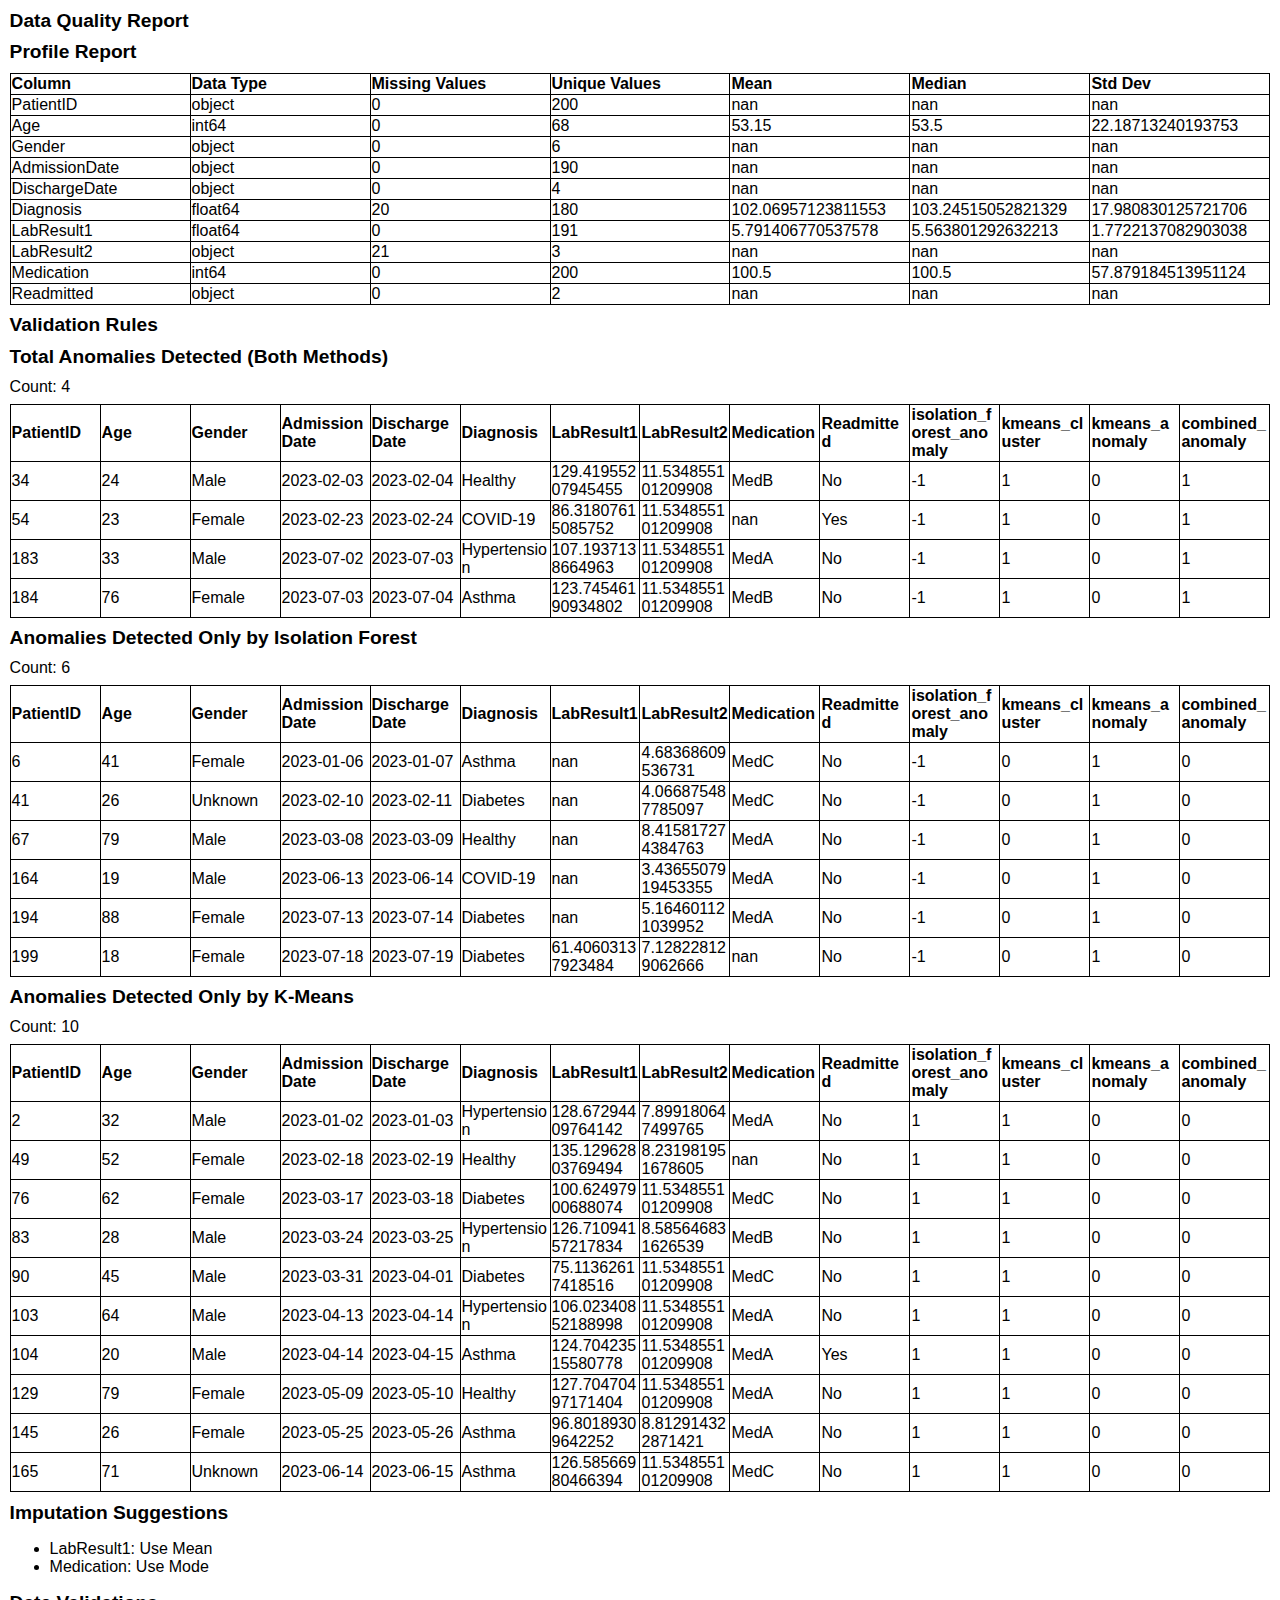
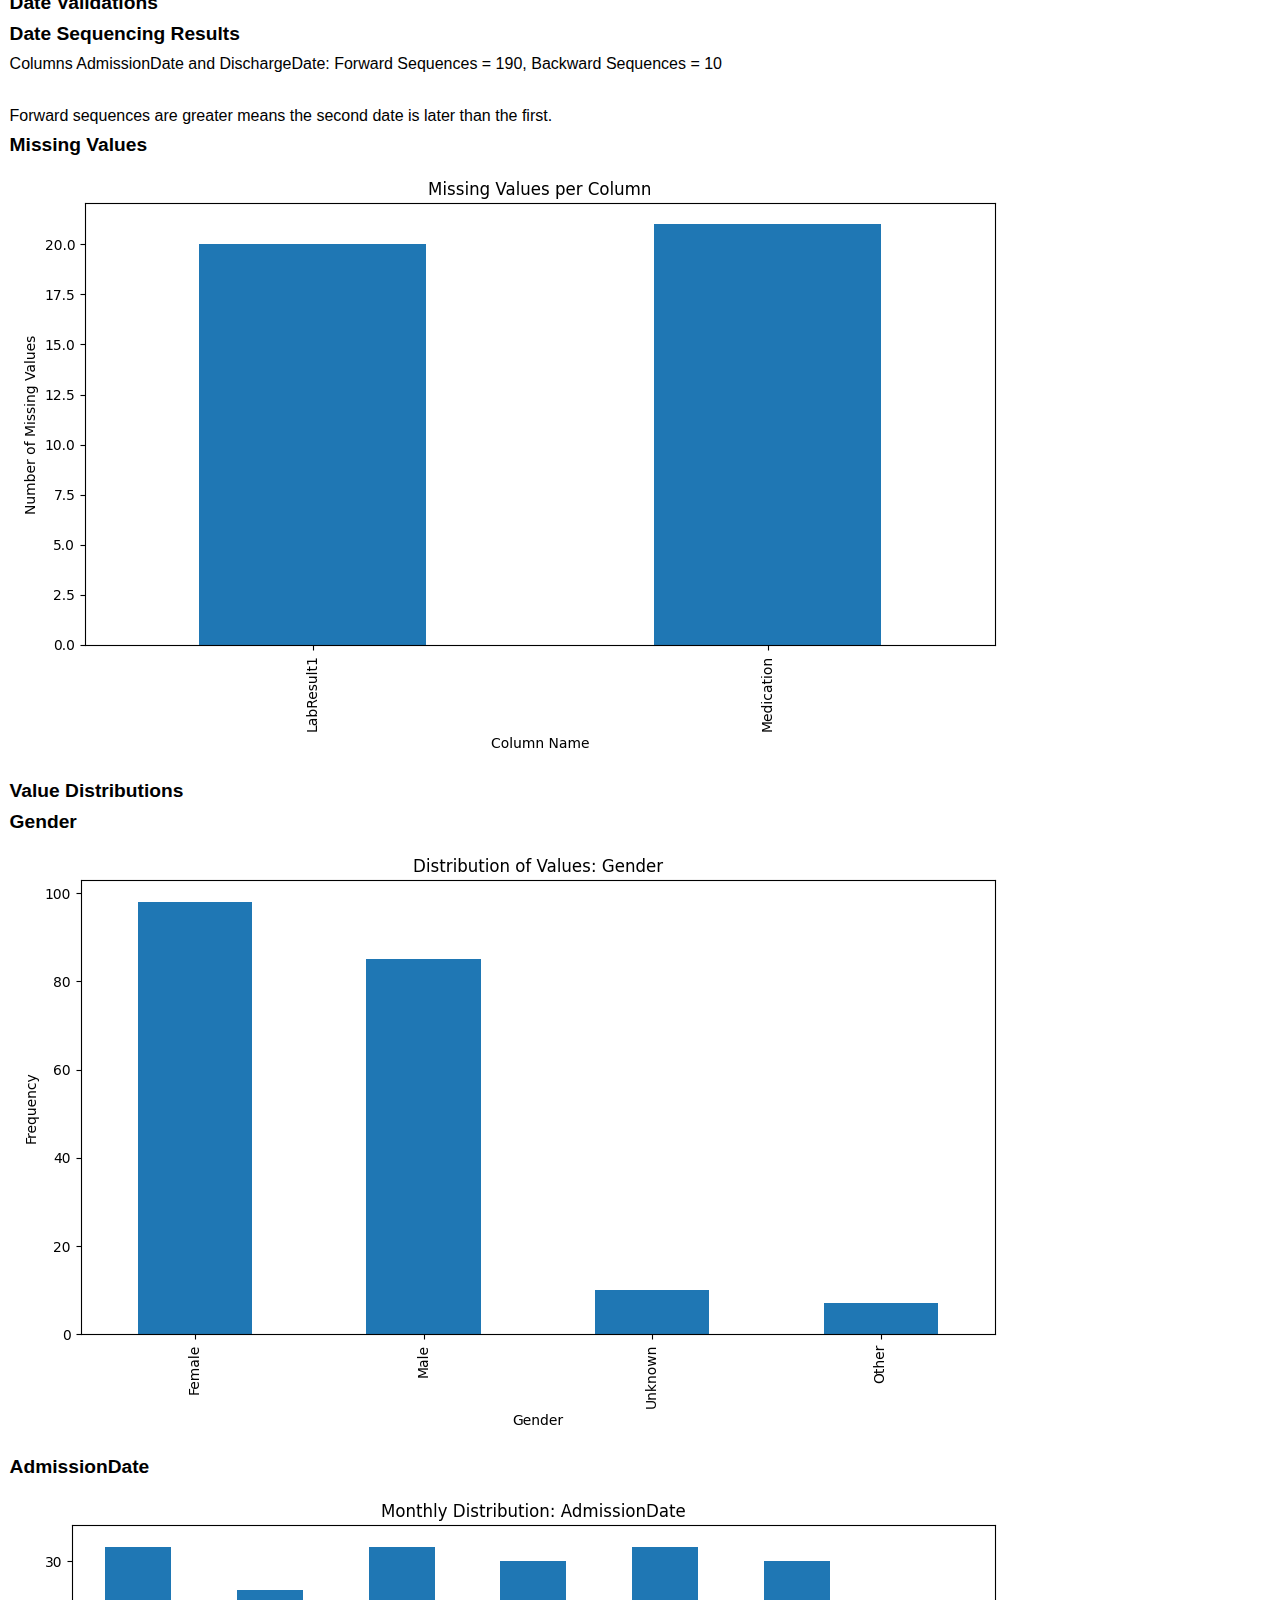
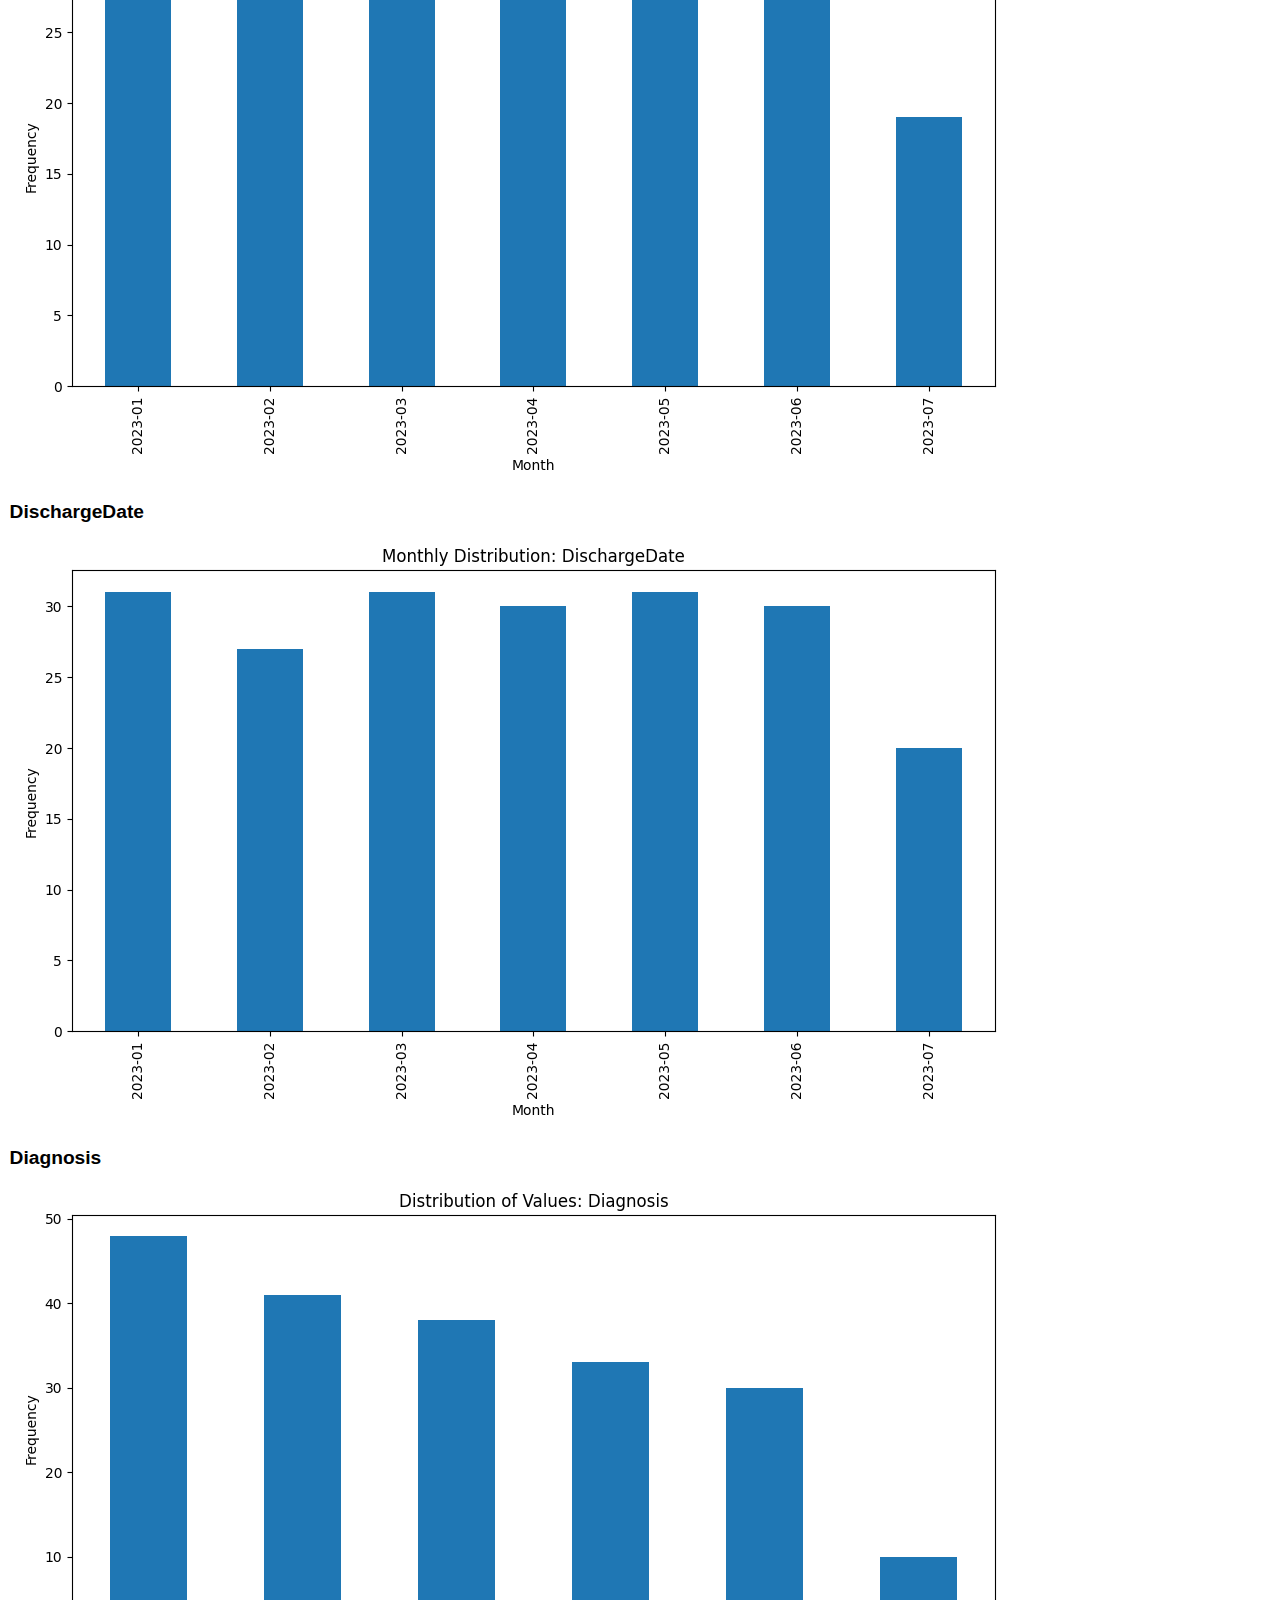
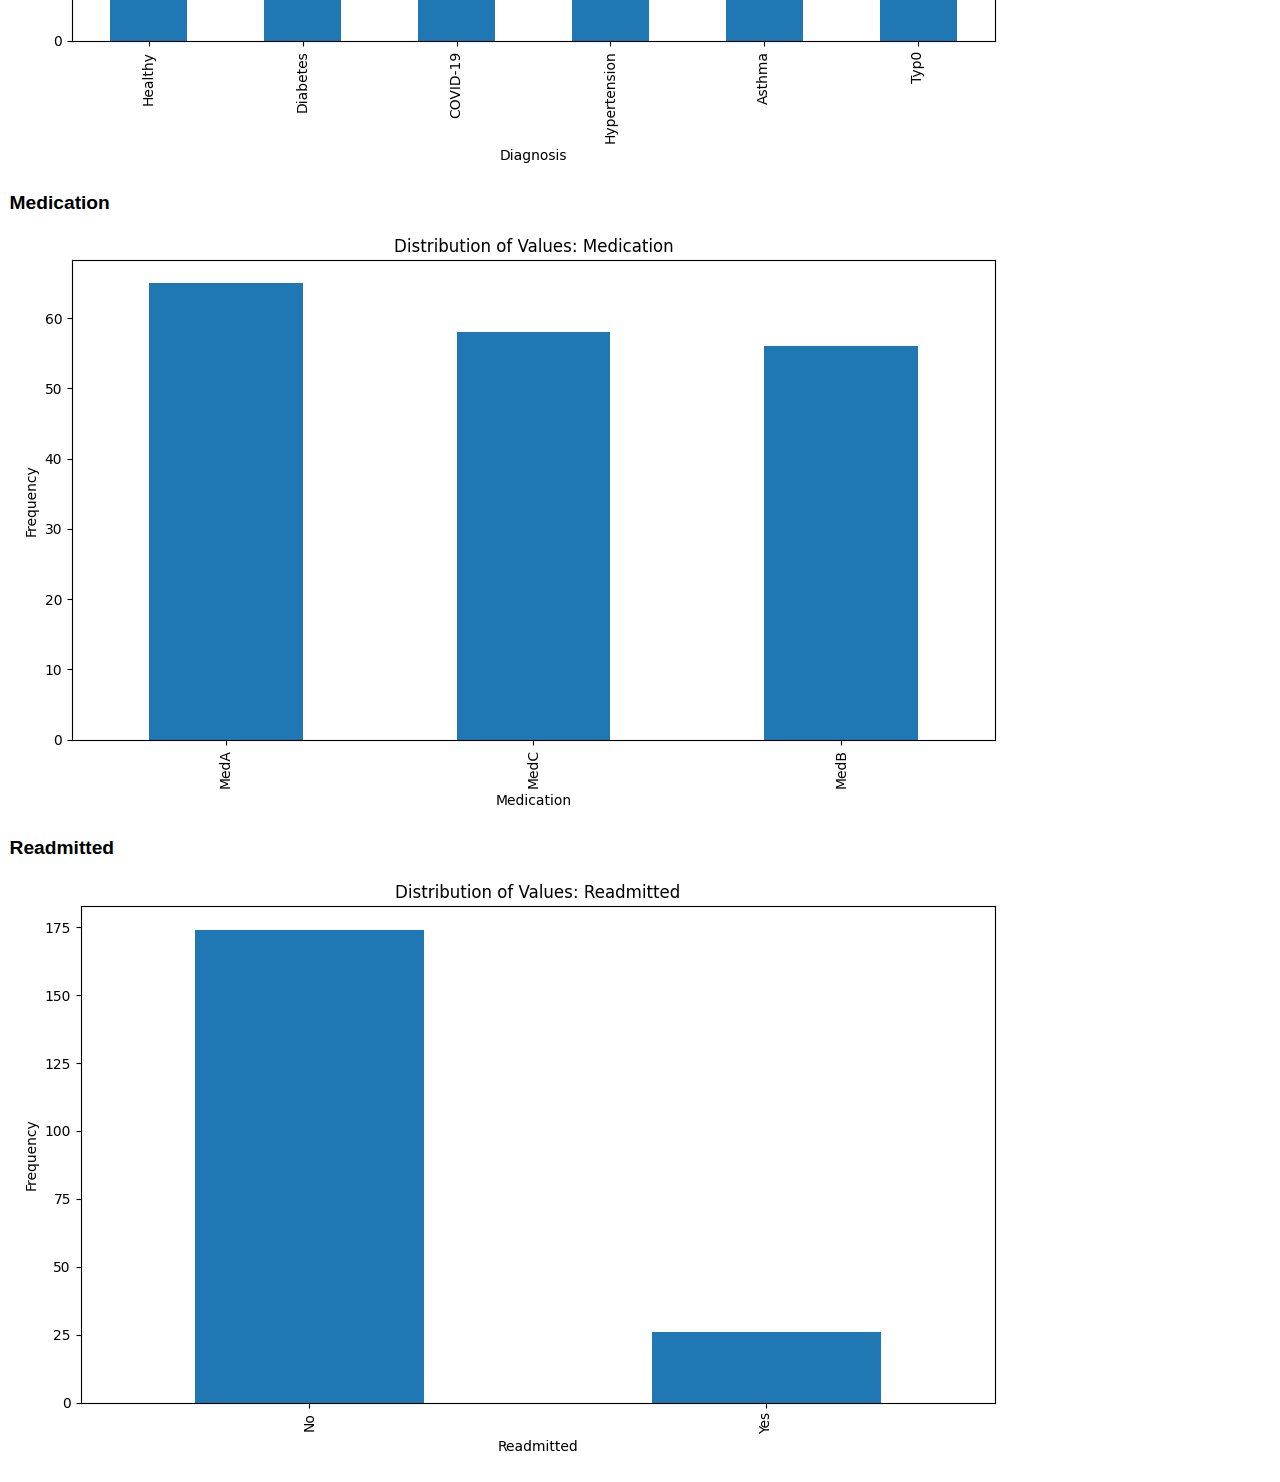
==== commit fa67c88b: "fixed k means logic" ====
--- a/data_quality_report.html
+++ b/data_quality_report.html
@@ -124,7 +124,7 @@
     
     <h2>Validation Rules</h2>
     <h3>Total Anomalies Detected (Both Methods)</h3>
-    <p>Count: 6</p>
+    <p>Count: 4</p>
     
     <table border="1">
         <tr>
@@ -161,191 +161,127 @@
         
         <tr>
             
-            <td>6</td>
-            
-            <td>41</td>
+            <td>34</td>
+            
+            <td>24</td>
+            
+            <td>Male</td>
+            
+            <td>2023-02-03</td>
+            
+            <td>2023-02-04</td>
+            
+            <td>Healthy</td>
+            
+            <td>129.41955207945455</td>
+            
+            <td>11.534855101209908</td>
+            
+            <td>MedB</td>
+            
+            <td>No</td>
+            
+            <td>-1</td>
+            
+            <td>1</td>
+            
+            <td>0</td>
+            
+            <td>1</td>
+            
+        </tr>
+        
+        <tr>
+            
+            <td>54</td>
+            
+            <td>23</td>
             
             <td>Female</td>
             
-            <td>2023-01-06</td>
-            
-            <td>2023-01-07</td>
+            <td>2023-02-23</td>
+            
+            <td>2023-02-24</td>
+            
+            <td>COVID-19</td>
+            
+            <td>86.31807615085752</td>
+            
+            <td>11.534855101209908</td>
+            
+            <td>nan</td>
+            
+            <td>Yes</td>
+            
+            <td>-1</td>
+            
+            <td>1</td>
+            
+            <td>0</td>
+            
+            <td>1</td>
+            
+        </tr>
+        
+        <tr>
+            
+            <td>183</td>
+            
+            <td>33</td>
+            
+            <td>Male</td>
+            
+            <td>2023-07-02</td>
+            
+            <td>2023-07-03</td>
+            
+            <td>Hypertension</td>
+            
+            <td>107.1937138664963</td>
+            
+            <td>11.534855101209908</td>
+            
+            <td>MedA</td>
+            
+            <td>No</td>
+            
+            <td>-1</td>
+            
+            <td>1</td>
+            
+            <td>0</td>
+            
+            <td>1</td>
+            
+        </tr>
+        
+        <tr>
+            
+            <td>184</td>
+            
+            <td>76</td>
+            
+            <td>Female</td>
+            
+            <td>2023-07-03</td>
+            
+            <td>2023-07-04</td>
             
             <td>Asthma</td>
             
-            <td>nan</td>
-            
-            <td>4.68368609536731</td>
-            
-            <td>MedC</td>
+            <td>123.74546190934802</td>
+            
+            <td>11.534855101209908</td>
+            
+            <td>MedB</td>
             
             <td>No</td>
             
             <td>-1</td>
             
-            <td>0</td>
-            
-            <td>1</td>
-            
-            <td>1</td>
-            
-        </tr>
-        
-        <tr>
-            
-            <td>41</td>
-            
-            <td>26</td>
-            
-            <td>Unknown</td>
-            
-            <td>2023-02-10</td>
-            
-            <td>2023-02-11</td>
-            
-            <td>Diabetes</td>
-            
-            <td>nan</td>
-            
-            <td>4.066875487785097</td>
-            
-            <td>MedC</td>
-            
-            <td>No</td>
-            
-            <td>-1</td>
-            
-            <td>0</td>
-            
-            <td>1</td>
-            
-            <td>1</td>
-            
-        </tr>
-        
-        <tr>
-            
-            <td>67</td>
-            
-            <td>79</td>
-            
-            <td>Male</td>
-            
-            <td>2023-03-08</td>
-            
-            <td>2023-03-09</td>
-            
-            <td>Healthy</td>
-            
-            <td>nan</td>
-            
-            <td>8.415817274384763</td>
-            
-            <td>MedA</td>
-            
-            <td>No</td>
-            
-            <td>-1</td>
-            
-            <td>0</td>
-            
-            <td>1</td>
-            
-            <td>1</td>
-            
-        </tr>
-        
-        <tr>
-            
-            <td>164</td>
-            
-            <td>19</td>
-            
-            <td>Male</td>
-            
-            <td>2023-06-13</td>
-            
-            <td>2023-06-14</td>
-            
-            <td>COVID-19</td>
-            
-            <td>nan</td>
-            
-            <td>3.4365507919453355</td>
-            
-            <td>MedA</td>
-            
-            <td>No</td>
-            
-            <td>-1</td>
-            
-            <td>0</td>
-            
-            <td>1</td>
-            
-            <td>1</td>
-            
-        </tr>
-        
-        <tr>
-            
-            <td>194</td>
-            
-            <td>88</td>
-            
-            <td>Female</td>
-            
-            <td>2023-07-13</td>
-            
-            <td>2023-07-14</td>
-            
-            <td>Diabetes</td>
-            
-            <td>nan</td>
-            
-            <td>5.164601121039952</td>
-            
-            <td>MedA</td>
-            
-            <td>No</td>
-            
-            <td>-1</td>
-            
-            <td>0</td>
-            
-            <td>1</td>
-            
-            <td>1</td>
-            
-        </tr>
-        
-        <tr>
-            
-            <td>199</td>
-            
-            <td>18</td>
-            
-            <td>Female</td>
-            
-            <td>2023-07-18</td>
-            
-            <td>2023-07-19</td>
-            
-            <td>Diabetes</td>
-            
-            <td>61.40603137923484</td>
-            
-            <td>7.128228129062666</td>
-            
-            <td>nan</td>
-            
-            <td>No</td>
-            
-            <td>-1</td>
-            
-            <td>0</td>
-            
-            <td>1</td>
+            <td>1</td>
+            
+            <td>0</td>
             
             <td>1</td>
             
@@ -355,7 +291,7 @@
     
 
     <h3>Anomalies Detected Only by Isolation Forest</h3>
-    <p>Count: 4</p>
+    <p>Count: 6</p>
     
     <table border="1">
         <tr>
@@ -392,127 +328,191 @@
         
         <tr>
             
-            <td>34</td>
-            
-            <td>24</td>
+            <td>6</td>
+            
+            <td>41</td>
+            
+            <td>Female</td>
+            
+            <td>2023-01-06</td>
+            
+            <td>2023-01-07</td>
+            
+            <td>Asthma</td>
+            
+            <td>nan</td>
+            
+            <td>4.68368609536731</td>
+            
+            <td>MedC</td>
+            
+            <td>No</td>
+            
+            <td>-1</td>
+            
+            <td>0</td>
+            
+            <td>1</td>
+            
+            <td>0</td>
+            
+        </tr>
+        
+        <tr>
+            
+            <td>41</td>
+            
+            <td>26</td>
+            
+            <td>Unknown</td>
+            
+            <td>2023-02-10</td>
+            
+            <td>2023-02-11</td>
+            
+            <td>Diabetes</td>
+            
+            <td>nan</td>
+            
+            <td>4.066875487785097</td>
+            
+            <td>MedC</td>
+            
+            <td>No</td>
+            
+            <td>-1</td>
+            
+            <td>0</td>
+            
+            <td>1</td>
+            
+            <td>0</td>
+            
+        </tr>
+        
+        <tr>
+            
+            <td>67</td>
+            
+            <td>79</td>
             
             <td>Male</td>
             
-            <td>2023-02-03</td>
-            
-            <td>2023-02-04</td>
+            <td>2023-03-08</td>
+            
+            <td>2023-03-09</td>
             
             <td>Healthy</td>
             
-            <td>129.41955207945455</td>
-            
-            <td>11.534855101209908</td>
-            
-            <td>MedB</td>
+            <td>nan</td>
+            
+            <td>8.415817274384763</td>
+            
+            <td>MedA</td>
             
             <td>No</td>
             
             <td>-1</td>
             
-            <td>1</td>
-            
-            <td>0</td>
-            
-            <td>0</td>
-            
-        </tr>
-        
-        <tr>
-            
-            <td>54</td>
-            
-            <td>23</td>
+            <td>0</td>
+            
+            <td>1</td>
+            
+            <td>0</td>
+            
+        </tr>
+        
+        <tr>
+            
+            <td>164</td>
+            
+            <td>19</td>
+            
+            <td>Male</td>
+            
+            <td>2023-06-13</td>
+            
+            <td>2023-06-14</td>
+            
+            <td>COVID-19</td>
+            
+            <td>nan</td>
+            
+            <td>3.4365507919453355</td>
+            
+            <td>MedA</td>
+            
+            <td>No</td>
+            
+            <td>-1</td>
+            
+            <td>0</td>
+            
+            <td>1</td>
+            
+            <td>0</td>
+            
+        </tr>
+        
+        <tr>
+            
+            <td>194</td>
+            
+            <td>88</td>
             
             <td>Female</td>
             
-            <td>2023-02-23</td>
-            
-            <td>2023-02-24</td>
-            
-            <td>COVID-19</td>
-            
-            <td>86.31807615085752</td>
-            
-            <td>11.534855101209908</td>
-            
-            <td>nan</td>
-            
-            <td>Yes</td>
+            <td>2023-07-13</td>
+            
+            <td>2023-07-14</td>
+            
+            <td>Diabetes</td>
+            
+            <td>nan</td>
+            
+            <td>5.164601121039952</td>
+            
+            <td>MedA</td>
+            
+            <td>No</td>
             
             <td>-1</td>
             
-            <td>1</td>
-            
-            <td>0</td>
-            
-            <td>0</td>
-            
-        </tr>
-        
-        <tr>
-            
-            <td>183</td>
-            
-            <td>33</td>
-            
-            <td>Male</td>
-            
-            <td>2023-07-02</td>
-            
-            <td>2023-07-03</td>
-            
-            <td>Hypertension</td>
-            
-            <td>107.1937138664963</td>
-            
-            <td>11.534855101209908</td>
-            
-            <td>MedA</td>
+            <td>0</td>
+            
+            <td>1</td>
+            
+            <td>0</td>
+            
+        </tr>
+        
+        <tr>
+            
+            <td>199</td>
+            
+            <td>18</td>
+            
+            <td>Female</td>
+            
+            <td>2023-07-18</td>
+            
+            <td>2023-07-19</td>
+            
+            <td>Diabetes</td>
+            
+            <td>61.40603137923484</td>
+            
+            <td>7.128228129062666</td>
+            
+            <td>nan</td>
             
             <td>No</td>
             
             <td>-1</td>
             
-            <td>1</td>
-            
-            <td>0</td>
-            
-            <td>0</td>
-            
-        </tr>
-        
-        <tr>
-            
-            <td>184</td>
-            
-            <td>76</td>
-            
-            <td>Female</td>
-            
-            <td>2023-07-03</td>
-            
-            <td>2023-07-04</td>
-            
-            <td>Asthma</td>
-            
-            <td>123.74546190934802</td>
-            
-            <td>11.534855101209908</td>
-            
-            <td>MedB</td>
-            
-            <td>No</td>
-            
-            <td>-1</td>
-            
-            <td>1</td>
-            
-            <td>0</td>
+            <td>0</td>
+            
+            <td>1</td>
             
             <td>0</td>
             
@@ -522,7 +522,7 @@
     
 
     <h3>Anomalies Detected Only by K-Means</h3>
-    <p>Count: 180</p>
+    <p>Count: 10</p>
     
     <table border="1">
         <tr>
@@ -559,21 +559,309 @@
         
         <tr>
             
-            <td>1</td>
-            
-            <td>69</td>
+            <td>2</td>
+            
+            <td>32</td>
+            
+            <td>Male</td>
+            
+            <td>2023-01-02</td>
+            
+            <td>2023-01-03</td>
+            
+            <td>Hypertension</td>
+            
+            <td>128.67294409764142</td>
+            
+            <td>7.899180647499765</td>
+            
+            <td>MedA</td>
+            
+            <td>No</td>
+            
+            <td>1</td>
+            
+            <td>1</td>
+            
+            <td>0</td>
+            
+            <td>0</td>
+            
+        </tr>
+        
+        <tr>
+            
+            <td>49</td>
+            
+            <td>52</td>
+            
+            <td>Female</td>
+            
+            <td>2023-02-18</td>
+            
+            <td>2023-02-19</td>
+            
+            <td>Healthy</td>
+            
+            <td>135.12962803769494</td>
+            
+            <td>8.231981951678605</td>
+            
+            <td>nan</td>
+            
+            <td>No</td>
+            
+            <td>1</td>
+            
+            <td>1</td>
+            
+            <td>0</td>
+            
+            <td>0</td>
+            
+        </tr>
+        
+        <tr>
+            
+            <td>76</td>
+            
+            <td>62</td>
+            
+            <td>Female</td>
+            
+            <td>2023-03-17</td>
+            
+            <td>2023-03-18</td>
+            
+            <td>Diabetes</td>
+            
+            <td>100.62497900688074</td>
+            
+            <td>11.534855101209908</td>
+            
+            <td>MedC</td>
+            
+            <td>No</td>
+            
+            <td>1</td>
+            
+            <td>1</td>
+            
+            <td>0</td>
+            
+            <td>0</td>
+            
+        </tr>
+        
+        <tr>
+            
+            <td>83</td>
+            
+            <td>28</td>
+            
+            <td>Male</td>
+            
+            <td>2023-03-24</td>
+            
+            <td>2023-03-25</td>
+            
+            <td>Hypertension</td>
+            
+            <td>126.71094157217834</td>
+            
+            <td>8.585646831626539</td>
+            
+            <td>MedB</td>
+            
+            <td>No</td>
+            
+            <td>1</td>
+            
+            <td>1</td>
+            
+            <td>0</td>
+            
+            <td>0</td>
+            
+        </tr>
+        
+        <tr>
+            
+            <td>90</td>
+            
+            <td>45</td>
+            
+            <td>Male</td>
+            
+            <td>2023-03-31</td>
+            
+            <td>2023-04-01</td>
+            
+            <td>Diabetes</td>
+            
+            <td>75.11362617418516</td>
+            
+            <td>11.534855101209908</td>
+            
+            <td>MedC</td>
+            
+            <td>No</td>
+            
+            <td>1</td>
+            
+            <td>1</td>
+            
+            <td>0</td>
+            
+            <td>0</td>
+            
+        </tr>
+        
+        <tr>
+            
+            <td>103</td>
+            
+            <td>64</td>
+            
+            <td>Male</td>
+            
+            <td>2023-04-13</td>
+            
+            <td>2023-04-14</td>
+            
+            <td>Hypertension</td>
+            
+            <td>106.02340852188998</td>
+            
+            <td>11.534855101209908</td>
+            
+            <td>MedA</td>
+            
+            <td>No</td>
+            
+            <td>1</td>
+            
+            <td>1</td>
+            
+            <td>0</td>
+            
+            <td>0</td>
+            
+        </tr>
+        
+        <tr>
+            
+            <td>104</td>
+            
+            <td>20</td>
+            
+            <td>Male</td>
+            
+            <td>2023-04-14</td>
+            
+            <td>2023-04-15</td>
+            
+            <td>Asthma</td>
+            
+            <td>124.70423515580778</td>
+            
+            <td>11.534855101209908</td>
+            
+            <td>MedA</td>
+            
+            <td>Yes</td>
+            
+            <td>1</td>
+            
+            <td>1</td>
+            
+            <td>0</td>
+            
+            <td>0</td>
+            
+        </tr>
+        
+        <tr>
+            
+            <td>129</td>
+            
+            <td>79</td>
+            
+            <td>Female</td>
+            
+            <td>2023-05-09</td>
+            
+            <td>2023-05-10</td>
+            
+            <td>Healthy</td>
+            
+            <td>127.70470497171404</td>
+            
+            <td>11.534855101209908</td>
+            
+            <td>MedA</td>
+            
+            <td>No</td>
+            
+            <td>1</td>
+            
+            <td>1</td>
+            
+            <td>0</td>
+            
+            <td>0</td>
+            
+        </tr>
+        
+        <tr>
+            
+            <td>145</td>
+            
+            <td>26</td>
+            
+            <td>Female</td>
+            
+            <td>2023-05-25</td>
+            
+            <td>2023-05-26</td>
+            
+            <td>Asthma</td>
+            
+            <td>96.80189309642252</td>
+            
+            <td>8.812914322871421</td>
+            
+            <td>MedA</td>
+            
+            <td>No</td>
+            
+            <td>1</td>
+            
+            <td>1</td>
+            
+            <td>0</td>
+            
+            <td>0</td>
+            
+        </tr>
+        
+        <tr>
+            
+            <td>165</td>
+            
+            <td>71</td>
             
             <td>Unknown</td>
             
-            <td>2023-01-01</td>
-            
-            <td>2023-01-02</td>
-            
-            <td>COVID-19</td>
-            
-            <td>105.13685377011272</td>
-            
-            <td>7.0965262759229</td>
+            <td>2023-06-14</td>
+            
+            <td>2023-06-15</td>
+            
+            <td>Asthma</td>
+            
+            <td>126.58566980466394</td>
+            
+            <td>11.534855101209908</td>
             
             <td>MedC</td>
             
@@ -581,5737 +869,9 @@
             
             <td>1</td>
             
-            <td>0</td>
-            
-            <td>1</td>
-            
-            <td>0</td>
-            
-        </tr>
-        
-        <tr>
-            
-            <td>3</td>
-            
-            <td>89</td>
-            
-            <td>Female</td>
-            
-            <td>2023-01-03</td>
-            
-            <td>2023-01-04</td>
-            
-            <td>Healthy</td>
-            
-            <td>104.79306368303072</td>
-            
-            <td>6.36171825790202</td>
-            
-            <td>MedB</td>
-            
-            <td>No</td>
-            
-            <td>1</td>
-            
-            <td>0</td>
-            
-            <td>1</td>
-            
-            <td>0</td>
-            
-        </tr>
-        
-        <tr>
-            
-            <td>4</td>
-            
-            <td>78</td>
-            
-            <td>Female</td>
-            
-            <td>2023-01-04</td>
-            
-            <td>2023-01-05</td>
-            
-            <td>Hypertension</td>
-            
-            <td>102.89917092774078</td>
-            
-            <td>7.381113305054761</td>
-            
-            <td>MedB</td>
-            
-            <td>No</td>
-            
-            <td>1</td>
-            
-            <td>0</td>
-            
-            <td>1</td>
-            
-            <td>0</td>
-            
-        </tr>
-        
-        <tr>
-            
-            <td>5</td>
-            
-            <td>38</td>
-            
-            <td>Male</td>
-            
-            <td>2023-01-05</td>
-            
-            <td>2023-01-06</td>
-            
-            <td>Healthy</td>
-            
-            <td>123.94214415852451</td>
-            
-            <td>4.086657350209176</td>
-            
-            <td>MedC</td>
-            
-            <td>No</td>
-            
-            <td>1</td>
-            
-            <td>0</td>
-            
-            <td>1</td>
-            
-            <td>0</td>
-            
-        </tr>
-        
-        <tr>
-            
-            <td>7</td>
-            
-            <td>20</td>
-            
-            <td>Unknown</td>
-            
-            <td>2023-01-07</td>
-            
-            <td>2023-01-08</td>
-            
-            <td>Healthy</td>
-            
-            <td>90.33587229748078</td>
-            
-            <td>3.484648861597852</td>
-            
-            <td>MedB</td>
-            
-            <td>No</td>
-            
-            <td>1</td>
-            
-            <td>0</td>
-            
-            <td>1</td>
-            
-            <td>0</td>
-            
-        </tr>
-        
-        <tr>
-            
-            <td>8</td>
-            
-            <td>39</td>
-            
-            <td>Unknown</td>
-            
-            <td>2023-01-08</td>
-            
-            <td>2023-01-09</td>
-            
-            <td>COVID-19</td>
-            
-            <td>120.33955577962288</td>
-            
-            <td>4.773924308809716</td>
-            
-            <td>MedB</td>
-            
-            <td>No</td>
-            
-            <td>1</td>
-            
-            <td>0</td>
-            
-            <td>1</td>
-            
-            <td>0</td>
-            
-        </tr>
-        
-        <tr>
-            
-            <td>9</td>
-            
-            <td>70</td>
-            
-            <td>Female</td>
-            
-            <td>2023-01-09</td>
-            
-            <td>2023-01-10</td>
-            
-            <td>Diabetes</td>
-            
-            <td>88.90571845855972</td>
-            
-            <td>6.4143027837228</td>
-            
-            <td>MedB</td>
-            
-            <td>No</td>
-            
-            <td>1</td>
-            
-            <td>0</td>
-            
-            <td>1</td>
-            
-            <td>0</td>
-            
-        </tr>
-        
-        <tr>
-            
-            <td>10</td>
-            
-            <td>19</td>
-            
-            <td>Male</td>
-            
-            <td>2023-01-10</td>
-            
-            <td>2023-01-11</td>
-            
-            <td>Healthy</td>
-            
-            <td>90.26129082499436</td>
-            
-            <td>5.755186914859623</td>
-            
-            <td>MedC</td>
-            
-            <td>No</td>
-            
-            <td>1</td>
-            
-            <td>0</td>
-            
-            <td>1</td>
-            
-            <td>0</td>
-            
-        </tr>
-        
-        <tr>
-            
-            <td>11</td>
-            
-            <td>47</td>
-            
-            <td>Male</td>
-            
-            <td>2023-01-11</td>
-            
-            <td>2023-01-12</td>
-            
-            <td>Healthy</td>
-            
-            <td>87.2721895091813</td>
-            
-            <td>6.541418843995819</td>
-            
-            <td>MedB</td>
-            
-            <td>No</td>
-            
-            <td>1</td>
-            
-            <td>0</td>
-            
-            <td>1</td>
-            
-            <td>0</td>
-            
-        </tr>
-        
-        <tr>
-            
-            <td>12</td>
-            
-            <td>55</td>
-            
-            <td>Female</td>
-            
-            <td>2023-01-12</td>
-            
-            <td>2023-01-13</td>
-            
-            <td>Diabetes</td>
-            
-            <td>85.95632457583065</td>
-            
-            <td>4.376183179003916</td>
-            
-            <td>MedB</td>
-            
-            <td>No</td>
-            
-            <td>1</td>
-            
-            <td>0</td>
-            
-            <td>1</td>
-            
-            <td>0</td>
-            
-        </tr>
-        
-        <tr>
-            
-            <td>13</td>
-            
-            <td>19</td>
-            
-            <td>Female</td>
-            
-            <td>2023-01-13</td>
-            
-            <td>2023-01-14</td>
-            
-            <td>COVID-19</td>
-            
-            <td>104.99759942259736</td>
-            
-            <td>4.44936996782576</td>
-            
-            <td>MedB</td>
-            
-            <td>No</td>
-            
-            <td>1</td>
-            
-            <td>0</td>
-            
-            <td>1</td>
-            
-            <td>0</td>
-            
-        </tr>
-        
-        <tr>
-            
-            <td>14</td>
-            
-            <td>81</td>
-            
-            <td>Female</td>
-            
-            <td>2023-01-14</td>
-            
-            <td>2023-01-15</td>
-            
-            <td>Hypertension</td>
-            
-            <td>96.13146753184684</td>
-            
-            <td>5.745532251429895</td>
-            
-            <td>MedB</td>
-            
-            <td>No</td>
-            
-            <td>1</td>
-            
-            <td>0</td>
-            
-            <td>1</td>
-            
-            <td>0</td>
-            
-        </tr>
-        
-        <tr>
-            
-            <td>15</td>
-            
-            <td>77</td>
-            
-            <td>Male</td>
-            
-            <td>2023-01-15</td>
-            
-            <td>2023-01-16</td>
-            
-            <td>Healthy</td>
-            
-            <td>47.82746179545165</td>
-            
-            <td>4.776822633633621</td>
-            
-            <td>MedC</td>
-            
-            <td>No</td>
-            
-            <td>1</td>
-            
-            <td>0</td>
-            
-            <td>1</td>
-            
-            <td>0</td>
-            
-        </tr>
-        
-        <tr>
-            
-            <td>16</td>
-            
-            <td>38</td>
-            
-            <td>Male</td>
-            
-            <td>2023-01-16</td>
-            
-            <td>2023-01-14</td>
-            
-            <td>Diabetes</td>
-            
-            <td>95.97605407075731</td>
-            
-            <td>7.062219001792114</td>
-            
-            <td>MedB</td>
-            
-            <td>Yes</td>
-            
-            <td>1</td>
-            
-            <td>0</td>
-            
-            <td>1</td>
-            
-            <td>0</td>
-            
-        </tr>
-        
-        <tr>
-            
-            <td>17</td>
-            
-            <td>50</td>
-            
-            <td>Female</td>
-            
-            <td>2023-01-17</td>
-            
-            <td>2023-01-18</td>
-            
-            <td>Asthma</td>
-            
-            <td>92.23131616291548</td>
-            
-            <td>4.747097338747028</td>
-            
-            <td>MedC</td>
-            
-            <td>No</td>
-            
-            <td>1</td>
-            
-            <td>0</td>
-            
-            <td>1</td>
-            
-            <td>0</td>
-            
-        </tr>
-        
-        <tr>
-            
-            <td>18</td>
-            
-            <td>75</td>
-            
-            <td>Female</td>
-            
-            <td>2023-01-18</td>
-            
-            <td>2023-01-19</td>
-            
-            <td>Diabetes</td>
-            
-            <td>113.39238046448284</td>
-            
-            <td>4.905532908482504</td>
-            
-            <td>MedC</td>
-            
-            <td>No</td>
-            
-            <td>1</td>
-            
-            <td>0</td>
-            
-            <td>1</td>
-            
-            <td>0</td>
-            
-        </tr>
-        
-        <tr>
-            
-            <td>19</td>
-            
-            <td>39</td>
-            
-            <td>Female</td>
-            
-            <td>2023-01-19</td>
-            
-            <td>2023-01-20</td>
-            
-            <td>Asthma</td>
-            
-            <td>91.55112082809455</td>
-            
-            <td>6.002607296642184</td>
-            
-            <td>MedB</td>
-            
-            <td>No</td>
-            
-            <td>1</td>
-            
-            <td>0</td>
-            
-            <td>1</td>
-            
-            <td>0</td>
-            
-        </tr>
-        
-        <tr>
-            
-            <td>20</td>
-            
-            <td>66</td>
-            
-            <td>Female</td>
-            
-            <td>2023-01-20</td>
-            
-            <td>2023-01-21</td>
-            
-            <td>COVID-19</td>
-            
-            <td>138.0888668681634</td>
-            
-            <td>5.032854169927009</td>
-            
-            <td>MedB</td>
-            
-            <td>Yes</td>
-            
-            <td>1</td>
-            
-            <td>0</td>
-            
-            <td>1</td>
-            
-            <td>0</td>
-            
-        </tr>
-        
-        <tr>
-            
-            <td>21</td>
-            
-            <td>76</td>
-            
-            <td>Female</td>
-            
-            <td>2023-01-21</td>
-            
-            <td>2023-01-22</td>
-            
-            <td>Hypertension</td>
-            
-            <td>120.95190368155365</td>
-            
-            <td>4.018066727755104</td>
-            
-            <td>MedC</td>
-            
-            <td>No</td>
-            
-            <td>1</td>
-            
-            <td>0</td>
-            
-            <td>1</td>
-            
-            <td>0</td>
-            
-        </tr>
-        
-        <tr>
-            
-            <td>22</td>
-            
-            <td>59</td>
-            
-            <td>Male</td>
-            
-            <td>2023-01-22</td>
-            
-            <td>2023-01-20</td>
-            
-            <td>Diabetes</td>
-            
-            <td>94.15134413485332</td>
-            
-            <td>4.180773010201493</td>
-            
-            <td>MedB</td>
-            
-            <td>No</td>
-            
-            <td>1</td>
-            
-            <td>0</td>
-            
-            <td>1</td>
-            
-            <td>0</td>
-            
-        </tr>
-        
-        <tr>
-            
-            <td>23</td>
-            
-            <td>77</td>
-            
-            <td>Male</td>
-            
-            <td>2023-01-23</td>
-            
-            <td>2023-01-24</td>
-            
-            <td>Healthy</td>
-            
-            <td>117.24434618249624</td>
-            
-            <td>6.145319150088347</td>
-            
-            <td>MedB</td>
-            
-            <td>No</td>
-            
-            <td>1</td>
-            
-            <td>0</td>
-            
-            <td>1</td>
-            
-            <td>0</td>
-            
-        </tr>
-        
-        <tr>
-            
-            <td>24</td>
-            
-            <td>32</td>
-            
-            <td>Female</td>
-            
-            <td>2023-01-24</td>
-            
-            <td>2023-01-25</td>
-            
-            <td>COVID-19</td>
-            
-            <td>107.87817569036422</td>
-            
-            <td>3.869546182525528</td>
-            
-            <td>nan</td>
-            
-            <td>No</td>
-            
-            <td>1</td>
-            
-            <td>0</td>
-            
-            <td>1</td>
-            
-            <td>0</td>
-            
-        </tr>
-        
-        <tr>
-            
-            <td>25</td>
-            
-            <td>79</td>
-            
-            <td>Female</td>
-            
-            <td>2023-01-25</td>
-            
-            <td>2023-01-26</td>
-            
-            <td>Diabetes</td>
-            
-            <td>103.50198694720363</td>
-            
-            <td>7.176597313058573</td>
-            
-            <td>MedA</td>
-            
-            <td>No</td>
-            
-            <td>1</td>
-            
-            <td>0</td>
-            
-            <td>1</td>
-            
-            <td>0</td>
-            
-        </tr>
-        
-        <tr>
-            
-            <td>26</td>
-            
-            <td>79</td>
-            
-            <td>Male</td>
-            
-            <td>2023-01-26</td>
-            
-            <td>2023-01-27</td>
-            
-            <td>Healthy</td>
-            
-            <td>112.03978383411145</td>
-            
-            <td>4.6715208588379005</td>
-            
-            <td>MedA</td>
-            
-            <td>No</td>
-            
-            <td>1</td>
-            
-            <td>0</td>
-            
-            <td>1</td>
-            
-            <td>0</td>
-            
-        </tr>
-        
-        <tr>
-            
-            <td>27</td>
-            
-            <td>64</td>
-            
-            <td>Male</td>
-            
-            <td>2023-01-27</td>
-            
-            <td>2023-01-25</td>
-            
-            <td>Diabetes</td>
-            
-            <td>100.8110631139073</td>
-            
-            <td>6.239458980361673</td>
-            
-            <td>MedB</td>
-            
-            <td>Yes</td>
-            
-            <td>1</td>
-            
-            <td>0</td>
-            
-            <td>1</td>
-            
-            <td>0</td>
-            
-        </tr>
-        
-        <tr>
-            
-            <td>28</td>
-            
-            <td>79</td>
-            
-            <td>Female</td>
-            
-            <td>2023-01-28</td>
-            
-            <td>2023-01-29</td>
-            
-            <td>Asthma</td>
-            
-            <td>103.60526734116216</td>
-            
-            <td>4.743504851164439</td>
-            
-            <td>nan</td>
-            
-            <td>No</td>
-            
-            <td>1</td>
-            
-            <td>0</td>
-            
-            <td>1</td>
-            
-            <td>0</td>
-            
-        </tr>
-        
-        <tr>
-            
-            <td>29</td>
-            
-            <td>68</td>
-            
-            <td>Male</td>
-            
-            <td>2023-01-29</td>
-            
-            <td>2023-01-30</td>
-            
-            <td>Typ0</td>
-            
-            <td>112.35028774418448</td>
-            
-            <td>4.401710344004362</td>
-            
-            <td>MedA</td>
-            
-            <td>No</td>
-            
-            <td>1</td>
-            
-            <td>0</td>
-            
-            <td>1</td>
-            
-            <td>0</td>
-            
-        </tr>
-        
-        <tr>
-            
-            <td>30</td>
-            
-            <td>72</td>
-            
-            <td>Male</td>
-            
-            <td>2023-01-30</td>
-            
-            <td>2023-01-31</td>
-            
-            <td>Typ0</td>
-            
-            <td>130.78679112618235</td>
-            
-            <td>5.795324418748218</td>
-            
-            <td>MedA</td>
-            
-            <td>No</td>
-            
-            <td>1</td>
-            
-            <td>0</td>
-            
-            <td>1</td>
-            
-            <td>0</td>
-            
-        </tr>
-        
-        <tr>
-            
-            <td>31</td>
-            
-            <td>81</td>
-            
-            <td>Female</td>
-            
-            <td>2023-01-31</td>
-            
-            <td>2023-02-01</td>
-            
-            <td>Diabetes</td>
-            
-            <td>103.76792458329513</td>
-            
-            <td>6.76214016041908</td>
-            
-            <td>MedA</td>
-            
-            <td>No</td>
-            
-            <td>1</td>
-            
-            <td>0</td>
-            
-            <td>1</td>
-            
-            <td>0</td>
-            
-        </tr>
-        
-        <tr>
-            
-            <td>32</td>
-            
-            <td>20</td>
-            
-            <td>Female</td>
-            
-            <td>2023-02-01</td>
-            
-            <td>2023-02-02</td>
-            
-            <td>COVID-19</td>
-            
-            <td>93.19305002541766</td>
-            
-            <td>5.203158698967874</td>
-            
-            <td>MedA</td>
-            
-            <td>No</td>
-            
-            <td>1</td>
-            
-            <td>0</td>
-            
-            <td>1</td>
-            
-            <td>0</td>
-            
-        </tr>
-        
-        <tr>
-            
-            <td>33</td>
-            
-            <td>68</td>
-            
-            <td>Female</td>
-            
-            <td>2023-02-02</td>
-            
-            <td>2023-01-31</td>
-            
-            <td>Diabetes</td>
-            
-            <td>69.56153717359017</td>
-            
-            <td>5.421427175491048</td>
-            
-            <td>MedA</td>
-            
-            <td>No</td>
-            
-            <td>1</td>
-            
-            <td>0</td>
-            
-            <td>1</td>
-            
-            <td>0</td>
-            
-        </tr>
-        
-        <tr>
-            
-            <td>35</td>
-            
-            <td>38</td>
-            
-            <td>Female</td>
-            
-            <td>2023-02-04</td>
-            
-            <td>2023-02-05</td>
-            
-            <td>Typ0</td>
-            
-            <td>96.0513743114206</td>
-            
-            <td>6.508632700301868</td>
-            
-            <td>MedB</td>
-            
-            <td>No</td>
-            
-            <td>1</td>
-            
-            <td>0</td>
-            
-            <td>1</td>
-            
-            <td>0</td>
-            
-        </tr>
-        
-        <tr>
-            
-            <td>36</td>
-            
-            <td>56</td>
-            
-            <td>Male</td>
-            
-            <td>2023-02-05</td>
-            
-            <td>2023-02-06</td>
-            
-            <td>Asthma</td>
-            
-            <td>108.022139351219</td>
-            
-            <td>5.45380993597631</td>
-            
-            <td>MedA</td>
-            
-            <td>No</td>
-            
-            <td>1</td>
-            
-            <td>0</td>
-            
-            <td>1</td>
-            
-            <td>0</td>
-            
-        </tr>
-        
-        <tr>
-            
-            <td>37</td>
-            
-            <td>35</td>
-            
-            <td>Male</td>
-            
-            <td>2023-02-06</td>
-            
-            <td>2023-02-07</td>
-            
-            <td>Diabetes</td>
-            
-            <td>128.58860855390492</td>
-            
-            <td>4.967824129017654</td>
-            
-            <td>MedB</td>
-            
-            <td>No</td>
-            
-            <td>1</td>
-            
-            <td>0</td>
-            
-            <td>1</td>
-            
-            <td>0</td>
-            
-        </tr>
-        
-        <tr>
-            
-            <td>38</td>
-            
-            <td>21</td>
-            
-            <td>Female</td>
-            
-            <td>2023-02-07</td>
-            
-            <td>2023-02-08</td>
-            
-            <td>COVID-19</td>
-            
-            <td>103.41403481395736</td>
-            
-            <td>5.599187151334038</td>
-            
-            <td>MedA</td>
-            
-            <td>No</td>
-            
-            <td>1</td>
-            
-            <td>0</td>
-            
-            <td>1</td>
-            
-            <td>0</td>
-            
-        </tr>
-        
-        <tr>
-            
-            <td>39</td>
-            
-            <td>77</td>
-            
-            <td>Female</td>
-            
-            <td>2023-02-08</td>
-            
-            <td>2023-02-09</td>
-            
-            <td>COVID-19</td>
-            
-            <td>97.0799460718378</td>
-            
-            <td>5.2709062103339885</td>
-            
-            <td>MedB</td>
-            
-            <td>Yes</td>
-            
-            <td>1</td>
-            
-            <td>0</td>
-            
-            <td>1</td>
-            
-            <td>0</td>
-            
-        </tr>
-        
-        <tr>
-            
-            <td>40</td>
-            
-            <td>31</td>
-            
-            <td>Female</td>
-            
-            <td>2023-02-09</td>
-            
-            <td>2023-02-10</td>
-            
-            <td>Healthy</td>
-            
-            <td>121.29509466315616</td>
-            
-            <td>5.875568982180222</td>
-            
-            <td>MedB</td>
-            
-            <td>No</td>
-            
-            <td>1</td>
-            
-            <td>0</td>
-            
-            <td>1</td>
-            
-            <td>0</td>
-            
-        </tr>
-        
-        <tr>
-            
-            <td>42</td>
-            
-            <td>70</td>
-            
-            <td>Female</td>
-            
-            <td>2023-02-11</td>
-            
-            <td>2023-02-12</td>
-            
-            <td>Asthma</td>
-            
-            <td>108.791584070851</td>
-            
-            <td>5.832617895230496</td>
-            
-            <td>MedA</td>
-            
-            <td>No</td>
-            
-            <td>1</td>
-            
-            <td>0</td>
-            
-            <td>1</td>
-            
-            <td>0</td>
-            
-        </tr>
-        
-        <tr>
-            
-            <td>43</td>
-            
-            <td>19</td>
-            
-            <td>Male</td>
-            
-            <td>2023-02-12</td>
-            
-            <td>2023-02-13</td>
-            
-            <td>COVID-19</td>
-            
-            <td>77.15258694292359</td>
-            
-            <td>4.638035900595102</td>
-            
-            <td>MedB</td>
-            
-            <td>No</td>
-            
-            <td>1</td>
-            
-            <td>0</td>
-            
-            <td>1</td>
-            
-            <td>0</td>
-            
-        </tr>
-        
-        <tr>
-            
-            <td>44</td>
-            
-            <td>77</td>
-            
-            <td>Male</td>
-            
-            <td>2023-02-13</td>
-            
-            <td>2023-02-14</td>
-            
-            <td>Diabetes</td>
-            
-            <td>118.08872810863878</td>
-            
-            <td>6.587065133788603</td>
-            
-            <td>MedA</td>
-            
-            <td>No</td>
-            
-            <td>1</td>
-            
-            <td>0</td>
-            
-            <td>1</td>
-            
-            <td>0</td>
-            
-        </tr>
-        
-        <tr>
-            
-            <td>45</td>
-            
-            <td>88</td>
-            
-            <td>Male</td>
-            
-            <td>2023-02-14</td>
-            
-            <td>2023-02-15</td>
-            
-            <td>COVID-19</td>
-            
-            <td>105.63382101987467</td>
-            
-            <td>4.693038580755381</td>
-            
-            <td>MedC</td>
-            
-            <td>No</td>
-            
-            <td>1</td>
-            
-            <td>0</td>
-            
-            <td>1</td>
-            
-            <td>0</td>
-            
-        </tr>
-        
-        <tr>
-            
-            <td>46</td>
-            
-            <td>61</td>
-            
-            <td>Male</td>
-            
-            <td>2023-02-15</td>
-            
-            <td>2023-02-16</td>
-            
-            <td>Typ0</td>
-            
-            <td>79.42615930415315</td>
-            
-            <td>4.713868279370882</td>
-            
-            <td>MedC</td>
-            
-            <td>No</td>
-            
-            <td>1</td>
-            
-            <td>0</td>
-            
-            <td>1</td>
-            
-            <td>0</td>
-            
-        </tr>
-        
-        <tr>
-            
-            <td>47</td>
-            
-            <td>25</td>
-            
-            <td>Other</td>
-            
-            <td>2023-02-16</td>
-            
-            <td>2023-02-17</td>
-            
-            <td>Asthma</td>
-            
-            <td>107.27641167419912</td>
-            
-            <td>6.034478589294088</td>
-            
-            <td>MedB</td>
-            
-            <td>No</td>
-            
-            <td>1</td>
-            
-            <td>0</td>
-            
-            <td>1</td>
-            
-            <td>0</td>
-            
-        </tr>
-        
-        <tr>
-            
-            <td>48</td>
-            
-            <td>64</td>
-            
-            <td>Male</td>
-            
-            <td>2023-02-17</td>
-            
-            <td>2023-02-18</td>
-            
-            <td>Hypertension</td>
-            
-            <td>69.06211489132376</td>
-            
-            <td>5.517054266579437</td>
-            
-            <td>MedA</td>
-            
-            <td>No</td>
-            
-            <td>1</td>
-            
-            <td>0</td>
-            
-            <td>1</td>
-            
-            <td>0</td>
-            
-        </tr>
-        
-        <tr>
-            
-            <td>50</td>
-            
-            <td>53</td>
-            
-            <td>Female</td>
-            
-            <td>2023-02-19</td>
-            
-            <td>2023-02-20</td>
-            
-            <td>Healthy</td>
-            
-            <td>83.47217800027359</td>
-            
-            <td>3.5448368673348973</td>
-            
-            <td>MedA</td>
-            
-            <td>No</td>
-            
-            <td>1</td>
-            
-            <td>0</td>
-            
-            <td>1</td>
-            
-            <td>0</td>
-            
-        </tr>
-        
-        <tr>
-            
-            <td>51</td>
-            
-            <td>67</td>
-            
-            <td>Female</td>
-            
-            <td>2023-02-20</td>
-            
-            <td>2023-02-21</td>
-            
-            <td>Asthma</td>
-            
-            <td>124.17689148577654</td>
-            
-            <td>5.631823536345693</td>
-            
-            <td>MedA</td>
-            
-            <td>Yes</td>
-            
-            <td>1</td>
-            
-            <td>0</td>
-            
-            <td>1</td>
-            
-            <td>0</td>
-            
-        </tr>
-        
-        <tr>
-            
-            <td>52</td>
-            
-            <td>21</td>
-            
-            <td>Female</td>
-            
-            <td>2023-02-21</td>
-            
-            <td>2023-02-22</td>
-            
-            <td>COVID-19</td>
-            
-            <td>87.8056667782202</td>
-            
-            <td>6.8555793819668445</td>
-            
-            <td>MedB</td>
-            
-            <td>Yes</td>
-            
-            <td>1</td>
-            
-            <td>0</td>
-            
-            <td>1</td>
-            
-            <td>0</td>
-            
-        </tr>
-        
-        <tr>
-            
-            <td>53</td>
-            
-            <td>19</td>
-            
-            <td>Female</td>
-            
-            <td>2023-02-22</td>
-            
-            <td>2023-02-23</td>
-            
-            <td>Diabetes</td>
-            
-            <td>108.4033856645608</td>
-            
-            <td>4.80602329248724</td>
-            
-            <td>MedA</td>
-            
-            <td>No</td>
-            
-            <td>1</td>
-            
-            <td>0</td>
-            
-            <td>1</td>
-            
-            <td>0</td>
-            
-        </tr>
-        
-        <tr>
-            
-            <td>55</td>
-            
-            <td>71</td>
-            
-            <td>Male</td>
-            
-            <td>2023-02-24</td>
-            
-            <td>2023-02-25</td>
-            
-            <td>Typ0</td>
-            
-            <td>114.9567283284673</td>
-            
-            <td>4.454962422824406</td>
-            
-            <td>MedC</td>
-            
-            <td>No</td>
-            
-            <td>1</td>
-            
-            <td>0</td>
-            
-            <td>1</td>
-            
-            <td>0</td>
-            
-        </tr>
-        
-        <tr>
-            
-            <td>56</td>
-            
-            <td>21</td>
-            
-            <td>Female</td>
-            
-            <td>2023-02-25</td>
-            
-            <td>2023-02-26</td>
-            
-            <td>Healthy</td>
-            
-            <td>96.47021887139122</td>
-            
-            <td>3.5656465844198983</td>
-            
-            <td>MedA</td>
-            
-            <td>No</td>
-            
-            <td>1</td>
-            
-            <td>0</td>
-            
-            <td>1</td>
-            
-            <td>0</td>
-            
-        </tr>
-        
-        <tr>
-            
-            <td>57</td>
-            
-            <td>71</td>
-            
-            <td>Male</td>
-            
-            <td>2023-02-26</td>
-            
-            <td>2023-02-24</td>
-            
-            <td>COVID-19</td>
-            
-            <td>107.01669319311564</td>
-            
-            <td>7.119645552772834</td>
-            
-            <td>MedB</td>
-            
-            <td>No</td>
-            
-            <td>1</td>
-            
-            <td>0</td>
-            
-            <td>1</td>
-            
-            <td>0</td>
-            
-        </tr>
-        
-        <tr>
-            
-            <td>58</td>
-            
-            <td>80</td>
-            
-            <td>Male</td>
-            
-            <td>2023-02-27</td>
-            
-            <td>2023-02-28</td>
-            
-            <td>Healthy</td>
-            
-            <td>100.22596572368492</td>
-            
-            <td>5.10445918983231</td>
-            
-            <td>nan</td>
-            
-            <td>No</td>
-            
-            <td>1</td>
-            
-            <td>0</td>
-            
-            <td>1</td>
-            
-            <td>0</td>
-            
-        </tr>
-        
-        <tr>
-            
-            <td>59</td>
-            
-            <td>35</td>
-            
-            <td>Female</td>
-            
-            <td>2023-02-28</td>
-            
-            <td>2023-03-01</td>
-            
-            <td>Diabetes</td>
-            
-            <td>79.51502820274516</td>
-            
-            <td>4.962367432239724</td>
-            
-            <td>MedC</td>
-            
-            <td>No</td>
-            
-            <td>1</td>
-            
-            <td>0</td>
-            
-            <td>1</td>
-            
-            <td>0</td>
-            
-        </tr>
-        
-        <tr>
-            
-            <td>60</td>
-            
-            <td>61</td>
-            
-            <td>Male</td>
-            
-            <td>2023-03-01</td>
-            
-            <td>2023-03-02</td>
-            
-            <td>Healthy</td>
-            
-            <td>107.56160289535802</td>
-            
-            <td>2.951082310803792</td>
-            
-            <td>MedC</td>
-            
-            <td>Yes</td>
-            
-            <td>1</td>
-            
-            <td>0</td>
-            
-            <td>1</td>
-            
-            <td>0</td>
-            
-        </tr>
-        
-        <tr>
-            
-            <td>61</td>
-            
-            <td>51</td>
-            
-            <td>Female</td>
-            
-            <td>2023-03-02</td>
-            
-            <td>2023-03-03</td>
-            
-            <td>Healthy</td>
-            
-            <td>nan</td>
-            
-            <td>3.7795497130457374</td>
-            
-            <td>nan</td>
-            
-            <td>No</td>
-            
-            <td>1</td>
-            
-            <td>0</td>
-            
-            <td>1</td>
-            
-            <td>0</td>
-            
-        </tr>
-        
-        <tr>
-            
-            <td>62</td>
-            
-            <td>79</td>
-            
-            <td>Female</td>
-            
-            <td>2023-03-03</td>
-            
-            <td>2023-03-04</td>
-            
-            <td>Hypertension</td>
-            
-            <td>nan</td>
-            
-            <td>7.258467706622913</td>
-            
-            <td>nan</td>
-            
-            <td>No</td>
-            
-            <td>1</td>
-            
-            <td>0</td>
-            
-            <td>1</td>
-            
-            <td>0</td>
-            
-        </tr>
-        
-        <tr>
-            
-            <td>63</td>
-            
-            <td>31</td>
-            
-            <td>Female</td>
-            
-            <td>2023-03-04</td>
-            
-            <td>2023-03-05</td>
-            
-            <td>Hypertension</td>
-            
-            <td>96.46210287773984</td>
-            
-            <td>5.863726799320695</td>
-            
-            <td>MedC</td>
-            
-            <td>Yes</td>
-            
-            <td>1</td>
-            
-            <td>0</td>
-            
-            <td>1</td>
-            
-            <td>0</td>
-            
-        </tr>
-        
-        <tr>
-            
-            <td>64</td>
-            
-            <td>65</td>
-            
-            <td>Male</td>
-            
-            <td>2023-03-05</td>
-            
-            <td>2023-03-06</td>
-            
-            <td>Hypertension</td>
-            
-            <td>98.848541364575</td>
-            
-            <td>6.899800995910127</td>
-            
-            <td>MedA</td>
-            
-            <td>No</td>
-            
-            <td>1</td>
-            
-            <td>0</td>
-            
-            <td>1</td>
-            
-            <td>0</td>
-            
-        </tr>
-        
-        <tr>
-            
-            <td>65</td>
-            
-            <td>32</td>
-            
-            <td>Unknown</td>
-            
-            <td>2023-03-06</td>
-            
-            <td>2023-03-07</td>
-            
-            <td>Healthy</td>
-            
-            <td>125.24389696559405</td>
-            
-            <td>6.747990927795796</td>
-            
-            <td>MedB</td>
-            
-            <td>No</td>
-            
-            <td>1</td>
-            
-            <td>0</td>
-            
-            <td>1</td>
-            
-            <td>0</td>
-            
-        </tr>
-        
-        <tr>
-            
-            <td>66</td>
-            
-            <td>89</td>
-            
-            <td>Female</td>
-            
-            <td>2023-03-07</td>
-            
-            <td>2023-03-05</td>
-            
-            <td>Asthma</td>
-            
-            <td>135.72455191761927</td>
-            
-            <td>4.299255663312471</td>
-            
-            <td>MedC</td>
-            
-            <td>No</td>
-            
-            <td>1</td>
-            
-            <td>0</td>
-            
-            <td>1</td>
-            
-            <td>0</td>
-            
-        </tr>
-        
-        <tr>
-            
-            <td>68</td>
-            
-            <td>57</td>
-            
-            <td>Other</td>
-            
-            <td>2023-03-09</td>
-            
-            <td>2023-03-10</td>
-            
-            <td>Asthma</td>
-            
-            <td>95.69289853864922</td>
-            
-            <td>7.839679114721475</td>
-            
-            <td>MedC</td>
-            
-            <td>No</td>
-            
-            <td>1</td>
-            
-            <td>0</td>
-            
-            <td>1</td>
-            
-            <td>0</td>
-            
-        </tr>
-        
-        <tr>
-            
-            <td>69</td>
-            
-            <td>70</td>
-            
-            <td>Other</td>
-            
-            <td>2023-03-10</td>
-            
-            <td>2023-03-11</td>
-            
-            <td>Asthma</td>
-            
-            <td>94.38008007465784</td>
-            
-            <td>4.823480269452358</td>
-            
-            <td>MedA</td>
-            
-            <td>No</td>
-            
-            <td>1</td>
-            
-            <td>0</td>
-            
-            <td>1</td>
-            
-            <td>0</td>
-            
-        </tr>
-        
-        <tr>
-            
-            <td>70</td>
-            
-            <td>41</td>
-            
-            <td>Female</td>
-            
-            <td>2023-03-11</td>
-            
-            <td>2023-03-12</td>
-            
-            <td>Hypertension</td>
-            
-            <td>87.7198452202213</td>
-            
-            <td>1.2181536407681417</td>
-            
-            <td>MedA</td>
-            
-            <td>No</td>
-            
-            <td>1</td>
-            
-            <td>0</td>
-            
-            <td>1</td>
-            
-            <td>0</td>
-            
-        </tr>
-        
-        <tr>
-            
-            <td>71</td>
-            
-            <td>43</td>
-            
-            <td>Male</td>
-            
-            <td>2023-03-12</td>
-            
-            <td>2023-03-13</td>
-            
-            <td>COVID-19</td>
-            
-            <td>90.62142724669664</td>
-            
-            <td>5.072161492067108</td>
-            
-            <td>MedB</td>
-            
-            <td>Yes</td>
-            
-            <td>1</td>
-            
-            <td>0</td>
-            
-            <td>1</td>
-            
-            <td>0</td>
-            
-        </tr>
-        
-        <tr>
-            
-            <td>72</td>
-            
-            <td>77</td>
-            
-            <td>Male</td>
-            
-            <td>2023-03-13</td>
-            
-            <td>2023-03-14</td>
-            
-            <td>Diabetes</td>
-            
-            <td>95.89585384744048</td>
-            
-            <td>5.785955514545738</td>
-            
-            <td>MedA</td>
-            
-            <td>No</td>
-            
-            <td>1</td>
-            
-            <td>0</td>
-            
-            <td>1</td>
-            
-            <td>0</td>
-            
-        </tr>
-        
-        <tr>
-            
-            <td>73</td>
-            
-            <td>58</td>
-            
-            <td>Female</td>
-            
-            <td>2023-03-14</td>
-            
-            <td>2023-03-15</td>
-            
-            <td>Hypertension</td>
-            
-            <td>129.4637945049235</td>
-            
-            <td>4.818737158269171</td>
-            
-            <td>nan</td>
-            
-            <td>No</td>
-            
-            <td>1</td>
-            
-            <td>0</td>
-            
-            <td>1</td>
-            
-            <td>0</td>
-            
-        </tr>
-        
-        <tr>
-            
-            <td>74</td>
-            
-            <td>46</td>
-            
-            <td>Male</td>
-            
-            <td>2023-03-15</td>
-            
-            <td>2023-03-16</td>
-            
-            <td>Hypertension</td>
-            
-            <td>97.04167493719714</td>
-            
-            <td>5.234173483978339</td>
-            
-            <td>MedC</td>
-            
-            <td>Yes</td>
-            
-            <td>1</td>
-            
-            <td>0</td>
-            
-            <td>1</td>
-            
-            <td>0</td>
-            
-        </tr>
-        
-        <tr>
-            
-            <td>75</td>
-            
-            <td>32</td>
-            
-            <td>Male</td>
-            
-            <td>2023-03-16</td>
-            
-            <td>2023-03-17</td>
-            
-            <td>COVID-19</td>
-            
-            <td>81.60920493702847</td>
-            
-            <td>4.505610356394646</td>
-            
-            <td>MedC</td>
-            
-            <td>No</td>
-            
-            <td>1</td>
-            
-            <td>0</td>
-            
-            <td>1</td>
-            
-            <td>0</td>
-            
-        </tr>
-        
-        <tr>
-            
-            <td>77</td>
-            
-            <td>82</td>
-            
-            <td>Female</td>
-            
-            <td>2023-03-18</td>
-            
-            <td>2023-03-19</td>
-            
-            <td>Healthy</td>
-            
-            <td>102.67192638641596</td>
-            
-            <td>5.5763598884422665</td>
-            
-            <td>MedA</td>
-            
-            <td>No</td>
-            
-            <td>1</td>
-            
-            <td>0</td>
-            
-            <td>1</td>
-            
-            <td>0</td>
-            
-        </tr>
-        
-        <tr>
-            
-            <td>78</td>
-            
-            <td>88</td>
-            
-            <td>Female</td>
-            
-            <td>2023-03-19</td>
-            
-            <td>2023-03-20</td>
-            
-            <td>Healthy</td>
-            
-            <td>100.53453189775684</td>
-            
-            <td>6.6418168755315445</td>
-            
-            <td>MedB</td>
-            
-            <td>No</td>
-            
-            <td>1</td>
-            
-            <td>0</td>
-            
-            <td>1</td>
-            
-            <td>0</td>
-            
-        </tr>
-        
-        <tr>
-            
-            <td>79</td>
-            
-            <td>26</td>
-            
-            <td>Female</td>
-            
-            <td>2023-03-20</td>
-            
-            <td>2023-03-21</td>
-            
-            <td>Hypertension</td>
-            
-            <td>111.9953683387781</td>
-            
-            <td>6.966644015449524</td>
-            
-            <td>MedB</td>
-            
-            <td>No</td>
-            
-            <td>1</td>
-            
-            <td>0</td>
-            
-            <td>1</td>
-            
-            <td>0</td>
-            
-        </tr>
-        
-        <tr>
-            
-            <td>80</td>
-            
-            <td>18</td>
-            
-            <td>Male</td>
-            
-            <td>2023-03-21</td>
-            
-            <td>2023-03-22</td>
-            
-            <td>Diabetes</td>
-            
-            <td>101.0350826703855</td>
-            
-            <td>2.890811723096024</td>
-            
-            <td>MedB</td>
-            
-            <td>No</td>
-            
-            <td>1</td>
-            
-            <td>0</td>
-            
-            <td>1</td>
-            
-            <td>0</td>
-            
-        </tr>
-        
-        <tr>
-            
-            <td>81</td>
-            
-            <td>25</td>
-            
-            <td>Female</td>
-            
-            <td>2023-03-22</td>
-            
-            <td>2023-03-23</td>
-            
-            <td>Hypertension</td>
-            
-            <td>nan</td>
-            
-            <td>4.5753733469990765</td>
-            
-            <td>MedA</td>
-            
-            <td>No</td>
-            
-            <td>1</td>
-            
-            <td>0</td>
-            
-            <td>1</td>
-            
-            <td>0</td>
-            
-        </tr>
-        
-        <tr>
-            
-            <td>82</td>
-            
-            <td>80</td>
-            
-            <td>Other</td>
-            
-            <td>2023-03-23</td>
-            
-            <td>2023-03-24</td>
-            
-            <td>Asthma</td>
-            
-            <td>88.29484968913428</td>
-            
-            <td>4.751164847631348</td>
-            
-            <td>MedB</td>
-            
-            <td>No</td>
-            
-            <td>1</td>
-            
-            <td>0</td>
-            
-            <td>1</td>
-            
-            <td>0</td>
-            
-        </tr>
-        
-        <tr>
-            
-            <td>84</td>
-            
-            <td>25</td>
-            
-            <td>Female</td>
-            
-            <td>2023-03-25</td>
-            
-            <td>2023-03-26</td>
-            
-            <td>Hypertension</td>
-            
-            <td>103.78719682515376</td>
-            
-            <td>5.678806440280389</td>
-            
-            <td>nan</td>
-            
-            <td>No</td>
-            
-            <td>1</td>
-            
-            <td>0</td>
-            
-            <td>1</td>
-            
-            <td>0</td>
-            
-        </tr>
-        
-        <tr>
-            
-            <td>85</td>
-            
-            <td>52</td>
-            
-            <td>Female</td>
-            
-            <td>2023-03-26</td>
-            
-            <td>2023-03-24</td>
-            
-            <td>Healthy</td>
-            
-            <td>106.00328455610556</td>
-            
-            <td>6.475072715635677</td>
-            
-            <td>MedC</td>
-            
-            <td>No</td>
-            
-            <td>1</td>
-            
-            <td>0</td>
-            
-            <td>1</td>
-            
-            <td>0</td>
-            
-        </tr>
-        
-        <tr>
-            
-            <td>86</td>
-            
-            <td>52</td>
-            
-            <td>Female</td>
-            
-            <td>2023-03-27</td>
-            
-            <td>2023-03-28</td>
-            
-            <td>Healthy</td>
-            
-            <td>88.23232159280046</td>
-            
-            <td>3.2431698768705863</td>
-            
-            <td>MedB</td>
-            
-            <td>No</td>
-            
-            <td>1</td>
-            
-            <td>0</td>
-            
-            <td>1</td>
-            
-            <td>0</td>
-            
-        </tr>
-        
-        <tr>
-            
-            <td>87</td>
-            
-            <td>50</td>
-            
-            <td>Female</td>
-            
-            <td>2023-03-28</td>
-            
-            <td>2023-03-29</td>
-            
-            <td>Healthy</td>
-            
-            <td>107.07740486899594</td>
-            
-            <td>5.671858542997025</td>
-            
-            <td>MedC</td>
-            
-            <td>No</td>
-            
-            <td>1</td>
-            
-            <td>0</td>
-            
-            <td>1</td>
-            
-            <td>0</td>
-            
-        </tr>
-        
-        <tr>
-            
-            <td>88</td>
-            
-            <td>22</td>
-            
-            <td>Female</td>
-            
-            <td>2023-03-29</td>
-            
-            <td>2023-03-30</td>
-            
-            <td>Asthma</td>
-            
-            <td>109.76597585005456</td>
-            
-            <td>6.673951578539509</td>
-            
-            <td>MedC</td>
-            
-            <td>No</td>
-            
-            <td>1</td>
-            
-            <td>0</td>
-            
-            <td>1</td>
-            
-            <td>0</td>
-            
-        </tr>
-        
-        <tr>
-            
-            <td>89</td>
-            
-            <td>58</td>
-            
-            <td>Male</td>
-            
-            <td>2023-03-30</td>
-            
-            <td>2023-03-31</td>
-            
-            <td>Healthy</td>
-            
-            <td>82.45347349262366</td>
-            
-            <td>6.534358102072187</td>
-            
-            <td>MedA</td>
-            
-            <td>No</td>
-            
-            <td>1</td>
-            
-            <td>0</td>
-            
-            <td>1</td>
-            
-            <td>0</td>
-            
-        </tr>
-        
-        <tr>
-            
-            <td>91</td>
-            
-            <td>24</td>
-            
-            <td>Female</td>
-            
-            <td>2023-04-01</td>
-            
-            <td>2023-04-02</td>
-            
-            <td>Typ0</td>
-            
-            <td>nan</td>
-            
-            <td>5.515600607794151</td>
-            
-            <td>MedC</td>
-            
-            <td>Yes</td>
-            
-            <td>1</td>
-            
-            <td>0</td>
-            
-            <td>1</td>
-            
-            <td>0</td>
-            
-        </tr>
-        
-        <tr>
-            
-            <td>92</td>
-            
-            <td>89</td>
-            
-            <td>Female</td>
-            
-            <td>2023-04-02</td>
-            
-            <td>2023-04-03</td>
-            
-            <td>Diabetes</td>
-            
-            <td>92.66845264816702</td>
-            
-            <td>5.573882344750541</td>
-            
-            <td>MedB</td>
-            
-            <td>No</td>
-            
-            <td>1</td>
-            
-            <td>0</td>
-            
-            <td>1</td>
-            
-            <td>0</td>
-            
-        </tr>
-        
-        <tr>
-            
-            <td>93</td>
-            
-            <td>29</td>
-            
-            <td>Female</td>
-            
-            <td>2023-04-03</td>
-            
-            <td>2023-04-04</td>
-            
-            <td>Diabetes</td>
-            
-            <td>103.89882203703594</td>
-            
-            <td>3.468080590348253</td>
-            
-            <td>MedB</td>
-            
-            <td>No</td>
-            
-            <td>1</td>
-            
-            <td>0</td>
-            
-            <td>1</td>
-            
-            <td>0</td>
-            
-        </tr>
-        
-        <tr>
-            
-            <td>94</td>
-            
-            <td>51</td>
-            
-            <td>Female</td>
-            
-            <td>2023-04-04</td>
-            
-            <td>2023-04-05</td>
-            
-            <td>Healthy</td>
-            
-            <td>80.63445893652828</td>
-            
-            <td>4.419360537775428</td>
-            
-            <td>MedA</td>
-            
-            <td>No</td>
-            
-            <td>1</td>
-            
-            <td>0</td>
-            
-            <td>1</td>
-            
-            <td>0</td>
-            
-        </tr>
-        
-        <tr>
-            
-            <td>95</td>
-            
-            <td>50</td>
-            
-            <td>Female</td>
-            
-            <td>2023-04-05</td>
-            
-            <td>2023-04-06</td>
-            
-            <td>COVID-19</td>
-            
-            <td>nan</td>
-            
-            <td>5.777132747665797</td>
-            
-            <td>MedB</td>
-            
-            <td>No</td>
-            
-            <td>1</td>
-            
-            <td>0</td>
-            
-            <td>1</td>
-            
-            <td>0</td>
-            
-        </tr>
-        
-        <tr>
-            
-            <td>96</td>
-            
-            <td>65</td>
-            
-            <td>Female</td>
-            
-            <td>2023-04-06</td>
-            
-            <td>2023-04-07</td>
-            
-            <td>COVID-19</td>
-            
-            <td>103.10034194501615</td>
-            
-            <td>4.640829031688553</td>
-            
-            <td>MedA</td>
-            
-            <td>No</td>
-            
-            <td>1</td>
-            
-            <td>0</td>
-            
-            <td>1</td>
-            
-            <td>0</td>
-            
-        </tr>
-        
-        <tr>
-            
-            <td>97</td>
-            
-            <td>40</td>
-            
-            <td>Female</td>
-            
-            <td>2023-04-07</td>
-            
-            <td>2023-04-08</td>
-            
-            <td>COVID-19</td>
-            
-            <td>nan</td>
-            
-            <td>6.326605896439341</td>
-            
-            <td>MedC</td>
-            
-            <td>No</td>
-            
-            <td>1</td>
-            
-            <td>0</td>
-            
-            <td>1</td>
-            
-            <td>0</td>
-            
-        </tr>
-        
-        <tr>
-            
-            <td>98</td>
-            
-            <td>79</td>
-            
-            <td>Female</td>
-            
-            <td>2023-04-08</td>
-            
-            <td>2023-04-09</td>
-            
-            <td>Asthma</td>
-            
-            <td>68.33950718274733</td>
-            
-            <td>6.060139060317835</td>
-            
-            <td>MedA</td>
-            
-            <td>No</td>
-            
-            <td>1</td>
-            
-            <td>0</td>
-            
-            <td>1</td>
-            
-            <td>0</td>
-            
-        </tr>
-        
-        <tr>
-            
-            <td>99</td>
-            
-            <td>54</td>
-            
-            <td>Female</td>
-            
-            <td>2023-04-09</td>
-            
-            <td>2023-04-10</td>
-            
-            <td>Healthy</td>
-            
-            <td>120.14648227161597</td>
-            
-            <td>7.140844305666392</td>
-            
-            <td>MedB</td>
-            
-            <td>No</td>
-            
-            <td>1</td>
-            
-            <td>0</td>
-            
-            <td>1</td>
-            
-            <td>0</td>
-            
-        </tr>
-        
-        <tr>
-            
-            <td>100</td>
-            
-            <td>61</td>
-            
-            <td>Female</td>
-            
-            <td>2023-04-10</td>
-            
-            <td>2023-04-11</td>
-            
-            <td>COVID-19</td>
-            
-            <td>80.38514397724364</td>
-            
-            <td>6.649904591383085</td>
-            
-            <td>nan</td>
-            
-            <td>No</td>
-            
-            <td>1</td>
-            
-            <td>0</td>
-            
-            <td>1</td>
-            
-            <td>0</td>
-            
-        </tr>
-        
-        <tr>
-            
-            <td>101</td>
-            
-            <td>52</td>
-            
-            <td>Female</td>
-            
-            <td>2023-04-11</td>
-            
-            <td>2023-04-12</td>
-            
-            <td>Asthma</td>
-            
-            <td>138.59987428165647</td>
-            
-            <td>5.772713690961481</td>
-            
-            <td>MedC</td>
-            
-            <td>No</td>
-            
-            <td>1</td>
-            
-            <td>0</td>
-            
-            <td>1</td>
-            
-            <td>0</td>
-            
-        </tr>
-        
-        <tr>
-            
-            <td>102</td>
-            
-            <td>82</td>
-            
-            <td>Male</td>
-            
-            <td>2023-04-12</td>
-            
-            <td>2023-04-13</td>
-            
-            <td>Hypertension</td>
-            
-            <td>90.63974906667131</td>
-            
-            <td>6.397576520874299</td>
-            
-            <td>MedA</td>
-            
-            <td>No</td>
-            
-            <td>1</td>
-            
-            <td>0</td>
-            
-            <td>1</td>
-            
-            <td>0</td>
-            
-        </tr>
-        
-        <tr>
-            
-            <td>105</td>
-            
-            <td>18</td>
-            
-            <td>Female</td>
-            
-            <td>2023-04-15</td>
-            
-            <td>2023-04-16</td>
-            
-            <td>Asthma</td>
-            
-            <td>122.19150891743236</td>
-            
-            <td>5.104802802016238</td>
-            
-            <td>MedC</td>
-            
-            <td>No</td>
-            
-            <td>1</td>
-            
-            <td>0</td>
-            
-            <td>1</td>
-            
-            <td>0</td>
-            
-        </tr>
-        
-        <tr>
-            
-            <td>106</td>
-            
-            <td>22</td>
-            
-            <td>Male</td>
-            
-            <td>2023-04-16</td>
-            
-            <td>2023-04-17</td>
-            
-            <td>Healthy</td>
-            
-            <td>129.79204609340323</td>
-            
-            <td>5.383808755127907</td>
-            
-            <td>MedA</td>
-            
-            <td>Yes</td>
-            
-            <td>1</td>
-            
-            <td>0</td>
-            
-            <td>1</td>
-            
-            <td>0</td>
-            
-        </tr>
-        
-        <tr>
-            
-            <td>107</td>
-            
-            <td>31</td>
-            
-            <td>Male</td>
-            
-            <td>2023-04-17</td>
-            
-            <td>2023-04-18</td>
-            
-            <td>Healthy</td>
-            
-            <td>77.1538564167947</td>
-            
-            <td>4.929363347002781</td>
-            
-            <td>MedB</td>
-            
-            <td>No</td>
-            
-            <td>1</td>
-            
-            <td>0</td>
-            
-            <td>1</td>
-            
-            <td>0</td>
-            
-        </tr>
-        
-        <tr>
-            
-            <td>108</td>
-            
-            <td>44</td>
-            
-            <td>Female</td>
-            
-            <td>2023-04-18</td>
-            
-            <td>2023-04-19</td>
-            
-            <td>Hypertension</td>
-            
-            <td>82.96201753739129</td>
-            
-            <td>6.7188243340761815</td>
-            
-            <td>nan</td>
-            
-            <td>No</td>
-            
-            <td>1</td>
-            
-            <td>0</td>
-            
-            <td>1</td>
-            
-            <td>0</td>
-            
-        </tr>
-        
-        <tr>
-            
-            <td>109</td>
-            
-            <td>26</td>
-            
-            <td>Unknown</td>
-            
-            <td>2023-04-19</td>
-            
-            <td>2023-04-20</td>
-            
-            <td>Typ0</td>
-            
-            <td>103.38995911141043</td>
-            
-            <td>4.747227349987235</td>
-            
-            <td>MedA</td>
-            
-            <td>No</td>
-            
-            <td>1</td>
-            
-            <td>0</td>
-            
-            <td>1</td>
-            
-            <td>0</td>
-            
-        </tr>
-        
-        <tr>
-            
-            <td>110</td>
-            
-            <td>32</td>
-            
-            <td>Female</td>
-            
-            <td>2023-04-20</td>
-            
-            <td>2023-04-21</td>
-            
-            <td>Hypertension</td>
-            
-            <td>nan</td>
-            
-            <td>7.001981765679789</td>
-            
-            <td>MedC</td>
-            
-            <td>No</td>
-            
-            <td>1</td>
-            
-            <td>0</td>
-            
-            <td>1</td>
-            
-            <td>0</td>
-            
-        </tr>
-        
-        <tr>
-            
-            <td>111</td>
-            
-            <td>59</td>
-            
-            <td>Male</td>
-            
-            <td>2023-04-21</td>
-            
-            <td>2023-04-22</td>
-            
-            <td>COVID-19</td>
-            
-            <td>99.83158834930543</td>
-            
-            <td>5.059632161343541</td>
-            
-            <td>nan</td>
-            
-            <td>Yes</td>
-            
-            <td>1</td>
-            
-            <td>0</td>
-            
-            <td>1</td>
-            
-            <td>0</td>
-            
-        </tr>
-        
-        <tr>
-            
-            <td>112</td>
-            
-            <td>68</td>
-            
-            <td>Male</td>
-            
-            <td>2023-04-22</td>
-            
-            <td>2023-04-23</td>
-            
-            <td>COVID-19</td>
-            
-            <td>75.43008946429917</td>
-            
-            <td>6.06687597140723</td>
-            
-            <td>MedA</td>
-            
-            <td>No</td>
-            
-            <td>1</td>
-            
-            <td>0</td>
-            
-            <td>1</td>
-            
-            <td>0</td>
-            
-        </tr>
-        
-        <tr>
-            
-            <td>113</td>
-            
-            <td>80</td>
-            
-            <td>Female</td>
-            
-            <td>2023-04-23</td>
-            
-            <td>2023-04-24</td>
-            
-            <td>Typ0</td>
-            
-            <td>107.448672384472</td>
-            
-            <td>5.699698178515466</td>
-            
-            <td>MedC</td>
-            
-            <td>No</td>
-            
-            <td>1</td>
-            
-            <td>0</td>
-            
-            <td>1</td>
-            
-            <td>0</td>
-            
-        </tr>
-        
-        <tr>
-            
-            <td>114</td>
-            
-            <td>69</td>
-            
-            <td>Male</td>
-            
-            <td>2023-04-24</td>
-            
-            <td>2023-04-25</td>
-            
-            <td>Diabetes</td>
-            
-            <td>97.08622917648948</td>
-            
-            <td>4.32882423005</td>
-            
-            <td>MedB</td>
-            
-            <td>No</td>
-            
-            <td>1</td>
-            
-            <td>0</td>
-            
-            <td>1</td>
-            
-            <td>0</td>
-            
-        </tr>
-        
-        <tr>
-            
-            <td>115</td>
-            
-            <td>21</td>
-            
-            <td>Male</td>
-            
-            <td>2023-04-25</td>
-            
-            <td>2023-04-26</td>
-            
-            <td>Diabetes</td>
-            
-            <td>96.906415615662</td>
-            
-            <td>5.476132324611052</td>
-            
-            <td>nan</td>
-            
-            <td>No</td>
-            
-            <td>1</td>
-            
-            <td>0</td>
-            
-            <td>1</td>
-            
-            <td>0</td>
-            
-        </tr>
-        
-        <tr>
-            
-            <td>116</td>
-            
-            <td>40</td>
-            
-            <td>Female</td>
-            
-            <td>2023-04-26</td>
-            
-            <td>2023-04-27</td>
-            
-            <td>Asthma</td>
-            
-            <td>65.83074373284164</td>
-            
-            <td>5.900372237740717</td>
-            
-            <td>MedB</td>
-            
-            <td>No</td>
-            
-            <td>1</td>
-            
-            <td>0</td>
-            
-            <td>1</td>
-            
-            <td>0</td>
-            
-        </tr>
-        
-        <tr>
-            
-            <td>117</td>
-            
-            <td>32</td>
-            
-            <td>Female</td>
-            
-            <td>2023-04-27</td>
-            
-            <td>2023-04-28</td>
-            
-            <td>Healthy</td>
-            
-            <td>111.96226306717472</td>
-            
-            <td>5.422848775467402</td>
-            
-            <td>MedC</td>
-            
-            <td>No</td>
-            
-            <td>1</td>
-            
-            <td>0</td>
-            
-            <td>1</td>
-            
-            <td>0</td>
-            
-        </tr>
-        
-        <tr>
-            
-            <td>118</td>
-            
-            <td>60</td>
-            
-            <td>Male</td>
-            
-            <td>2023-04-28</td>
-            
-            <td>2023-04-29</td>
-            
-            <td>COVID-19</td>
-            
-            <td>102.17806090428188</td>
-            
-            <td>3.888752129792459</td>
-            
-            <td>MedB</td>
-            
-            <td>No</td>
-            
-            <td>1</td>
-            
-            <td>0</td>
-            
-            <td>1</td>
-            
-            <td>0</td>
-            
-        </tr>
-        
-        <tr>
-            
-            <td>119</td>
-            
-            <td>46</td>
-            
-            <td>Female</td>
-            
-            <td>2023-04-29</td>
-            
-            <td>2023-04-27</td>
-            
-            <td>Diabetes</td>
-            
-            <td>126.92746834958444</td>
-            
-            <td>7.541715092231406</td>
-            
-            <td>MedC</td>
-            
-            <td>No</td>
-            
-            <td>1</td>
-            
-            <td>0</td>
-            
-            <td>1</td>
-            
-            <td>0</td>
-            
-        </tr>
-        
-        <tr>
-            
-            <td>120</td>
-            
-            <td>53</td>
-            
-            <td>Male</td>
-            
-            <td>2023-04-30</td>
-            
-            <td>2023-05-01</td>
-            
-            <td>COVID-19</td>
-            
-            <td>98.8823853020324</td>
-            
-            <td>5.605239379434083</td>
-            
-            <td>MedC</td>
-            
-            <td>No</td>
-            
-            <td>1</td>
-            
-            <td>0</td>
-            
-            <td>1</td>
-            
-            <td>0</td>
-            
-        </tr>
-        
-        <tr>
-            
-            <td>121</td>
-            
-            <td>30</td>
-            
-            <td>Male</td>
-            
-            <td>2023-05-01</td>
-            
-            <td>2023-05-02</td>
-            
-            <td>Typ0</td>
-            
-            <td>108.49510195778534</td>
-            
-            <td>4.546836909803774</td>
-            
-            <td>MedB</td>
-            
-            <td>No</td>
-            
-            <td>1</td>
-            
-            <td>0</td>
-            
-            <td>1</td>
-            
-            <td>0</td>
-            
-        </tr>
-        
-        <tr>
-            
-            <td>122</td>
-            
-            <td>49</td>
-            
-            <td>Female</td>
-            
-            <td>2023-05-02</td>
-            
-            <td>2023-05-03</td>
-            
-            <td>Diabetes</td>
-            
-            <td>112.47727264157894</td>
-            
-            <td>7.4449216281607296</td>
-            
-            <td>MedC</td>
-            
-            <td>No</td>
-            
-            <td>1</td>
-            
-            <td>0</td>
-            
-            <td>1</td>
-            
-            <td>0</td>
-            
-        </tr>
-        
-        <tr>
-            
-            <td>123</td>
-            
-            <td>88</td>
-            
-            <td>Female</td>
-            
-            <td>2023-05-03</td>
-            
-            <td>2023-05-04</td>
-            
-            <td>Diabetes</td>
-            
-            <td>73.80757662008213</td>
-            
-            <td>6.240867771664391</td>
-            
-            <td>MedA</td>
-            
-            <td>No</td>
-            
-            <td>1</td>
-            
-            <td>0</td>
-            
-            <td>1</td>
-            
-            <td>0</td>
-            
-        </tr>
-        
-        <tr>
-            
-            <td>124</td>
-            
-            <td>76</td>
-            
-            <td>Female</td>
-            
-            <td>2023-05-04</td>
-            
-            <td>2023-05-05</td>
-            
-            <td>Healthy</td>
-            
-            <td>139.2504991990239</td>
-            
-            <td>4.059796004318069</td>
-            
-            <td>MedA</td>
-            
-            <td>No</td>
-            
-            <td>1</td>
-            
-            <td>0</td>
-            
-            <td>1</td>
-            
-            <td>0</td>
-            
-        </tr>
-        
-        <tr>
-            
-            <td>125</td>
-            
-            <td>45</td>
-            
-            <td>Female</td>
-            
-            <td>2023-05-05</td>
-            
-            <td>2023-05-06</td>
-            
-            <td>Hypertension</td>
-            
-            <td>93.53811418116076</td>
-            
-            <td>4.246606304320146</td>
-            
-            <td>MedA</td>
-            
-            <td>No</td>
-            
-            <td>1</td>
-            
-            <td>0</td>
-            
-            <td>1</td>
-            
-            <td>0</td>
-            
-        </tr>
-        
-        <tr>
-            
-            <td>126</td>
-            
-            <td>83</td>
-            
-            <td>Other</td>
-            
-            <td>2023-05-06</td>
-            
-            <td>2023-05-07</td>
-            
-            <td>COVID-19</td>
-            
-            <td>107.41849903213728</td>
-            
-            <td>5.233126336134589</td>
-            
-            <td>MedB</td>
-            
-            <td>No</td>
-            
-            <td>1</td>
-            
-            <td>0</td>
-            
-            <td>1</td>
-            
-            <td>0</td>
-            
-        </tr>
-        
-        <tr>
-            
-            <td>127</td>
-            
-            <td>59</td>
-            
-            <td>Female</td>
-            
-            <td>2023-05-07</td>
-            
-            <td>2023-05-08</td>
-            
-            <td>Healthy</td>
-            
-            <td>nan</td>
-            
-            <td>5.8567683746197865</td>
-            
-            <td>MedA</td>
-            
-            <td>No</td>
-            
-            <td>1</td>
-            
-            <td>0</td>
-            
-            <td>1</td>
-            
-            <td>0</td>
-            
-        </tr>
-        
-        <tr>
-            
-            <td>128</td>
-            
-            <td>62</td>
-            
-            <td>Male</td>
-            
-            <td>2023-05-08</td>
-            
-            <td>2023-05-09</td>
-            
-            <td>Healthy</td>
-            
-            <td>87.77823808014554</td>
-            
-            <td>6.247359797756706</td>
-            
-            <td>nan</td>
-            
-            <td>Yes</td>
-            
-            <td>1</td>
-            
-            <td>0</td>
-            
-            <td>1</td>
-            
-            <td>0</td>
-            
-        </tr>
-        
-        <tr>
-            
-            <td>130</td>
-            
-            <td>74</td>
-            
-            <td>Male</td>
-            
-            <td>2023-05-10</td>
-            
-            <td>2023-05-11</td>
-            
-            <td>Healthy</td>
-            
-            <td>103.98932904031648</td>
-            
-            <td>6.147486887680171</td>
-            
-            <td>MedC</td>
-            
-            <td>No</td>
-            
-            <td>1</td>
-            
-            <td>0</td>
-            
-            <td>1</td>
-            
-            <td>0</td>
-            
-        </tr>
-        
-        <tr>
-            
-            <td>131</td>
-            
-            <td>23</td>
-            
-            <td>Male</td>
-            
-            <td>2023-05-11</td>
-            
-            <td>2023-05-12</td>
-            
-            <td>Healthy</td>
-            
-            <td>96.79791044639</td>
-            
-            <td>7.116095174369194</td>
-            
-            <td>MedA</td>
-            
-            <td>No</td>
-            
-            <td>1</td>
-            
-            <td>0</td>
-            
-            <td>1</td>
-            
-            <td>0</td>
-            
-        </tr>
-        
-        <tr>
-            
-            <td>132</td>
-            
-            <td>45</td>
-            
-            <td>Male</td>
-            
-            <td>2023-05-12</td>
-            
-            <td>2023-05-13</td>
-            
-            <td>Asthma</td>
-            
-            <td>102.07761943582663</td>
-            
-            <td>5.652151791616563</td>
-            
-            <td>MedC</td>
-            
-            <td>No</td>
-            
-            <td>1</td>
-            
-            <td>0</td>
-            
-            <td>1</td>
-            
-            <td>0</td>
-            
-        </tr>
-        
-        <tr>
-            
-            <td>133</td>
-            
-            <td>45</td>
-            
-            <td>Male</td>
-            
-            <td>2023-05-13</td>
-            
-            <td>2023-05-14</td>
-            
-            <td>COVID-19</td>
-            
-            <td>111.46378297913536</td>
-            
-            <td>4.588432743426133</td>
-            
-            <td>nan</td>
-            
-            <td>No</td>
-            
-            <td>1</td>
-            
-            <td>0</td>
-            
-            <td>1</td>
-            
-            <td>0</td>
-            
-        </tr>
-        
-        <tr>
-            
-            <td>134</td>
-            
-            <td>61</td>
-            
-            <td>Other</td>
-            
-            <td>2023-05-14</td>
-            
-            <td>2023-05-15</td>
-            
-            <td>Healthy</td>
-            
-            <td>100.1619724721455</td>
-            
-            <td>5.495978956409232</td>
-            
-            <td>MedB</td>
-            
-            <td>No</td>
-            
-            <td>1</td>
-            
-            <td>0</td>
-            
-            <td>1</td>
-            
-            <td>0</td>
-            
-        </tr>
-        
-        <tr>
-            
-            <td>135</td>
-            
-            <td>47</td>
-            
-            <td>Female</td>
-            
-            <td>2023-05-15</td>
-            
-            <td>2023-05-16</td>
-            
-            <td>COVID-19</td>
-            
-            <td>113.2289486557486</td>
-            
-            <td>5.4172232075850495</td>
-            
-            <td>MedC</td>
-            
-            <td>No</td>
-            
-            <td>1</td>
-            
-            <td>0</td>
-            
-            <td>1</td>
-            
-            <td>0</td>
-            
-        </tr>
-        
-        <tr>
-            
-            <td>136</td>
-            
-            <td>79</td>
-            
-            <td>Female</td>
-            
-            <td>2023-05-16</td>
-            
-            <td>2023-05-17</td>
-            
-            <td>Asthma</td>
-            
-            <td>74.72691791548391</td>
-            
-            <td>2.4061414844050097</td>
-            
-            <td>MedA</td>
-            
-            <td>No</td>
-            
-            <td>1</td>
-            
-            <td>0</td>
-            
-            <td>1</td>
-            
-            <td>0</td>
-            
-        </tr>
-        
-        <tr>
-            
-            <td>137</td>
-            
-            <td>79</td>
-            
-            <td>Male</td>
-            
-            <td>2023-05-17</td>
-            
-            <td>2023-05-18</td>
-            
-            <td>Asthma</td>
-            
-            <td>nan</td>
-            
-            <td>4.82635976908521</td>
-            
-            <td>MedC</td>
-            
-            <td>No</td>
-            
-            <td>1</td>
-            
-            <td>0</td>
-            
-            <td>1</td>
-            
-            <td>0</td>
-            
-        </tr>
-        
-        <tr>
-            
-            <td>138</td>
-            
-            <td>18</td>
-            
-            <td>Male</td>
-            
-            <td>2023-05-18</td>
-            
-            <td>2023-05-19</td>
-            
-            <td>COVID-19</td>
-            
-            <td>67.91799527786027</td>
-            
-            <td>5.877044479540541</td>
-            
-            <td>MedA</td>
-            
-            <td>No</td>
-            
-            <td>1</td>
-            
-            <td>0</td>
-            
-            <td>1</td>
-            
-            <td>0</td>
-            
-        </tr>
-        
-        <tr>
-            
-            <td>139</td>
-            
-            <td>44</td>
-            
-            <td>Male</td>
-            
-            <td>2023-05-19</td>
-            
-            <td>2023-05-20</td>
-            
-            <td>Diabetes</td>
-            
-            <td>129.9551223526442</td>
-            
-            <td>4.990941321745857</td>
-            
-            <td>nan</td>
-            
-            <td>No</td>
-            
-            <td>1</td>
-            
-            <td>0</td>
-            
-            <td>1</td>
-            
-            <td>0</td>
-            
-        </tr>
-        
-        <tr>
-            
-            <td>140</td>
-            
-            <td>79</td>
-            
-            <td>Male</td>
-            
-            <td>2023-05-20</td>
-            
-            <td>2023-05-21</td>
-            
-            <td>Hypertension</td>
-            
-            <td>129.759881915274</td>
-            
-            <td>4.7245487658124015</td>
-            
-            <td>MedA</td>
-            
-            <td>No</td>
-            
-            <td>1</td>
-            
-            <td>0</td>
-            
-            <td>1</td>
-            
-            <td>0</td>
-            
-        </tr>
-        
-        <tr>
-            
-            <td>141</td>
-            
-            <td>20</td>
-            
-            <td>Female</td>
-            
-            <td>2023-05-21</td>
-            
-            <td>2023-05-22</td>
-            
-            <td>Diabetes</td>
-            
-            <td>nan</td>
-            
-            <td>6.5936514349654765</td>
-            
-            <td>MedB</td>
-            
-            <td>No</td>
-            
-            <td>1</td>
-            
-            <td>0</td>
-            
-            <td>1</td>
-            
-            <td>0</td>
-            
-        </tr>
-        
-        <tr>
-            
-            <td>142</td>
-            
-            <td>87</td>
-            
-            <td>Unknown</td>
-            
-            <td>2023-05-22</td>
-            
-            <td>2023-05-23</td>
-            
-            <td>Diabetes</td>
-            
-            <td>84.81072893630453</td>
-            
-            <td>4.400145010269473</td>
-            
-            <td>MedC</td>
-            
-            <td>No</td>
-            
-            <td>1</td>
-            
-            <td>0</td>
-            
-            <td>1</td>
-            
-            <td>0</td>
-            
-        </tr>
-        
-        <tr>
-            
-            <td>143</td>
-            
-            <td>89</td>
-            
-            <td>Female</td>
-            
-            <td>2023-05-23</td>
-            
-            <td>2023-05-21</td>
-            
-            <td>Diabetes</td>
-            
-            <td>135.84817408327484</td>
-            
-            <td>6.353947180564988</td>
-            
-            <td>MedA</td>
-            
-            <td>No</td>
-            
-            <td>1</td>
-            
-            <td>0</td>
-            
-            <td>1</td>
-            
-            <td>0</td>
-            
-        </tr>
-        
-        <tr>
-            
-            <td>144</td>
-            
-            <td>44</td>
-            
-            <td>Male</td>
-            
-            <td>2023-05-24</td>
-            
-            <td>2023-05-25</td>
-            
-            <td>Healthy</td>
-            
-            <td>90.93378282802432</td>
-            
-            <td>3.9007066350540582</td>
-            
-            <td>MedA</td>
-            
-            <td>No</td>
-            
-            <td>1</td>
-            
-            <td>0</td>
-            
-            <td>1</td>
-            
-            <td>0</td>
-            
-        </tr>
-        
-        <tr>
-            
-            <td>146</td>
-            
-            <td>79</td>
-            
-            <td>Female</td>
-            
-            <td>2023-05-26</td>
-            
-            <td>2023-05-27</td>
-            
-            <td>Diabetes</td>
-            
-            <td>102.39300108596083</td>
-            
-            <td>5.241177367718491</td>
-            
-            <td>MedB</td>
-            
-            <td>No</td>
-            
-            <td>1</td>
-            
-            <td>0</td>
-            
-            <td>1</td>
-            
-            <td>0</td>
-            
-        </tr>
-        
-        <tr>
-            
-            <td>147</td>
-            
-            <td>54</td>
-            
-            <td>Female</td>
-            
-            <td>2023-05-27</td>
-            
-            <td>2023-05-28</td>
-            
-            <td>Asthma</td>
-            
-            <td>106.77273913028456</td>
-            
-            <td>5.112081652844733</td>
-            
-            <td>MedB</td>
-            
-            <td>No</td>
-            
-            <td>1</td>
-            
-            <td>0</td>
-            
-            <td>1</td>
-            
-            <td>0</td>
-            
-        </tr>
-        
-        <tr>
-            
-            <td>148</td>
-            
-            <td>68</td>
-            
-            <td>Female</td>
-            
-            <td>2023-05-28</td>
-            
-            <td>2023-05-29</td>
-            
-            <td>COVID-19</td>
-            
-            <td>109.65703902556476</td>
-            
-            <td>6.871679083467902</td>
-            
-            <td>MedA</td>
-            
-            <td>Yes</td>
-            
-            <td>1</td>
-            
-            <td>0</td>
-            
-            <td>1</td>
-            
-            <td>0</td>
-            
-        </tr>
-        
-        <tr>
-            
-            <td>149</td>
-            
-            <td>61</td>
-            
-            <td>Male</td>
-            
-            <td>2023-05-29</td>
-            
-            <td>2023-05-30</td>
-            
-            <td>Hypertension</td>
-            
-            <td>110.25942456211676</td>
-            
-            <td>4.997554191032261</td>
-            
-            <td>MedB</td>
-            
-            <td>No</td>
-            
-            <td>1</td>
-            
-            <td>0</td>
-            
-            <td>1</td>
-            
-            <td>0</td>
-            
-        </tr>
-        
-        <tr>
-            
-            <td>150</td>
-            
-            <td>41</td>
-            
-            <td>Male</td>
-            
-            <td>2023-05-30</td>
-            
-            <td>2023-05-31</td>
-            
-            <td>COVID-19</td>
-            
-            <td>97.83213871969144</td>
-            
-            <td>7.2459133699908</td>
-            
-            <td>MedA</td>
-            
-            <td>Yes</td>
-            
-            <td>1</td>
-            
-            <td>0</td>
-            
-            <td>1</td>
-            
-            <td>0</td>
-            
-        </tr>
-        
-        <tr>
-            
-            <td>151</td>
-            
-            <td>76</td>
-            
-            <td>Male</td>
-            
-            <td>2023-05-31</td>
-            
-            <td>2023-06-01</td>
-            
-            <td>COVID-19</td>
-            
-            <td>110.02151427635069</td>
-            
-            <td>5.945912596583832</td>
-            
-            <td>MedC</td>
-            
-            <td>No</td>
-            
-            <td>1</td>
-            
-            <td>0</td>
-            
-            <td>1</td>
-            
-            <td>0</td>
-            
-        </tr>
-        
-        <tr>
-            
-            <td>152</td>
-            
-            <td>49</td>
-            
-            <td>Female</td>
-            
-            <td>2023-06-01</td>
-            
-            <td>2023-06-02</td>
-            
-            <td>Healthy</td>
-            
-            <td>97.16188510756484</td>
-            
-            <td>5.357922519344525</td>
-            
-            <td>MedA</td>
-            
-            <td>No</td>
-            
-            <td>1</td>
-            
-            <td>0</td>
-            
-            <td>1</td>
-            
-            <td>0</td>
-            
-        </tr>
-        
-        <tr>
-            
-            <td>153</td>
-            
-            <td>69</td>
-            
-            <td>Male</td>
-            
-            <td>2023-06-02</td>
-            
-            <td>2023-06-03</td>
-            
-            <td>Hypertension</td>
-            
-            <td>108.6895515530833</td>
-            
-            <td>5.22999291595555</td>
-            
-            <td>MedA</td>
-            
-            <td>No</td>
-            
-            <td>1</td>
-            
-            <td>0</td>
-            
-            <td>1</td>
-            
-            <td>0</td>
-            
-        </tr>
-        
-        <tr>
-            
-            <td>154</td>
-            
-            <td>79</td>
-            
-            <td>Male</td>
-            
-            <td>2023-06-03</td>
-            
-            <td>2023-06-04</td>
-            
-            <td>COVID-19</td>
-            
-            <td>107.45937666746164</td>
-            
-            <td>6.9491106045163145</td>
-            
-            <td>MedA</td>
-            
-            <td>No</td>
-            
-            <td>1</td>
-            
-            <td>0</td>
-            
-            <td>1</td>
-            
-            <td>0</td>
-            
-        </tr>
-        
-        <tr>
-            
-            <td>155</td>
-            
-            <td>75</td>
-            
-            <td>Male</td>
-            
-            <td>2023-06-04</td>
-            
-            <td>2023-06-05</td>
-            
-            <td>COVID-19</td>
-            
-            <td>111.4427093619718</td>
-            
-            <td>5.776584657524204</td>
-            
-            <td>MedB</td>
-            
-            <td>Yes</td>
-            
-            <td>1</td>
-            
-            <td>0</td>
-            
-            <td>1</td>
-            
-            <td>0</td>
-            
-        </tr>
-        
-        <tr>
-            
-            <td>156</td>
-            
-            <td>69</td>
-            
-            <td>Male</td>
-            
-            <td>2023-06-05</td>
-            
-            <td>2023-06-06</td>
-            
-            <td>Hypertension</td>
-            
-            <td>109.56950048531448</td>
-            
-            <td>6.018770477428924</td>
-            
-            <td>MedC</td>
-            
-            <td>No</td>
-            
-            <td>1</td>
-            
-            <td>0</td>
-            
-            <td>1</td>
-            
-            <td>0</td>
-            
-        </tr>
-        
-        <tr>
-            
-            <td>157</td>
-            
-            <td>29</td>
-            
-            <td>Female</td>
-            
-            <td>2023-06-06</td>
-            
-            <td>2023-06-07</td>
-            
-            <td>Hypertension</td>
-            
-            <td>93.36351437633054</td>
-            
-            <td>6.149202247124355</td>
-            
-            <td>MedB</td>
-            
-            <td>No</td>
-            
-            <td>1</td>
-            
-            <td>0</td>
-            
-            <td>1</td>
-            
-            <td>0</td>
-            
-        </tr>
-        
-        <tr>
-            
-            <td>158</td>
-            
-            <td>56</td>
-            
-            <td>Female</td>
-            
-            <td>2023-06-07</td>
-            
-            <td>2023-06-08</td>
-            
-            <td>COVID-19</td>
-            
-            <td>106.8806525733852</td>
-            
-            <td>5.659523422267229</td>
-            
-            <td>MedA</td>
-            
-            <td>No</td>
-            
-            <td>1</td>
-            
-            <td>0</td>
-            
-            <td>1</td>
-            
-            <td>0</td>
-            
-        </tr>
-        
-        <tr>
-            
-            <td>159</td>
-            
-            <td>19</td>
-            
-            <td>Male</td>
-            
-            <td>2023-06-08</td>
-            
-            <td>2023-06-09</td>
-            
-            <td>Hypertension</td>
-            
-            <td>109.8009960687233</td>
-            
-            <td>6.12384667161998</td>
-            
-            <td>MedC</td>
-            
-            <td>No</td>
-            
-            <td>1</td>
-            
-            <td>0</td>
-            
-            <td>1</td>
-            
-            <td>0</td>
-            
-        </tr>
-        
-        <tr>
-            
-            <td>160</td>
-            
-            <td>20</td>
-            
-            <td>Male</td>
-            
-            <td>2023-06-09</td>
-            
-            <td>2023-06-10</td>
-            
-            <td>COVID-19</td>
-            
-            <td>80.6331341657694</td>
-            
-            <td>5.358011892782812</td>
-            
-            <td>MedC</td>
-            
-            <td>Yes</td>
-            
-            <td>1</td>
-            
-            <td>0</td>
-            
-            <td>1</td>
-            
-            <td>0</td>
-            
-        </tr>
-        
-        <tr>
-            
-            <td>161</td>
-            
-            <td>73</td>
-            
-            <td>Unknown</td>
-            
-            <td>2023-06-10</td>
-            
-            <td>2023-06-11</td>
-            
-            <td>COVID-19</td>
-            
-            <td>95.88933464153456</td>
-            
-            <td>5.440229641808109</td>
-            
-            <td>MedA</td>
-            
-            <td>No</td>
-            
-            <td>1</td>
-            
-            <td>0</td>
-            
-            <td>1</td>
-            
-            <td>0</td>
-            
-        </tr>
-        
-        <tr>
-            
-            <td>162</td>
-            
-            <td>76</td>
-            
-            <td>Male</td>
-            
-            <td>2023-06-11</td>
-            
-            <td>2023-06-12</td>
-            
-            <td>Healthy</td>
-            
-            <td>109.121708368275</td>
-            
-            <td>4.15706208636795</td>
-            
-            <td>MedC</td>
-            
-            <td>No</td>
-            
-            <td>1</td>
-            
-            <td>0</td>
-            
-            <td>1</td>
-            
-            <td>0</td>
-            
-        </tr>
-        
-        <tr>
-            
-            <td>163</td>
-            
-            <td>19</td>
-            
-            <td>Male</td>
-            
-            <td>2023-06-12</td>
-            
-            <td>2023-06-13</td>
-            
-            <td>Diabetes</td>
-            
-            <td>125.63938742094432</td>
-            
-            <td>5.857312301102077</td>
-            
-            <td>nan</td>
-            
-            <td>No</td>
-            
-            <td>1</td>
-            
-            <td>0</td>
-            
-            <td>1</td>
-            
-            <td>0</td>
-            
-        </tr>
-        
-        <tr>
-            
-            <td>166</td>
-            
-            <td>18</td>
-            
-            <td>Unknown</td>
-            
-            <td>2023-06-15</td>
-            
-            <td>2023-06-16</td>
-            
-            <td>Diabetes</td>
-            
-            <td>94.02439914734578</td>
-            
-            <td>5.163260780602223</td>
-            
-            <td>MedC</td>
-            
-            <td>No</td>
-            
-            <td>1</td>
-            
-            <td>0</td>
-            
-            <td>1</td>
-            
-            <td>0</td>
-            
-        </tr>
-        
-        <tr>
-            
-            <td>167</td>
-            
-            <td>36</td>
-            
-            <td>Female</td>
-            
-            <td>2023-06-16</td>
-            
-            <td>2023-06-17</td>
-            
-            <td>Diabetes</td>
-            
-            <td>103.75285738371464</td>
-            
-            <td>5.949502131341173</td>
-            
-            <td>MedB</td>
-            
-            <td>No</td>
-            
-            <td>1</td>
-            
-            <td>0</td>
-            
-            <td>1</td>
-            
-            <td>0</td>
-            
-        </tr>
-        
-        <tr>
-            
-            <td>168</td>
-            
-            <td>19</td>
-            
-            <td>Male</td>
-            
-            <td>2023-06-17</td>
-            
-            <td>2023-06-18</td>
-            
-            <td>Diabetes</td>
-            
-            <td>nan</td>
-            
-            <td>4.241405999101989</td>
-            
-            <td>MedA</td>
-            
-            <td>No</td>
-            
-            <td>1</td>
-            
-            <td>0</td>
-            
-            <td>1</td>
-            
-            <td>0</td>
-            
-        </tr>
-        
-        <tr>
-            
-            <td>169</td>
-            
-            <td>70</td>
-            
-            <td>Male</td>
-            
-            <td>2023-06-18</td>
-            
-            <td>2023-06-19</td>
-            
-            <td>Healthy</td>
-            
-            <td>65.10472429750334</td>
-            
-            <td>2.9567711583536296</td>
-            
-            <td>MedA</td>
-            
-            <td>No</td>
-            
-            <td>1</td>
-            
-            <td>0</td>
-            
-            <td>1</td>
-            
-            <td>0</td>
-            
-        </tr>
-        
-        <tr>
-            
-            <td>170</td>
-            
-            <td>61</td>
-            
-            <td>Female</td>
-            
-            <td>2023-06-19</td>
-            
-            <td>2023-06-20</td>
-            
-            <td>COVID-19</td>
-            
-            <td>nan</td>
-            
-            <td>5.078961631631753</td>
-            
-            <td>MedC</td>
-            
-            <td>No</td>
-            
-            <td>1</td>
-            
-            <td>0</td>
-            
-            <td>1</td>
-            
-            <td>0</td>
-            
-        </tr>
-        
-        <tr>
-            
-            <td>171</td>
-            
-            <td>49</td>
-            
-            <td>Female</td>
-            
-            <td>2023-06-20</td>
-            
-            <td>2023-06-21</td>
-            
-            <td>Healthy</td>
-            
-            <td>72.0863517871803</td>
-            
-            <td>4.244904797371482</td>
-            
-            <td>nan</td>
-            
-            <td>Yes</td>
-            
-            <td>1</td>
-            
-            <td>0</td>
-            
-            <td>1</td>
-            
-            <td>0</td>
-            
-        </tr>
-        
-        <tr>
-            
-            <td>172</td>
-            
-            <td>87</td>
-            
-            <td>Female</td>
-            
-            <td>2023-06-21</td>
-            
-            <td>2023-06-22</td>
-            
-            <td>COVID-19</td>
-            
-            <td>114.95410102417604</td>
-            
-            <td>3.363331980147421</td>
-            
-            <td>MedC</td>
-            
-            <td>No</td>
-            
-            <td>1</td>
-            
-            <td>0</td>
-            
-            <td>1</td>
-            
-            <td>0</td>
-            
-        </tr>
-        
-        <tr>
-            
-            <td>173</td>
-            
-            <td>49</td>
-            
-            <td>Female</td>
-            
-            <td>2023-06-22</td>
-            
-            <td>2023-06-23</td>
-            
-            <td>Healthy</td>
-            
-            <td>110.3024768581397</td>
-            
-            <td>6.421579923633484</td>
-            
-            <td>MedB</td>
-            
-            <td>No</td>
-            
-            <td>1</td>
-            
-            <td>0</td>
-            
-            <td>1</td>
-            
-            <td>0</td>
-            
-        </tr>
-        
-        <tr>
-            
-            <td>174</td>
-            
-            <td>85</td>
-            
-            <td>Male</td>
-            
-            <td>2023-06-23</td>
-            
-            <td>2023-06-24</td>
-            
-            <td>Healthy</td>
-            
-            <td>64.90610496227671</td>
-            
-            <td>7.421485872570448</td>
-            
-            <td>MedC</td>
-            
-            <td>No</td>
-            
-            <td>1</td>
-            
-            <td>0</td>
-            
-            <td>1</td>
-            
-            <td>0</td>
-            
-        </tr>
-        
-        <tr>
-            
-            <td>175</td>
-            
-            <td>72</td>
-            
-            <td>Male</td>
-            
-            <td>2023-06-24</td>
-            
-            <td>2023-06-25</td>
-            
-            <td>Asthma</td>
-            
-            <td>65.66408114600503</td>
-            
-            <td>4.54365827707054</td>
-            
-            <td>MedB</td>
-            
-            <td>No</td>
-            
-            <td>1</td>
-            
-            <td>0</td>
-            
-            <td>1</td>
-            
-            <td>0</td>
-            
-        </tr>
-        
-        <tr>
-            
-            <td>176</td>
-            
-            <td>73</td>
-            
-            <td>Female</td>
-            
-            <td>2023-06-25</td>
-            
-            <td>2023-06-26</td>
-            
-            <td>Typ0</td>
-            
-            <td>nan</td>
-            
-            <td>5.409075007334256</td>
-            
-            <td>MedB</td>
-            
-            <td>No</td>
-            
-            <td>1</td>
-            
-            <td>0</td>
-            
-            <td>1</td>
-            
-            <td>0</td>
-            
-        </tr>
-        
-        <tr>
-            
-            <td>177</td>
-            
-            <td>34</td>
-            
-            <td>Male</td>
-            
-            <td>2023-06-26</td>
-            
-            <td>2023-06-27</td>
-            
-            <td>Hypertension</td>
-            
-            <td>118.22083089529822</td>
-            
-            <td>5.1306572599842255</td>
-            
-            <td>MedA</td>
-            
-            <td>No</td>
-            
-            <td>1</td>
-            
-            <td>0</td>
-            
-            <td>1</td>
-            
-            <td>0</td>
-            
-        </tr>
-        
-        <tr>
-            
-            <td>178</td>
-            
-            <td>55</td>
-            
-            <td>Female</td>
-            
-            <td>2023-06-27</td>
-            
-            <td>2023-06-28</td>
-            
-            <td>Asthma</td>
-            
-            <td>86.78704533267609</td>
-            
-            <td>4.709321893628556</td>
-            
-            <td>MedC</td>
-            
-            <td>No</td>
-            
-            <td>1</td>
-            
-            <td>0</td>
-            
-            <td>1</td>
-            
-            <td>0</td>
-            
-        </tr>
-        
-        <tr>
-            
-            <td>179</td>
-            
-            <td>41</td>
-            
-            <td>Female</td>
-            
-            <td>2023-06-28</td>
-            
-            <td>2023-06-29</td>
-            
-            <td>Healthy</td>
-            
-            <td>86.77181657433904</td>
-            
-            <td>6.296484656665625</td>
-            
-            <td>MedB</td>
-            
-            <td>No</td>
-            
-            <td>1</td>
-            
-            <td>0</td>
-            
-            <td>1</td>
-            
-            <td>0</td>
-            
-        </tr>
-        
-        <tr>
-            
-            <td>180</td>
-            
-            <td>86</td>
-            
-            <td>Female</td>
-            
-            <td>2023-06-29</td>
-            
-            <td>2023-06-30</td>
-            
-            <td>Diabetes</td>
-            
-            <td>107.68907458564333</td>
-            
-            <td>6.712169752514342</td>
-            
-            <td>MedC</td>
-            
-            <td>No</td>
-            
-            <td>1</td>
-            
-            <td>0</td>
-            
-            <td>1</td>
-            
-            <td>0</td>
-            
-        </tr>
-        
-        <tr>
-            
-            <td>181</td>
-            
-            <td>87</td>
-            
-            <td>Male</td>
-            
-            <td>2023-06-30</td>
-            
-            <td>2023-07-01</td>
-            
-            <td>Hypertension</td>
-            
-            <td>99.80883774267448</td>
-            
-            <td>4.457671372881275</td>
-            
-            <td>MedA</td>
-            
-            <td>No</td>
-            
-            <td>1</td>
-            
-            <td>0</td>
-            
-            <td>1</td>
-            
-            <td>0</td>
-            
-        </tr>
-        
-        <tr>
-            
-            <td>182</td>
-            
-            <td>28</td>
-            
-            <td>Female</td>
-            
-            <td>2023-07-01</td>
-            
-            <td>2023-07-02</td>
-            
-            <td>Hypertension</td>
-            
-            <td>115.81592823773671</td>
-            
-            <td>5.553720240513885</td>
-            
-            <td>MedA</td>
-            
-            <td>No</td>
-            
-            <td>1</td>
-            
-            <td>0</td>
-            
-            <td>1</td>
-            
-            <td>0</td>
-            
-        </tr>
-        
-        <tr>
-            
-            <td>185</td>
-            
-            <td>87</td>
-            
-            <td>Female</td>
-            
-            <td>2023-07-04</td>
-            
-            <td>2023-07-05</td>
-            
-            <td>Healthy</td>
-            
-            <td>114.5511666687059</td>
-            
-            <td>6.5052369260805865</td>
-            
-            <td>nan</td>
-            
-            <td>No</td>
-            
-            <td>1</td>
-            
-            <td>0</td>
-            
-            <td>1</td>
-            
-            <td>0</td>
-            
-        </tr>
-        
-        <tr>
-            
-            <td>186</td>
-            
-            <td>20</td>
-            
-            <td>Male</td>
-            
-            <td>2023-07-05</td>
-            
-            <td>2023-07-06</td>
-            
-            <td>Healthy</td>
-            
-            <td>110.81159573710866</td>
-            
-            <td>7.141582368930897</td>
-            
-            <td>MedA</td>
-            
-            <td>No</td>
-            
-            <td>1</td>
-            
-            <td>0</td>
-            
-            <td>1</td>
-            
-            <td>0</td>
-            
-        </tr>
-        
-        <tr>
-            
-            <td>187</td>
-            
-            <td>37</td>
-            
-            <td>Other</td>
-            
-            <td>2023-07-06</td>
-            
-            <td>2023-07-07</td>
-            
-            <td>Diabetes</td>
-            
-            <td>94.71812919544487</td>
-            
-            <td>7.1258142068479</td>
-            
-            <td>MedC</td>
-            
-            <td>Yes</td>
-            
-            <td>1</td>
-            
-            <td>0</td>
-            
-            <td>1</td>
-            
-            <td>0</td>
-            
-        </tr>
-        
-        <tr>
-            
-            <td>188</td>
-            
-            <td>76</td>
-            
-            <td>Female</td>
-            
-            <td>2023-07-07</td>
-            
-            <td>2023-07-08</td>
-            
-            <td>Diabetes</td>
-            
-            <td>93.62018148757232</td>
-            
-            <td>6.734371156363679</td>
-            
-            <td>MedB</td>
-            
-            <td>No</td>
-            
-            <td>1</td>
-            
-            <td>0</td>
-            
-            <td>1</td>
-            
-            <td>0</td>
-            
-        </tr>
-        
-        <tr>
-            
-            <td>189</td>
-            
-            <td>53</td>
-            
-            <td>Male</td>
-            
-            <td>2023-07-08</td>
-            
-            <td>2023-07-09</td>
-            
-            <td>Hypertension</td>
-            
-            <td>nan</td>
-            
-            <td>5.673924897737417</td>
-            
-            <td>MedC</td>
-            
-            <td>Yes</td>
-            
-            <td>1</td>
-            
-            <td>0</td>
-            
-            <td>1</td>
-            
-            <td>0</td>
-            
-        </tr>
-        
-        <tr>
-            
-            <td>190</td>
-            
-            <td>36</td>
-            
-            <td>Male</td>
-            
-            <td>2023-07-09</td>
-            
-            <td>2023-07-10</td>
-            
-            <td>Diabetes</td>
-            
-            <td>127.61414604905812</td>
-            
-            <td>5.041020379050289</td>
-            
-            <td>MedA</td>
-            
-            <td>No</td>
-            
-            <td>1</td>
-            
-            <td>0</td>
-            
-            <td>1</td>
-            
-            <td>0</td>
-            
-        </tr>
-        
-        <tr>
-            
-            <td>191</td>
-            
-            <td>84</td>
-            
-            <td>Male</td>
-            
-            <td>2023-07-10</td>
-            
-            <td>2023-07-11</td>
-            
-            <td>Asthma</td>
-            
-            <td>93.90587905915324</td>
-            
-            <td>5.624173318375823</td>
-            
-            <td>MedC</td>
-            
-            <td>Yes</td>
-            
-            <td>1</td>
-            
-            <td>0</td>
-            
-            <td>1</td>
-            
-            <td>0</td>
-            
-        </tr>
-        
-        <tr>
-            
-            <td>192</td>
-            
-            <td>36</td>
-            
-            <td>Male</td>
-            
-            <td>2023-07-11</td>
-            
-            <td>2023-07-09</td>
-            
-            <td>Healthy</td>
-            
-            <td>103.90793480611023</td>
-            
-            <td>4.858711976771958</td>
-            
-            <td>MedC</td>
-            
-            <td>No</td>
-            
-            <td>1</td>
-            
-            <td>0</td>
-            
-            <td>1</td>
-            
-            <td>0</td>
-            
-        </tr>
-        
-        <tr>
-            
-            <td>193</td>
-            
-            <td>37</td>
-            
-            <td>Male</td>
-            
-            <td>2023-07-12</td>
-            
-            <td>2023-07-13</td>
-            
-            <td>Hypertension</td>
-            
-            <td>66.32795638439036</td>
-            
-            <td>3.1570157523871814</td>
-            
-            <td>MedA</td>
-            
-            <td>No</td>
-            
-            <td>1</td>
-            
-            <td>0</td>
-            
-            <td>1</td>
-            
-            <td>0</td>
-            
-        </tr>
-        
-        <tr>
-            
-            <td>195</td>
-            
-            <td>69</td>
-            
-            <td>Male</td>
-            
-            <td>2023-07-14</td>
-            
-            <td>2023-07-15</td>
-            
-            <td>Asthma</td>
-            
-            <td>133.85797421639708</td>
-            
-            <td>5.929031492604664</td>
-            
-            <td>MedC</td>
-            
-            <td>Yes</td>
-            
-            <td>1</td>
-            
-            <td>0</td>
-            
-            <td>1</td>
-            
-            <td>0</td>
-            
-        </tr>
-        
-        <tr>
-            
-            <td>196</td>
-            
-            <td>50</td>
-            
-            <td>Male</td>
-            
-            <td>2023-07-15</td>
-            
-            <td>2023-07-16</td>
-            
-            <td>Asthma</td>
-            
-            <td>85.99542836105613</td>
-            
-            <td>4.795276698680586</td>
-            
-            <td>nan</td>
-            
-            <td>Yes</td>
-            
-            <td>1</td>
-            
-            <td>0</td>
-            
-            <td>1</td>
-            
-            <td>0</td>
-            
-        </tr>
-        
-        <tr>
-            
-            <td>197</td>
-            
-            <td>57</td>
-            
-            <td>Female</td>
-            
-            <td>2023-07-16</td>
-            
-            <td>2023-07-17</td>
-            
-            <td>Diabetes</td>
-            
-            <td>147.61663205690138</td>
-            
-            <td>5.268664255313671</td>
-            
-            <td>MedA</td>
-            
-            <td>No</td>
-            
-            <td>1</td>
-            
-            <td>0</td>
-            
-            <td>1</td>
-            
-            <td>0</td>
-            
-        </tr>
-        
-        <tr>
-            
-            <td>198</td>
-            
-            <td>56</td>
-            
-            <td>Male</td>
-            
-            <td>2023-07-17</td>
-            
-            <td>2023-07-18</td>
-            
-            <td>Healthy</td>
-            
-            <td>nan</td>
-            
-            <td>5.315155940839921</td>
-            
-            <td>MedC</td>
-            
-            <td>No</td>
-            
-            <td>1</td>
-            
-            <td>0</td>
-            
-            <td>1</td>
-            
-            <td>0</td>
-            
-        </tr>
-        
-        <tr>
-            
-            <td>200</td>
-            
-            <td>28</td>
-            
-            <td>Male</td>
-            
-            <td>2023-07-19</td>
-            
-            <td>2023-07-20</td>
-            
-            <td>Hypertension</td>
-            
-            <td>94.21692640048131</td>
-            
-            <td>5.068675271170117</td>
-            
-            <td>MedC</td>
-            
-            <td>No</td>
-            
-            <td>1</td>
-            
-            <td>0</td>
-            
-            <td>1</td>
+            <td>1</td>
+            
+            <td>0</td>
             
             <td>0</td>
             
